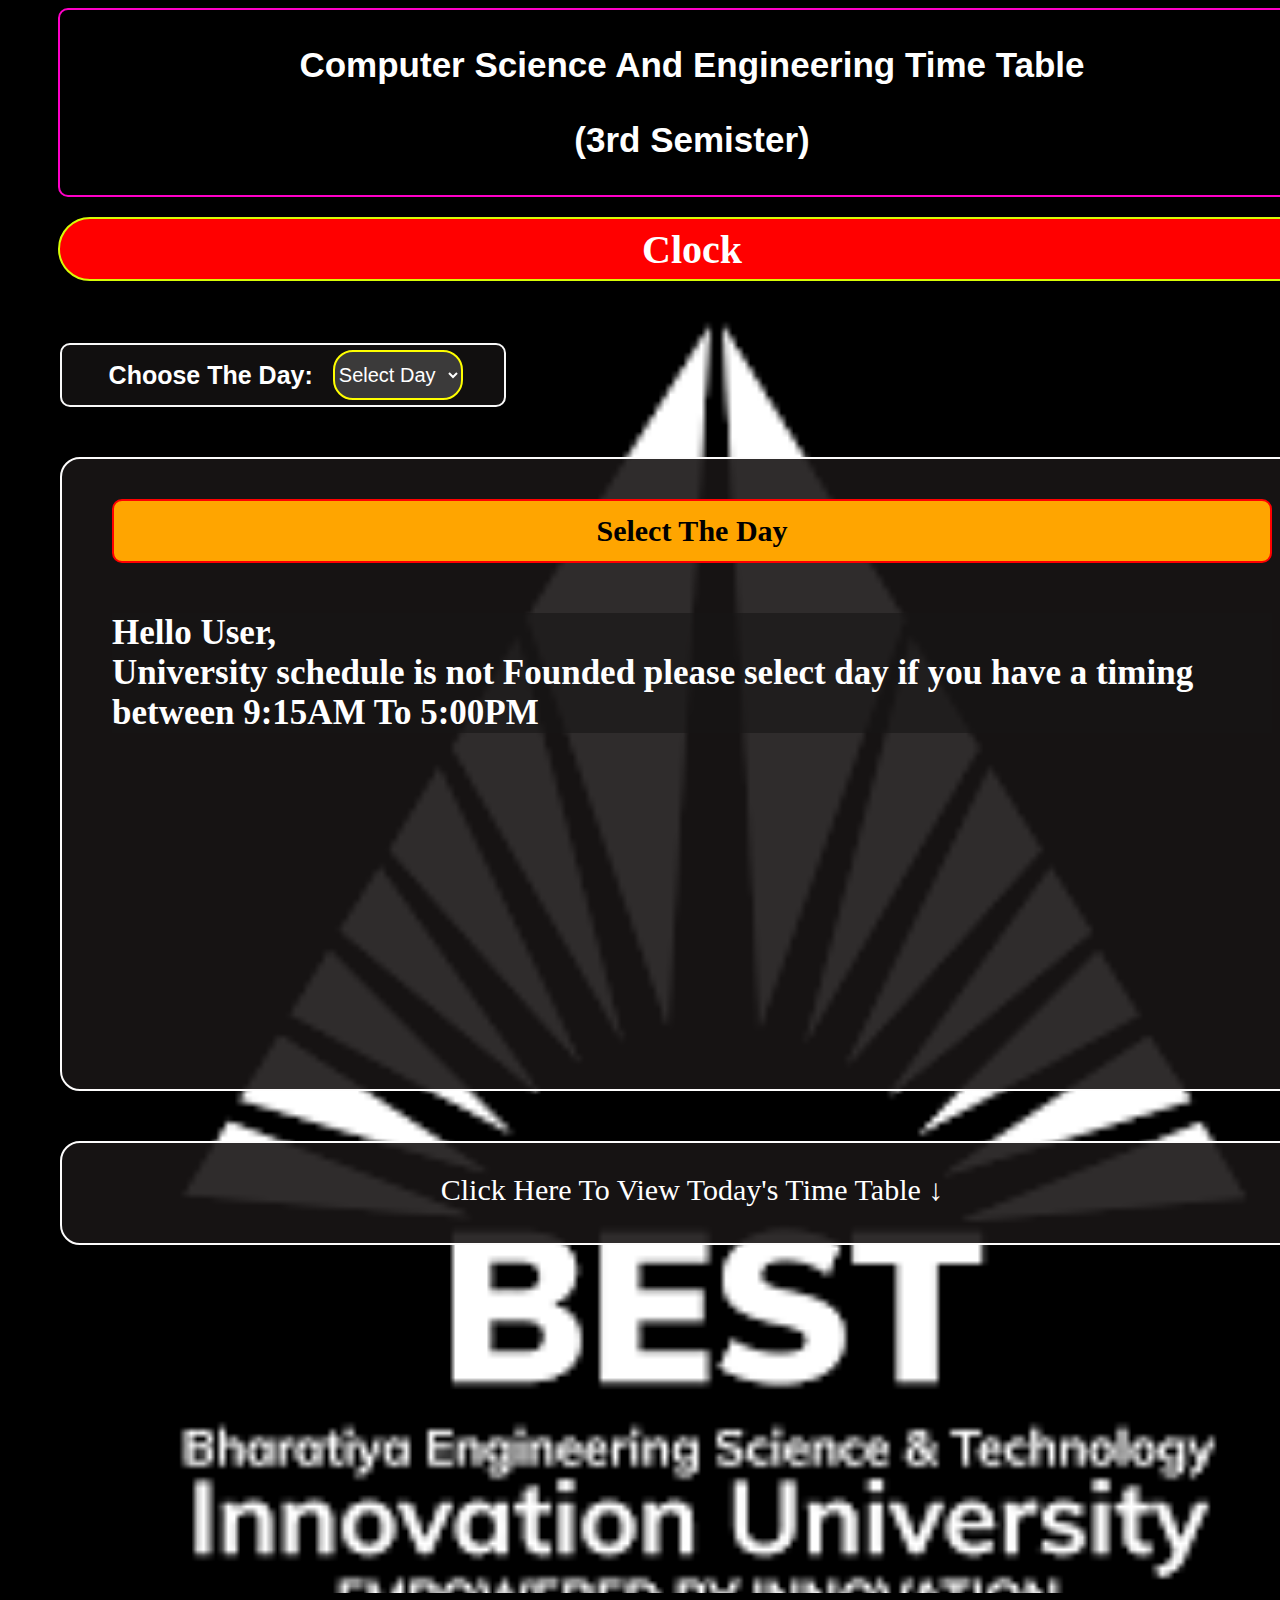
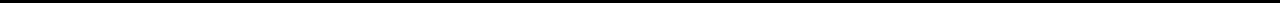
==== index.html @ e33590c9 "Update index.html" ====
<!DOCTYPE html>
<html lang="en">
<head>
    <meta charset="UTF-8">
    <meta name="viewport" content="width=device-width, initial-scale=1.0">
    <link rel="stylesheet" href="style.css">
    <title>Time Table</title>
    
</head>
<body onload="time();">
  <div id="heading">
    <p>Computer Science And Engineering Time Table </p>
   <p>(3rd Semister)</p>
   

  </div>
  <div id="time">
    Clock
  </div>
<div class="content">
  <div class="day">
    <div class="select-area">
      <b id="choose">Choose The Day:</b><select id="ope">
      <option >Select Day</option>
      <option value="1">monday</option>
      <option value="2">Tuesday</option>
      <option value="3">Wednesday</option>
      <option value="4">Thursday</option>
      <option value="5">Friday</option>
      <option value="6">Saturday</option>
      </select></div>
      
    
      <div id="sch">
        <div id="day-heading"><b>Select The Day</b></div>
        <div id="schedule">
          
          <b>Hello User,<br>University schedule is not Founded please select day if you have a timing between 9:15AM To 5:00PM</b>
          
        </div>
      </div>
    
  </div>
  <div id="view" onclick="display()">Click Here To View Today's Time Table ↓          </div>
  <div id="showtimetable">
    
    <div id="day-heading1"><b>Select The Day</b></div>
    
    <table bgcolor="red">
      <tr bgcolor="blue">
        <th>Timing</th>
        <th id="t1">09:15 AM To 10:15 AM</th>
        <th id="t2">10:15 AM To 11:15 AM</th>
        <th id="t3">11:15 AM To 11:20 AM</th>
        <th id="t4">11:20 AM To 12:20 PM</th>
        <th id="t5">12:20 PM To 01:20 PM</th>
        <th id="t6">01:20 PM To 02:00 PM</th>
        <th id="t7">02:00 PM To 05:00 PM</th>
      </tr>
      <tr bgcolor="yellow">
        <th style="color:black;height:60px;">Periods</th>
        <th style="color:black" id="p1">Period 1</th>
        <th style="color:black" id="p2">Period 2</th>
        <th style="color:black" id="p3">Period 3</th>
        <th style="color:black" id="p4">Period 4</th>
        <th style="color:black" id="p5">Period 5</th>
        <th style="color:black" id="p6">Period 6</th>
        <th style="color:black" id="p7">Period 7</th>
      </tr>

    </table>
  </div>
  
</div>
  
  
  
  </body>
  
  
  <script text="text/javascript">
    
    function time() {
      
      setInterval((time) => {
        date=new Date();
        hr=date.getHours();
        var pm_session="PM";
        var am_session="AM";
        let ampm=hr>=12 ? pm_session : am_session
        mn=date.getMinutes();
        sc=date.getSeconds();
    
        
    // session="PM"
    
    if (hr>12) {
      hr=hr-12
    }
    // if (hr>=12) {
    //   session="AM"
    // }
    var select=document.getElementById('ope').value;

    
    

// ?-----------------------Monday--------------------------------------------------------


          if(select==1) {
            
           let heading = document.getElementById("day-heading");
           heading.innerHTML="<b>Monday</b>";
           let heading1 = document.getElementById("day-heading1");
           heading1.innerHTML="<b>Monday</b>";
           let p1=document.getElementById('p1');
           p1.innerHTML="Software Engineering"
           let p2=document.getElementById('p2');
           p2.innerHTML="Principle of Programming Language/ICS"
           let p3=document.getElementById('p3');
           p3.innerHTML="Tea Break"
           let p4=document.getElementById('p4');
           p4.innerHTML="Electronic Devices and circuit"
           let p5=document.getElementById('p5');
           p5.innerHTML="Library"
           let p6=document.getElementById('p6');
           p6.innerHTML="Lunch Break"
           let p7=document.getElementById('p7');
           p7.innerHTML="Mobile Appilcation Development Lab-2"
           
           
           
           

            
            var docx=document.getElementById('schedule').innerHTML;
            if(ampm==am_session) { 
              // ---------------------1st period--------------------------
              if(hr==09){
                  if(mn>=15 && mn<=59) {
                  document.getElementById('schedule').innerHTML="<b>Timing:</b>09:15 AM To 10:15 AM <br><br><b>Subject:</b>Software Engineering<br><br><b>Faculty Name:</b>Mr.Sivananda sir";
                  let colo=document.querySelector('#p1');
                  colo.style.backgroundColor="green";
                  let colo1=document.querySelector('#t1');
                  colo1.style.bckgroundColor="green";
                  let borde=document.querySelector('#t1');
                  borde.style.border="2px solid yellow";
                  let borde1=document.querySelector('#p1');
                  borde1.style.border="2px solid yellow";
                  let text=document.querySelector('#p1');
                  text.style.color="white";
                  let se=document.querySelector("#sch");
                  se.style.backgroundImage="url(se.jpg)";
                  se.style.backgroundSize = "cover";
                  
                   
                }
                
              }
              if (hr==10) {
                if(mn>=00 && mn<=15) {
                  document.getElementById('schedule').innerHTML="<b>Timing:</b>09:15 AM To 10:15 AM <br><br><b>Subject:</b>Software Engineering<br><br><b>Faculty Name:</b>Mr.Sivananda sir";
                  let colo=document.querySelector('#p1');
                  colo.style.backgroundColor="green";
                  let colo1=document.querySelector('#t1');
                  colo1.style.bckgroundColor="green";
                  let borde=document.querySelector('#t1');
                  borde.style.border="2px solid yellow";
                  let borde1=document.querySelector('#p1');
                  borde1.style.border="2px solid yellow";
                  let text=document.querySelector('#p1');
                  text.style.color="white";
                  let se=document.querySelector("#sch");
                  se.style.backgroundImage="url(se.jpg)";
                  se.style.backgroundSize = "cover";
                }
              }

            

              
              // ----------------------------2nd period---------------------------------
              
              if(hr==10) {
                if(mn>15 && mn<=59) {
                  document.getElementById('schedule').innerHTML="<b>Timing:</b>10:15 AM To 11:15 AM <br><br><b>Subject:</b>Principle Of Programming Language<br><br><b>Faculty Name:</b>Mr.-------- sir";
                  let colo=document.querySelector('#p2');
                  colo.style.backgroundColor="green";
                  let colo1=document.querySelector('#t2');
                  colo1.style.backgroundColor="green";
                  let borde=document.querySelector('#t2');
                  borde.style.border="2px solid yellow";
                  let borde1=document.querySelector('#p2');
                  borde1.style.border="2px solid yellow";
                  let text=document.querySelector('#p2');
                  text.style.color="white";
                  let se=document.querySelector("#sch");
                  se.style.backgroundImage="url(ppl.jpg)";

                  
                 
                }
              }
              if(hr==11) {
                if(mn>=00 && mn<=15) {
                  document.getElementById('schedule').innerHTML="<b>Timing:</b>10:15 AM To 11:15 AM <br><br><b>Subject:</b>Principle Of Programming Language<br><br><b>Faculty Name:</b>Mr.-------- sir";
                  let colo=document.querySelector('#p2');
                  colo.style.backgroundColor="green";
                  let colo1=document.querySelector('#t2');
                  colo1.style.backgroundColor="green";
                  let borde=document.querySelector('#t2');
                  borde.style.border="2px solid yellow";
                  let borde1=document.querySelector('#p2');
                  borde1.style.border="2px solid yellow";
                  let text=document.querySelector('#p2');
                  text.style.color="white";
                  let se=document.querySelector("#sch");
                  se.style.backgroundImage="url(ppl.jpg)";
                }
              }
              // -------------------------------3rd period-break------------------------------
              if(hr==11) {
                if(mn>15 && mn<=20) {
                  document.getElementById('schedule').innerHTML="<b>Timing:</b>11:15 AM To 11:20 AM <br><br>Tea Break</b>";
                  let colo=document.querySelector('#p3');
                  colo.style.backgroundColor="green";
                  let colo1=document.querySelector('#t3');
                  colo1.style.backgroundColor="green";
                  let borde=document.querySelector('#t3');
                  borde.style.border="2px solid yellow";
                  let borde1=document.querySelector('#p3');
                  borde1.style.border="2px solid yellow";
                  let text=document.querySelector('#p3');
                  text.style.color="white";
                  let se=document.querySelector("#sch");
                  se.style.backgroundImage="url(tea6.jpg)";
                }
              }
              // ----------------------------------4th period--------------------------------------

              if(hr==11) {
                if(mn>20 && mn<=59) {
                  document.getElementById('schedule').innerHTML="<b>Timing:</b>11:20 AM To 12:20 PM <br><br><b>Subject:</b>Electronic circuits Devices<br><br><b>Faculty Name:</b>Mr.Manohar sir";
                  let colo=document.querySelector('#p4');
                  colo.style.backgroundColor="green";
                  let colo1=document.querySelector('#t4');
                  colo1.style.backgroundColor="green";
                  let borde=document.querySelector('#t4');
                  borde.style.border="2px solid yellow";
                  let borde1=document.querySelector('#p4');
                  borde1.style.border="2px solid yellow";
                  let text=document.querySelector('#p4');
                  text.style.color="white";
                  let se=document.querySelector("#sch");
                  se.style.backgroundImage="url(edc.jpg)";
                }

              }
            }  //--------------am ended---------------  
            if (ampm==pm_session) {
              if(hr==12) {
                if(mn<=20) {
                  document.getElementById('schedule').innerHTML="<b>Timing:</b>11:20 AM To 12:20 PM <br><br><b>Subject:</b>Electronic circuits Devices<br><br><b>Faculty Name:</b>Mr.manohar sir";
                  let colo=document.querySelector('#p4');
                  colo.style.backgroundColor="green";
                  let colo1=document.querySelector('#t4');
                  colo1.style.backgroundColor="green";
                  let borde=document.querySelector('#t4');
                  borde.style.border="2px solid yellow";
                  let borde1=document.querySelector('#p4');
                  borde1.style.border="2px solid yellow";
                  let text=document.querySelector('#p4');
                  text.style.color="white";
                  let se=document.querySelector("#sch");
                  se.style.backgroundImage="url(edc.jpg)";
                }
              }
              // --------------------------5th period-----------------------------
              if(hr==12) {
                if(mn>20 && mn<=59) {
                  document.getElementById('schedule').innerHTML="<b>Timing:</b>12:20 PM To 01:20 PM <br><br>Library</b>";
                  let colo=document.querySelector('#p5');
                  colo.style.backgroundColor="green";
                  let colo1=document.querySelector('#t5');
                  colo1.style.backgroundColor="green";
                  let borde=document.querySelector('#t5');
                  borde.style.border="2px solid yellow";
                  let borde1=document.querySelector('#p5');
                  borde1.style.border="2px solid yellow";
                  let text=document.querySelector('#p5');
                  text.style.color="white";
                  let se=document.querySelector("#sch");
                  se.style.backgroundImage="url(library.jpg)";
                }
              }
              if(hr==01) {
                if(mn<=20) {
                  document.getElementById('schedule').innerHTML="<b>Timing:</b>12:20 PM To 01:20 PM <br><br>Library</b>";
                  let colo=document.querySelector('#p5');
                  colo.style.backgroundColor="green";
                  let colo1=document.querySelector('#t5');
                  colo1.style.backgroundColor="green";
                  let borde=document.querySelector('#t5');
                  borde.style.border="2px solid yellow";
                  let borde1=document.querySelector('#p5');
                  borde1.style.border="2px solid yellow";
                  let text=document.querySelector('#p5');
                  text.style.color="white";
                  let se=document.querySelector("#sch");
                  se.style.backgroundImage="url(library.jpg)";
                }
                // ---------------------------------6th period lunch----------------------------------------

              }
              if(hr==01) {
                if(mn>20 && mn<=59) {
                  document.getElementById('schedule').innerHTML="<b>Timing:</b>01:15 PM To 02:00 PM <br><br>Lunch Break";
                  let colo=document.querySelector('#p6');
                  colo.style.backgroundColor="green";
                  let colo1=document.querySelector('#t6');
                  colo1.style.backgroundColor="green";
                  let borde=document.querySelector('#t6');
                  borde.style.border="2px solid yellow";
                  let borde1=document.querySelector('#p6');
                  borde1.style.border="2px solid yellow";
                  let text=document.querySelector('#p6');
                  text.style.color="white";
                  let se=document.querySelector("#sch");
                  se.style.backgroundImage="url(lunch.jpg)";
                }
              }
              // ------------------------------------------7th period-----------------------------

              
              if(hr>=02 && hr<=04) {
                if(mn>=00 && mn<=59) {
                  document.getElementById('schedule').innerHTML="<b>Timing:</b>02:00 AM To 05:00 PM <br><br><b>Subject:Mobile Application Development Lab-2</b><br><br><b>Faculty Name:</b>Mr.--------- sir";
                  let colo=document.querySelector('#p7');
                  colo.style.backgroundColor="green";
                  let colo1=document.querySelector('#t7');
                  colo1.style.backgroundColor="green";
                  let borde=document.querySelector('#t7');
                  borde.style.border="2px solid yellow";
                  let borde1=document.querySelector('#p7');
                  borde1.style.border="2px solid yellow";
                  let text=document.querySelector('#p7');
                  text.style.color="white";
                  let se=document.querySelector("#sch");
                  se.style.backgroundImage="url(mad.jpg)";
                }
             
              }
              

              
            }
              
              // ---------------------------------AM/PM---------------------------------------
              
              if(ampm==pm_session) {
                if(hr>=05 && hr<=11) {
                  if(mn>=00 && mn<=59) {
                    document.getElementById('schedule').innerHTML="<b>University Timing is completed</b>";
                    
                  
                  }
                }
                
              }


              if(ampm==am_session) {
                if(hr==12) {
                  if(mn>=00 && mn<=59) {
                    document.getElementById('schedule').innerHTML="<b>University Timing is Not Started</b>";
                  }
                }
              }  
                
                if(ampm==am_session) {
                  if(hr>=01 && hr<=08) {
                    if(mn>=00 && mn<=59) {
                      document.getElementById('schedule').innerHTML="<b>University Timing is Not Started</b>";
                    }
                  }
                }
                
                
                if(hr==09 ) {
                  if(mn<15) {
                    document.getElementById('schedule').innerHTML="<b>The university Time Table will be visible shortly</b>";

                  }
                }
              
              // -------------------------------------AM/PM ended------------------------------

              
              

              
          }    

              
            
//-------------------------------------Tuesday------------------------------------          

          if(select==2) {
            let heading = document.getElementById("day-heading");
           heading.innerHTML="<B>Tuesday</B>";
           let heading1 = document.getElementById("day-heading1");
           heading1.innerHTML="<b>Tuesday</b>";
           let p1=document.getElementById('p1');
           p1.innerHTML="Mobile Appilcation Development"
           let p2=document.getElementById('p2');
           p2.innerHTML="Software Engineering"
           let p3=document.getElementById('p3');
           p3.innerHTML="Tea Break"
           let p4=document.getElementById('p4');
           p4.innerHTML="Principle of Programming Language/ICS"
           let p5=document.getElementById('p5');
           p5.innerHTML="Electronics Devices and Circuit"
           let p6=document.getElementById('p6');
           p6.innerHTML="Lunch Break"
           let p7=document.getElementById('p7');
           p7.innerHTML="Computer Networks Lab-2"
           
            var docx=document.getElementById('schedule').innerHTML;
              // ------------------------1st period-------------------------
              if(ampm==am_session) { 
              if(hr==09){
                  if(mn>=15 && mn<=59) {
                    document.getElementById('schedule').innerHTML="<b>Timing:</b>09:15 AM To 10:15 AM <br><br><b>Subject:</b>Mobile Application Development<br><br><b>Faculty Name:</b>Mr.------ sir";
                    let colo=document.querySelector('#p1');
                  colo.style.backgroundColor="green";
                  let colo1=document.querySelector('#t1');
                  colo1.style.backgroundColor="green";
                  let borde=document.querySelector('#t1');
                  borde.style.border="2px solid yellow";
                  let borde1=document.querySelector('#p1');
                  borde1.style.border="2px solid yellow";
                  let text=document.querySelector('#p1');
                  text.style.color="white";
                  let se=document.querySelector("#sch");
                  se.style.backgroundImage="url(mad.jpg)";
                  
                }
              }
              if (hr==10) {
                if(mn>=00 && mn<=15) {
                  document.getElementById('schedule').innerHTML="<b>Timing:</b>09:15 AM To 10:15 AM <br><br><b>Subject:</b>Mobile Application Development<br><br><b>Faculty Name:</b>Mr.------ sir";
                    let colo=document.querySelector('#p1');
                  colo.style.backgroundColor="green";
                  let colo1=document.querySelector('#t1');
                  colo1.style.backgroundColor="green";
                  let borde=document.querySelector('#t1');
                  borde.style.border="2px solid yellow";
                  let borde1=document.querySelector('#p1');
                  borde1.style.border="2px solid yellow";
                  let text=document.querySelector('#p1');
                  text.style.color="white";
                  let se=document.querySelector("#sch");
                  se.style.backgroundImage="url(mad.jpg)";
              

                }
              }
              // ------------------------------2nd period---------------------------------
              if(hr==10) {
                if(mn>15 && mn<=59) {
                  document.getElementById('schedule').innerHTML="<b>Timing:</b>10:15 AM To 11:15 AM <br><br><b>Subject:</b>Software Engineering<br><br><b>Faculty Name:</b>Mr.Sivananda sir";
                  let colo=document.querySelector('#p2');
                  colo.style.backgroundColor="green";
                  let colo1=document.querySelector('#t2');
                  colo1.style.backgroundColor="green";
                  let borde=document.querySelector('#t2');
                  borde.style.border="2px solid yellow";
                  let borde1=document.querySelector('#p2');
                  borde1.style.border="2px solid yellow";
                  let text=document.querySelector('#p2');
                  text.style.color="white";
                  let se=document.querySelector("#sch");
                  se.style.backgroundImage="url(se.jpg)";
                  
                }
              }
              if(hr==11) {
                if(mn>=00 && mn<=15) {
                  document.getElementById('schedule').innerHTML="<b>Timing:</b>10:15 AM To 11:15 AM <br><br><b>Subject:</b>Software Engineering<br><br><b>Faculty Name:</b>Mr.Sivananda sir";
                  let colo=document.querySelector('#p2');
                  colo.style.backgroundColor="green";
                  let colo1=document.querySelector('#t2');
                  colo1.style.backgroundColor="green";
                  let borde=document.querySelector('#t2');
                  borde.style.border="2px solid yellow";
                  let borde1=document.querySelector('#p2');
                  borde1.style.border="2px solid yellow";
                  let text=document.querySelector('#p2');
                  text.style.color="white";
                  let se=document.querySelector("#sch");
                  se.style.backgroundImage="url(se.jpg)";
                  
                
                }
              }
              // --------------------------------3rd period-------------------------------
              if(hr==11) {
                if(mn>15 && mn<=20) {
                  document.getElementById('schedule').innerHTML="<b>Timing:</b>11:15 AM To 11:20 AM <br><br>Tea Break</b>";
                  let colo=document.querySelector('#p3');
                  colo.style.backgroundColor="green";
                  let colo1=document.querySelector('#t3');
                  colo1.style.backgroundColor="green";
                  let borde=document.querySelector('#t3');
                  borde.style.border="2px solid yellow";
                  let borde1=document.querySelector('#p3');
                  borde1.style.border="2px solid yellow";
                  let text=document.querySelector('#p3');
                  text.style.color="white";
                  let se=document.querySelector("#sch");
                  se.style.backgroundImage="url(tea6.jpg)";
                  
                }
              }
              // ------------------------4th period--------------------------------------
              if(hr==11) {
                if(mn>20 && mn<=59) {
                document.getElementById('schedule').innerHTML="<b>Timing:</b>11:20 AM To 12:20 PM <br><br><b>Subject</b>:Principle of Programming Language / ICS<br><br><b>Faculty Name:</b>Mr.-------- sir";
                let colo=document.querySelector('#p4');
                  colo.style.backgroundColor="green";
                  let colo1=document.querySelector('#t4');
                  colo1.style.backgroundColor="green";
                  let borde=document.querySelector('#t4');
                  borde.style.border="2px solid yellow";
                  let borde1=document.querySelector('#p4');
                  borde1.style.border="2px solid yellow";
                  let text=document.querySelector('#p4');
                  text.style.color="white";
                  let se=document.querySelector("#sch");
                  se.style.backgroundImage="url(ppl.jpg)";
                }

              }
            }
            if(ampm==pm_session) { 
              if(hr==12) {
                if(mn<=20) {
                  document.getElementById('schedule').innerHTML="<b>Timing:</b>11:20 AM To 12:20 PM <br><br><b>Subject</b>:Principle of Programming Language / ICS<br><br><b>Faculty Name:</b>Mr.-------- sir";
                  let colo=document.querySelector('#p4');
                  colo.style.backgroundColor="green";
                  let colo1=document.querySelector('#t4');
                  colo1.style.backgroundColor="green";
                  let borde=document.querySelector('#t4');
                  borde.style.border="2px solid yellow";
                  let borde1=document.querySelector('#p4');
                  borde1.style.border="2px solid yellow";
                  let text=document.querySelector('#p4');
                  text.style.color="white";
                  let se=document.querySelector("#sch");
                  se.style.backgroundImage="url(ppl.jpg)";
                }
              }
              // ------------------------------------5th period-------------------------------
              if(hr==12) {
                if(mn>20 && mn<=59) {
                  document.getElementById('schedule').innerHTML="<b>Timing:</b>12:20 PM To 01:20 PM <br><br><b>Subject:</b>Electronic Device and circuit<br><br><b>Faculty Name:</b>Mr.Manohar sir";
                  let colo=document.querySelector('#p5');
                  colo.style.backgroundColor="green";
                  let colo1=document.querySelector('#t5');
                  colo1.style.backgroundColor="green";
                  let borde=document.querySelector('#t5');
                  borde.style.border="2px solid yellow";
                  let borde1=document.querySelector('#p5');
                  borde1.style.border="2px solid yellow";
                  let text=document.querySelector('#p5');
                  text.style.color="white";
                  let se=document.querySelector("#sch");
                  se.style.backgroundImage="url(edc.jpg)";
                }
              }
              if(hr==01) {
                if(mn<=20) {
                  document.getElementById('schedule').innerHTML="<b>Timing:</b>12:20 PM To 01:20 PM <br><br><b>Subject:</b>Electronic Device and circuit<br><br><b>Faculty Name:</b>Mr.Manohar sir";
                  let colo=document.querySelector('#p5');
                  colo.style.backgroundColor="green";
                  let colo1=document.querySelector('#t5');
                  colo1.style.backgroundColor="green";
                  let borde=document.querySelector('#t5');
                  borde.style.border="2px solid yellow";
                  let borde1=document.querySelector('#p5');
                  borde1.style.border="2px solid yellow";
                  let text=document.querySelector('#p5');
                  text.style.color="white";
                  let se=document.querySelector("#sch");
                  se.style.backgroundImage="url(edc.jpg)";
                }
              }
              // ----------------------------6th period lunch break-------------------------------------

              if(hr==01) {
                if(mn>20 && mn<=59) {
                  document.getElementById('schedule').innerHTML="<b>Timing:</b>01:20 PM To 02:00 PM <br><br>Lunch Break";
                  let colo=document.querySelector('#p6');
                  colo.style.backgroundColor="green";
                  let colo1=document.querySelector('#t6');
                  colo1.style.backgroundColor="green";
                  let borde=document.querySelector('#t6');
                  borde.style.border="2px solid yellow";
                  let borde1=document.querySelector('#p6');
                  borde1.style.border="2px solid yellow";
                  let text=document.querySelector('#p6');
                  text.style.color="white";
                  let se=document.querySelector("#sch");
                  se.style.backgroundImage="url(lunch.jpg)";
                }
              }
              // ------------------------------------7th period----------------------------------
              
              
              if(hr>=02 && hr<=04) {
                if(mn>=00 && mn<=59) {
                  document.getElementById('schedule').innerHTML="<b>Timing:</b>02:00 AM To 05:00 PM<br><br><b>Subject:Computer Netrwork Lab-2</b><br><br><b>Faculty Name:</b>Mr.Abdullah sir";
                  let colo=document.querySelector('#p7');
                  colo.style.backgroundColor="green";
                  let colo1=document.querySelector('#t7');
                  colo1.style.backgroundColor="green";
                  let borde=document.querySelector('#t7');
                  borde.style.border="2px solid yellow";
                  let borde1=document.querySelector('#p7');
                  borde1.style.border="2px solid yellow";
                  let text=document.querySelector('#p7');
                  text.style.color="white";
                  let se=document.querySelector("#sch");
                  se.style.backgroundImage="url(cn.jpg)";
                }
             
              }
            }
            // ---------------------------------AM/PM---------------------------------------
              
              if(ampm==pm_session) {
                if(hr>=05 && hr<=11) {
                  if(mn>=00 && mn<=59) {
                    document.getElementById('schedule').innerHTML="<b>University Timing is completed</b>";
                  
                  }
                }
                
              }


              if(ampm==am_session) {
                if(hr==12) {
                  if(mn>=00 && mn<=59) {
                    document.getElementById('schedule').innerHTML="<b>University Timing is Not Started</b>";
                  }
                }
              }  
                
                if(ampm==am_session) {
                  if(hr>=01 && hr<=08) {
                    if(mn>=00 && mn<=59) {
                      document.getElementById('schedule').innerHTML="<b>University Timing is Not Started</b>";
                    }
                  }
                }
                
                
                if(hr==09 ) {
                  if(mn<15) {
                    document.getElementById('schedule').innerHTML="<b>The university Time Table will be visible shortly</b>";

                  }
                }
              
              // -------------------------------------AM/PM ended------------------------------

    
          }    
// ------------------------------------------Wednesday----------------------------------------     

          if(select==3) {
            let heading = document.getElementById("day-heading");
           heading.innerHTML="<B>Wednesday</B>";
           let heading1 = document.getElementById("day-heading1");
           heading1.innerHTML="<b>Wednesday</b>";
           let p1=document.getElementById('p1');
           p1.innerHTML="Computer Networks"
           let p2=document.getElementById('p2');
           p2.innerHTML="Mobile Appilcation Development"
           let p3=document.getElementById('p3');
           p3.innerHTML="Tea Break"
           let p4=document.getElementById('p4');
           p4.innerHTML="Software Engineering"
           let p5=document.getElementById('p5');
           p5.innerHTML="Principle of Programming Language/ICS"
           let p6=document.getElementById('p6');
           p6.innerHTML="Lunch Break"
           let p7=document.getElementById('p7');
           p7.innerHTML="Electronics Devices and Circuits Lab"
           
           
            var docx=document.getElementById('schedule').innerHTML;
            // -------------------------------1st period------------------------------------------
            if(ampm==am_session) { 
              if(hr==09){
                  if(mn>=15 && mn<=59) {
                    document.getElementById('schedule').innerHTML="<b>Timing:</b>09:15 AM To 10:15 AM <br><br><b>Subject:</b>Computer Network<br><br><b>Faculty Name:</b>Mr.Abdullah sir";
                    let colo=document.querySelector('#p1');
                  colo.style.backgroundColor="green";
                  let colo1=document.querySelector('#t1');
                  colo1.style.backgroundColor="green";
                  let borde=document.querySelector('#t1');
                  borde.style.border="2px solid yellow";
                  let borde1=document.querySelector('#p1');
                  borde1.style.border="2px solid yellow";
                  let text=document.querySelector('#p1');
                  text.style.color="white";
                  let se=document.querySelector("#sch");
                  se.style.backgroundImage="url(cn.jpg)";
                    
                }
              }
              if(hr==10) {
                if (mn>=00 && mn<=15) {
                   document.getElementById('schedule').innerHTML="<b>Timing:</b>09:15 AM To 10:15 AM <br><br><b>Subject:</b>Computer Network<br><br><b>Faculty Name:</b>Mr.Abdullah sir";
                    let colo=document.querySelector('#p1');
                  colo.style.backgroundColor="green";
                  let colo1=document.querySelector('#t1');
                  colo1.style.backgroundColor="green";
                  let borde=document.querySelector('#t1');
                  borde.style.border="2px solid yellow";
                  let borde1=document.querySelector('#p1');
                  borde1.style.border="2px solid yellow";
                  let text=document.querySelector('#p1');
                  text.style.color="white";
                  let se=document.querySelector("#sch");
                  se.style.backgroundImage="url(cn.jpg)";
                }
              }
              // ---------------------------------2nd period-----------------------------------

              if(hr==10) {
                if(mn>15 && mn<=59) {
                  document.getElementById('schedule').innerHTML="<b>Timing:</b>10:15 AM To 11:15 AM <br><br><b>Subject:</b>Mobile Application Development<br><br><b>Faculty Name:</b>Mr.---------- sir";
                  let colo=document.querySelector('#p2');
                  colo.style.backgroundColor="green";
                  let colo1=document.querySelector('#t2');
                  colo1.style.backgroundColor="green";
                  let borde=document.querySelector('#t2');
                  borde.style.border="2px solid yellow";
                  let borde1=document.querySelector('#p2');
                  borde1.style.border="2px solid yellow";
                  let text=document.querySelector('#p2');
                  text.style.color="white";
                  let se=document.querySelector("#sch");
                  se.style.backgroundImage="url(mad.jpg)";
                  
                }
              }
              if(hr==11) {
                 if (mn>=00 && mn<=15) {
                    document.getElementById('schedule').innerHTML="<b>Timing:</b>10:15 AM To 11:15 AM <br><br><b>Subject:</b>Mobile Application Development<br><br><b>Faculty Name:</b>Mr.---------- sir";
                  let colo=document.querySelector('#p2');
                  colo.style.backgroundColor="green";
                  let colo1=document.querySelector('#t2');
                  colo1.style.backgroundColor="green";
                  let borde=document.querySelector('#t2');
                  borde.style.border="2px solid yellow";
                  let borde1=document.querySelector('#p2');
                  borde1.style.border="2px solid yellow";
                  let text=document.querySelector('#p2');
                  text.style.color="white";
                  let se=document.querySelector("#sch");
                  se.style.backgroundImage="url(mad.jpg)";
                 }
              }
              // ------------------------------3rd period-------------------------------------
              if(hr==11) {
                if(mn>15 && mn<=20) {
                  document.getElementById('schedule').innerHTML="<b>Timing:</b>11:15 AM To 11:20 AM <br><br>Tea Break</b>";
                  let colo=document.querySelector('#p3');
                  colo.style.backgroundColor="green";
                  let colo1=document.querySelector('#t3');
                  colo1.style.backgroundColor="green";
                  let borde=document.querySelector('#t3');
                  borde.style.border="2px solid yellow";
                  let borde1=document.querySelector('#p3');
                  borde1.style.border="2px solid yellow";
                  let text=document.querySelector('#p3');
                  text.style.color="white";
                  let se=document.querySelector("#sch");
                  se.style.backgroundImage="url(tea6.jpg)";
                  

                }
              }
              // -------------------------------4th period------------------------------------------
              if(hr==11) {
                if(mn>20 && mn<=59) {
                document.getElementById('schedule').innerHTML="<b>Timing:</b>11:20 AM To 12:20 PM <br><br>Subject:Software Engineering<br><br><b>Faculty Name:</b>Mr.Sivananda sir";
                let colo=document.querySelector('#p4');
                  colo.style.backgroundColor="green";
                  let colo1=document.querySelector('#t4');
                  colo1.style.backgroundColor="green";
                  let borde=document.querySelector('#t4');
                  borde.style.border="2px solid yellow";
                  let borde1=document.querySelector('#p4');
                  borde1.style.border="2px solid yellow";
                  let text=document.querySelector('#p4');
                  text.style.color="white";
                  let se=document.querySelector("#sch");
                  se.style.backgroundImage="url(se.jpg)";
                }

              }
            }
            if(ampm==pm_session) { 
              if(hr==12) {
                if(mn<=20) {
                  document.getElementById('schedule').innerHTML="<b>Timing:</b>11:20 AM To 12:20 PM <br><br>Subject:Software Engineering<br><br><b>Faculty Name:</b>Mr.Sivananda sir";
                  let colo=document.querySelector('#p4');
                  colo.style.backgroundColor="green";
                  let colo1=document.querySelector('#t4');
                  colo1.style.backgroundColor="green";
                  let borde=document.querySelector('#t4');
                  borde.style.border="2px solid yellow";
                  let borde1=document.querySelector('#p4');
                  borde1.style.border="2px solid yellow";
                  let text=document.querySelector('#p4');
                  text.style.color="white";
                  let se=document.querySelector("#sch");
                  se.style.backgroundImage="url(se.jpg)";
                }
              }
              // -------------------------------5th period----------------------------------

              if(hr==12) {
                if(mn>20 && mn<=59) {
                  document.getElementById('schedule').innerHTML="<b>Timing:</b>12:20 PM To 01:20 PM <br><br><b>Subject:</b>Priciple of Programming Language/ ICS <br><br><b>Faculty Name:</b>Mr.----------sir";
                  let colo=document.querySelector('#p5');
                  colo.style.backgroundColor="green";
                  let colo1=document.querySelector('#t5');
                  colo1.style.backgroundColor="green";
                  let borde=document.querySelector('#t5');
                  borde.style.border="2px solid yellow";
                  let borde1=document.querySelector('#p5');
                  borde1.style.border="2px solid yellow";
                  let text=document.querySelector('#p5');
                  text.style.color="white";
                  let se=document.querySelector("#sch");
                  se.style.backgroundImage="url(ppl.jpg)";
                }
              }
              if(hr==01) {
                if(mn<=20) {
                  document.getElementById('schedule').innerHTML="<b>Timing:</b>12:20 PM To 01:20 PM <br><br><b>Subject:</b>Priciple of Programming Language/ ICS <br><br><b>Faculty Name:</b>Mr.----------sir";
                  let colo=document.querySelector('#p5');
                  colo.style.backgroundColor="green";
                  let colo1=document.querySelector('#t5');
                  colo1.style.backgroundColor="green";
                  let borde=document.querySelector('#t5');
                  borde.style.border="2px solid yellow";
                  let borde1=document.querySelector('#p5');
                  borde1.style.border="2px solid yellow";
                  let text=document.querySelector('#p5');
                  text.style.color="white";
                  let se=document.querySelector("#sch");
                  se.style.backgroundImage="url(ppl.jpg)";
                }
              }
              // -----------------------------6th period lunch break-----------------------------------

             
              if(hr==01) {
                if(mn>20 && mn<=59) {
                  document.getElementById('schedule').innerHTML="<b>Timing:</b>01:20 PM To 02:00 PM <br><br>Lunch Break";
                  let colo=document.querySelector('#p6');
                  colo.style.backgroundColor="green";
                  let colo1=document.querySelector('#t6');
                  colo1.style.backgroundColor="green";
                  let borde=document.querySelector('#t6');
                  borde.style.border="2px solid yellow";
                  let borde1=document.querySelector('#p6');
                  borde1.style.border="2px solid yellow";
                  let text=document.querySelector('#p6');
                  text.style.color="white";
                  let se=document.querySelector("#sch");
                  se.style.backgroundImage="url(lunch.jpg)";
                }
              }
              // -------------------------------7th period----------------------------------------
              
              if(hr>=02 && hr<=04) {
                if(mn>=00 && mn<=59) {
                  document.getElementById('schedule').innerHTML="<b>Timing:</b>02:00 AM To 05:00 PM <br><br><b>Subject:Electronic Devive And Circuit Lab-2</b><br><br><b>Faculty Name:</b>Mr.Manohar sir";
                  let colo=document.querySelector('#p7');
                  colo.style.backgroundColor="green";
                  let colo1=document.querySelector('#t7');
                  colo1.style.backgroundColor="green";
                  let borde=document.querySelector('#t7');
                  borde.style.border="2px solid yellow";
                  let borde1=document.querySelector('#p7');
                  borde1.style.border="2px solid yellow";
                  let text=document.querySelector('#p7');
                  text.style.color="white";
                  let se=document.querySelector("#sch");
                  se.style.backgroundImage="url(edc.jpg)";
                }
             
              }
            }
              // ---------------------------------AM/PM---------------------------------------
              
              if(ampm==pm_session) {
                if(hr>=05 && hr<=11) {
                  if(mn>=00 && mn<=59) {
                    document.getElementById('schedule').innerHTML="<b>University Timing is completed</b>";
                  
                  }
                }
                
              }


              if(ampm==am_session) {
                if(hr==12) {
                  if(mn>=00 && mn<=59) {
                    document.getElementById('schedule').innerHTML="<b>University Timing is Not Started</b>";
                  }
                }
              }  
                
                if(ampm==am_session) {
                  if(hr>=01 && hr<=08) {
                    if(mn>=00 && mn<=59) {
                      document.getElementById('schedule').innerHTML="<b>University Timing is Not Started</b>";
                    }
                  }
                }
                
                
                if(hr==09 ) {
                  if(mn<15) {
                    document.getElementById('schedule').innerHTML="<b>The university Time Table will be visible shortly</b>";

                  }
                }
              
              // -------------------------------------AM/PM ended------------------------------

          } 
// -----------------------------------------Thursday-------------------------------------------
          if(select==4) {
            let heading = document.getElementById("day-heading");
           heading.innerHTML="<B>Thursday</B>";
           let heading1 = document.getElementById("day-heading1");
           heading1.innerHTML="<b>Thursday</b>";
           let p1=document.getElementById('p1');
           p1.innerHTML="Electronics Devices and Circuits"
           let p2=document.getElementById('p2');
           p2.innerHTML="Computer Networks"
           let p3=document.getElementById('p3');
           p3.innerHTML="Tea Break"
           let p4=document.getElementById('p4');
           p4.innerHTML="Mobile Application Development"
           let p5=document.getElementById('p5');
           p5.innerHTML="Test"
           let p6=document.getElementById('p6');
           p6.innerHTML="Lunch Break"
           let p7=document.getElementById('p7');
           p7.innerHTML="Computer Networks Lab-2"
           
            var docx=document.getElementById('schedule').innerHTML;
            // ---------------------------1st period------------------------------
            if(ampm==am_session) { 
              if(hr==09) {
                  if(mn>=15 && mn<=59) {
                    document.getElementById('schedule').innerHTML="<b>Timing:</b>09:15 AM To 10:15 AM <br><br><b>Subject:</b>Electronics Devices and Circuit<br><br><b>Faculty Name:</b>Mr.Manohar sir";
                    let colo=document.querySelector('#p1');
                    colo.style.backgroundColor="green";
                    let colo1=document.querySelector('#t1');
                    colo1.style.backgroundColor="green";
                    let borde=document.querySelector('#t1');
                    borde.style.border="2px solid yellow";
                    let borde1=document.querySelector('#p1');
                    borde1.style.border="2px solid yellow";
                    let text=document.querySelector('#p1');
                  text.style.color="white";
                  let se=document.querySelector("#sch");
                  se.style.backgroundImage="url(edc.jpg)";
                  }
                }
                if(hr==10) {
                  if(mn>=00 && mn<=15) {
                    document.getElementById('schedule').innerHTML="<b>Timing:</b>09:15 AM To 10:15 AM <br><br><b>Subject:</b>Electronics Devices and Circuit<br><br><b>Faculty Name:</b>Mr.Manohar sir";
                    let colo=document.querySelector('#p1');
                    colo.style.backgroundColor="green";
                    let colo1=document.querySelector('#t1');
                    colo1.style.backgroundColor="green";
                    let borde=document.querySelector('#t1');
                    borde.style.border="2px solid yellow";
                    let borde1=document.querySelector('#p1');
                    borde1.style.border="2px solid yellow";
                    let text=document.querySelector('#p1');
                  text.style.color="white";
                  let se=document.querySelector("#sch");
                  se.style.backgroundImage="url(edc.jpg)";
                  }
                }
                // ----------------------------------------2nd period---------------------------------
              
              if(hr==10) {
                if(mn>15 && mn<=59) {
                  document.getElementById('schedule').innerHTML="<b>Timing:</b>10:15 AM To 11:15 AM <br><br><b>Subject:</b>Computer Network <br><br><b>Faculty Name:</b>Mr.Abdullah sir";
                  let colo=document.querySelector('#p2');
                  colo.style.backgroundColor="green";
                  let colo1=document.querySelector('#t2');
                  colo1.style.backgroundColor="green";
                  let borde=document.querySelector('#t2');
                  borde.style.border="2px solid yellow";
                  let borde1=document.querySelector('#p2');
                  borde1.style.border="2px solid yellow";
                  let text=document.querySelector('#p2');
                  text.style.color="white";
                  let se=document.querySelector("#sch");
                  se.style.backgroundImage="url(cn.jpg)";
                }
              }
              if(hr==11) {
                if(mn>=00 && mn<=15) {
                  document.getElementById('schedule').innerHTML="<b>Timing:</b>10:15 AM To 11:15 AM <br><br><b>Subject:</b>Computer Network <br><br><b>Faculty Name:</b>Mr.Abdullah sir";
                  let colo=document.querySelector('#p2');
                  colo.style.backgroundColor="green";
                  let colo1=document.querySelector('#t2');
                  colo1.style.backgroundColor="green";
                  let borde=document.querySelector('#t2');
                  borde.style.border="2px solid yellow";
                  let borde1=document.querySelector('#p2');
                  borde1.style.border="2px solid yellow";
                  let text=document.querySelector('#p2');
                  text.style.color="white";
                  let se=document.querySelector("#sch");
                  se.style.backgroundImage="url(cn.jpg)";
                }
              }
              // -----------------------------3rd period break----------------------------------------
              if(hr==11) {
                if(mn>15 && mn<=20) {
                  document.getElementById('schedule').innerHTML="<b>Timing:</b>11:15 AM To 11:20 AM <br><br>Tea Break</b>";
                  let colo=document.querySelector('#p3');
                  colo.style.backgroundColor="green";
                  let colo1=document.querySelector('#t3');
                  colo1.style.backgroundColor="green";
                  let borde=document.querySelector('#t3');
                  borde.style.border="2px solid yellow";
                  let borde1=document.querySelector('#p3');
                  borde1.style.border="2px solid yellow";
                  let text=document.querySelector('#p3');
                  text.style.color="white";
                  let se=document.querySelector("#sch");
                  se.style.backgroundImage="url(tea6.jpg)";
                }
              }
              // --------------------------------4th period----------------------------------------

              if(hr==11) {
                if(mn>20 && mn<=59) {
                document.getElementById('schedule').innerHTML="<b>Timing:</b>11:20 AM To 12:20 PM <br><br>Subject:Mobile Application Development<br><br><b>Faculty Name:</b>Mr.------- sir";
                let colo=document.querySelector('#p4');
                  colo.style.backgroundColor="green";
                  let colo1=document.querySelector('#t4');
                  colo1.style.backgroundColor="green";
                  let borde=document.querySelector('#t4');
                  borde.style.border="2px solid yellow";
                  let borde1=document.querySelector('#p4');
                  borde1.style.border="2px solid yellow";
                  let text=document.querySelector('#p4');
                  text.style.color="white";
                  let se=document.querySelector("#sch");
                  se.style.backgroundImage="url(mad.jpg)";
                }

              }
            }
            if(ampm==pm_session) { 
              if(hr==12) {
                if(mn<=20) {
                  document.getElementById('schedule').innerHTML="<b>Timing:</b>11:20 AM To 12:20 PM <br><br>Subject:Mobile Application Development<br><br><b>Faculty Name:</b>Mr.------- sir";
                  let colo=document.querySelector('#p4');
                  colo.style.backgroundColor="green";
                  let colo1=document.querySelector('#t4');
                  colo1.style.backgroundColor="green";
                  let borde=document.querySelector('#t4');
                  borde.style.border="2px solid yellow";
                  let borde1=document.querySelector('#p4');
                  borde1.style.border="2px solid yellow";
                  let text=document.querySelector('#p4');
                  text.style.color="white";
                  let se=document.querySelector("#sch");
                  se.style.backgroundImage="url(mad.jpg)";
                }
              }
              // -------------------------------------5th period---------------------------------
              if(hr==12) {
                if(mn>20 && mn<=59) {
                  document.getElementById('schedule').innerHTML="<b>Timing:</b>12:20 PM To 01:20 PM <br><br><b>Subject:</b>Test <br>";
                  let colo=document.querySelector('#p5');
                  colo.style.backgroundColor="green";
                  let colo1=document.querySelector('#t5');
                  colo1.style.backgroundColor="green";
                  let borde=document.querySelector('#t5');
                  borde.style.border="2px solid yellow";
                  let borde1=document.querySelector('#p5');
                  borde1.style.border="2px solid yellow";
                  let text=document.querySelector('#p5');
                  text.style.color="white";
                  let e=document.querySelector("#sch");
                  e.style.backgroundImage="url(test.jpg)";
                  e.style.backgroundSize = "cover";
                  
                }
              }
              if(hr==01) {
                if(mn<=20) {
                  document.getElementById('schedule').innerHTML="<b>Timing:</b>12:20 PM To 01:20 PM <br><br><b>Subject:</b>Test<br>";
                  let colo=document.querySelector('#p5');
                  colo.style.backgroundColor="green";
                  let colo1=document.querySelector('#t5');
                  colo1.style.backgroundColor="green";
                  let borde=document.querySelector('#t5');
                  borde.style.border="2px solid yellow";
                  let borde1=document.querySelector('#p5');
                  borde1.style.border="2px solid yellow";
                  let text=document.querySelector('#p5');
                  text.style.color="white";
                  let e=document.querySelector("#sch");
                  e.style.backgroundImage="url(test.jpg)";
                  e.style.backgroundSize = "cover";
                  
                }
              }
              // --------------------------------------6th period lunch-------------------------------------
             
              if(hr==01) {
                if(mn>20 && mn<=59) {
                  document.getElementById('schedule').innerHTML="<b>Timing:</b>01:20 PM To 02:00 PM <br><br>Lunch Break";
                  let colo=document.querySelector('#p6');
                  colo.style.backgroundColor="green";
                  let colo1=document.querySelector('#t6');
                  colo1.style.backgroundColor="green";
                  let borde=document.querySelector('#t6');
                  borde.style.border="2px solid yellow";
                  let borde1=document.querySelector('#p6');
                  borde1.style.border="2px solid yellow";
                  let text=document.querySelector('#p6');
                  text.style.color="white";
                  let se=document.querySelector("#sch");
                  se.style.backgroundImage="url(lunch.jpg)";
                }
              }
              //------------------------------------7th period-------------------------------------
              
              if(hr>=02 && hr<=04) {
                if(mn>=00 && mn<=59) {
                  document.getElementById('schedule').innerHTML="<b>Timing:</b>02:00 AM To 05:00 PM <br><br><b>Subject:Computer Networks Lab-2</b><br><br><b>Faculty Name:</b>Mr.Abdullah sir";
                  let colo=document.querySelector('#p7');
                  colo.style.backgroundColor="green";
                  let colo1=document.querySelector('#t7');
                  colo1.style.backgroundColor="green";
                  let borde=document.querySelector('#t7');
                  borde.style.border="2px solid yellow";
                  let borde1=document.querySelector('#p7');
                  borde1.style.border="2px solid yellow";
                  let text=document.querySelector('#p7');
                  text.style.color="white";
                  let se=document.querySelector("#sch");
                  se.style.backgroundImage="url(cn.jpg)";
                }
             
              }
            }
              // ---------------------------------AM/PM---------------------------------------
              
              if(ampm==pm_session) {
                if(hr>=05 && hr<=11) {
                  if(mn>=00 && mn<=59) {
                    document.getElementById('schedule').innerHTML="<b>University Timing is completed</b>";
                  
                  }
                }
                
              }


              if(ampm==am_session) {
                if(hr==12) {
                  if(mn>=00 && mn<=59) {
                    document.getElementById('schedule').innerHTML="<b>University Timing is Not Started</b>";
                  }
                }
              }  
                
                if(ampm==am_session) {
                  if(hr>=01 && hr<=08) {
                    if(mn>=00 && mn<=59) {
                      document.getElementById('schedule').innerHTML="<b>University Timing is Not Started</b>";
                    }
                  }
                }
                
                
                if(hr==09 ) {
                  if(mn<15) {
                    document.getElementById('schedule').innerHTML="<b>The university Time Table will be visible shortly</b>";

                  }
                }
              
              // -------------------------------------AM/PM ended------------------------------

          }
// ----------------------------------Friday------------------------------------------------------ #

          
          if(select==5) {
            let heading = document.getElementById("day-heading");
           heading.innerHTML="<B>Friday</B>";
           let heading1 = document.getElementById("day-heading1");
           heading1.innerHTML="<b>Friday</b>";
           let p1=document.getElementById('p1');
           p1.innerHTML="Software Engineering"
           let p2=document.getElementById('p2');
           p2.innerHTML="Computer Networks"
           let p3=document.getElementById('p3');
           p3.innerHTML="Tea Break"
           let p4=document.getElementById('p4');
           p4.innerHTML="Mobile Application Development"
           let p5=document.getElementById('p5');
           p5.innerHTML="Indian Constitution"
           let p6=document.getElementById('p6');
           p6.innerHTML="Lunch Break"
           let p7=document.getElementById('p7');
           p7.innerHTML="Electronics Devices And Circuit Lab"
           
            var docx=document.getElementById('schedule').innerHTML;
            // -----------------------------1st period-----------------------------------------

             if(ampm==am_session) { 
              if(hr==09){
                  if(mn>=15 && mn<=59) {
                  document.getElementById('schedule').innerHTML="<b>Timing:</b>09:15 AM To 10:15 AM <br><br><b>Subject:</b>Software Engineering<br><br><b>Faculty Name:</b>Mr.Sivananda sir";
                  let colo=document.querySelector('#p1');
                  colo.style.backgroundColor="green";
                  let colo1=document.querySelector('#t1');
                  colo1.style.backgroundColor="green";
                  let borde=document.querySelector('#t1');
                  borde.style.border="2px solid yellow";
                  let borde1=document.querySelector('#p1');
                  borde1.style.border="2px solid yellow";
                  let text=document.querySelector('#p1');
                  text.style.color="white";
                  let se=document.querySelector("#sch");
                  se.style.backgroundImage="url(se.jpg)";
                  se.style.backgroundSize = "cover";
                 }
              }
              if(hr==10) {
                if(mn>=00 && mn<=15) {
                  document.getElementById('schedule').innerHTML="<b>Timing:</b>09:15 AM To 10:15 AM <br><br><b>Subject:</b>Software Engineering<br><br><b>Faculty Name:</b>Mr.Sivananda sir";
                  let colo=document.querySelector('#p1');
                  colo.style.backgroundColor="green";
                  let colo1=document.querySelector('#t1');
                  colo1.style.backgroundColor="green";
                  let borde=document.querySelector('#t1');
                  borde.style.border="2px solid yellow";
                  let borde1=document.querySelector('#p1');
                  borde1.style.border="2px solid yellow";
                  let text=document.querySelector('#p1');
                  text.style.color="white";
                  let se=document.querySelector("#sch");
                  se.style.backgroundImage="url(se.jpg)";
                  se.style.backgroundSize = "cover";
                  
                }
              }
              // -----------------------------2nd period---------------------------------------
              if(hr==10) {
                if(mn>15 && mn<=59) {
                  document.getElementById('schedule').innerHTML="<b>Timing:</b>10:15 AM To 11:15 AM <br><br><b>Subject:</b>Computer Network<br><br><b>Faculty Name:</b>Mr.Abdullah sir";
                  let colo=document.querySelector('#p2');
                  colo.style.backgroundColor="green";
                  let colo1=document.querySelector('#t2');
                  colo1.style.backgroundColor="green";
                  let borde=document.querySelector('#t2');
                  borde.style.border="2px solid yellow";
                  let borde1=document.querySelector('#p2');
                  borde1.style.border="2px solid yellow";
                  let text=document.querySelector('#p2');
                  text.style.color="white";
                  let se=document.querySelector("#sch");
                  se.style.backgroundImage="url(cn.jpg)";
                }
              }
              if(hr==11) {
                if(mn>=00 && mn<=15) {
                  document.getElementById('schedule').innerHTML="<b>Timing:</b>10:15 AM To 11:15 AM <br><br><b>Subject:</b>Computer Network<br><br><b>Faculty Name:</b>Mr.Abdullah sir";
                  let colo=document.querySelector('#p2');
                  colo.style.backgroundColor="green";
                  let colo1=document.querySelector('#t2');
                  colo1.style.backgroundColor="green";
                  let borde=document.querySelector('#t2');
                  borde.style.border="2px solid yellow";
                  let borde1=document.querySelector('#p2');
                  borde1.style.border="2px solid yellow";
                  let text=document.querySelector('#p2');
                  text.style.color="white";
                  let se=document.querySelector("#sch");
                  se.style.backgroundImage="url(cn.jpg)";
                }
              }
              // -----------------------------3rd period break-----------------------------------

              if(hr==11) {
                if(mn>15 && mn<=20) {
                  document.getElementById('schedule').innerHTML="<b>Timing:</b>11:15 AM To 11:20 AM <br><br>Tea Break</b>";
                  let colo=document.querySelector('#p3');
                  colo.style.backgroundColor="green";
                  let colo1=document.querySelector('#t3');
                  colo1.style.backgroundColor="green";
                  let borde=document.querySelector('#t3');
                  borde.style.border="2px solid yellow";
                  let borde1=document.querySelector('#p3');
                  borde1.style.border="2px solid yellow";
                  let text=document.querySelector('#p3');
                  text.style.color="white";
                  let se=document.querySelector("#sch");
                  se.style.backgroundImage="url(tea6.jpg)";
                }
              }
              // -------------------------4th period----------------------------------------------

              if(hr==11) {
                if(mn>20 && mn<=59) {
                document.getElementById('schedule').innerHTML="<b>Timing:</b>11:20 AM To 12:20 PM<br><br>Subject:Mobile Application Development<br><br><b>Faculty Name:</b>Mr.------------ sir";
                let colo=document.querySelector('#p4');
                  colo.style.backgroundColor="green";
                  let colo1=document.querySelector('#t4');
                  colo1.style.backgroundColor="green";
                  let borde=document.querySelector('#t4');
                  borde.style.border="2px solid yellow";
                  let borde1=document.querySelector('#p4');
                  borde1.style.border="2px solid yellow";
                  let text=document.querySelector('#p4');
                  text.style.color="white";
                  let se=document.querySelector("#sch");
                  se.style.backgroundImage="url(mad.jpg)";
                }

              }
            }
            if(ampm==pm_session) { 
              if(hr==12) {
                if(mn<=20) {
                  document.getElementById('schedule').innerHTML="<b>Timing:</b>11:20 AM To 12:20 PM <br><br><b>Subject:</b>Mobile Application Development<br><br><b>Faculty Name:</b>Mr.------------ sir";
                  let colo=document.querySelector('#p4');
                  colo.style.backgroundColor="green";
                  let colo1=document.querySelector('#t4');
                  colo1.style.backgroundColor="green";
                  let borde=document.querySelector('#t4');
                  borde.style.border="2px solid yellow";
                  let borde1=document.querySelector('#p4');
                  borde1.style.border="2px solid yellow";
                  let text=document.querySelector('#p4');
                  text.style.color="white";
                  let se=document.querySelector("#sch");
                  se.style.backgroundImage="url(mad.jpg)";
                }
              }
              // ----------------------------5th period-------------------------------------
              if(hr==12) {
                if(mn>20 && mn<=59) {
                  document.getElementById('schedule').innerHTML="<b>Timing:</b>12:20 PM To 01:20 PM <br><br><b>Subject:</b>Mandatory Non-credit Course-1Indian Constitution ICS <br>";
                  let colo=document.querySelector('#p5');
                  colo.style.backgroundColor="green";
                  let colo1=document.querySelector('#t5');
                  colo1.style.backgroundColor="green";
                  let borde=document.querySelector('#t5');
                  borde.style.border="2px solid yellow";
                  let borde1=document.querySelector('#p5');
                  borde1.style.border="2px solid yellow";
                  let text=document.querySelector('#p5');
                  text.style.color="white";
                  let se=document.querySelector("#sch");
                  se.style.backgroundImage="url(ic.jpg)";
                }
              }
              if(hr==01) {
                if(mn<=20) {
                  document.getElementById('schedule').innerHTML="<b>Timing:</b>12:20 PM To 01:20 PM <br><br><b>Subject:</b>Mandatory Non-credit Course-1<br>Indian Constitution ICS <br><br>";
                  let colo=document.querySelector('#p5');
                  colo.style.backgroundColor="green";
                  let colo1=document.querySelector('#t5');
                  colo1.style.backgroundColor="green";
                  let borde=document.querySelector('#t5');
                  borde.style.border="2px solid yellow";
                  let borde1=document.querySelector('#p5');
                  borde1.style.border="2px solid yellow";
                  let text=document.querySelector('#p5');
                  text.style.color="white";
                  let se=document.querySelector("#sch");
                  se.style.backgroundImage="url(ic.jpg)";
                }
              }
              // ---------------------------------6th period lunch----------------------------------

             
              if(hr==01) {
                if(mn>20 && mn<=59) {
                  document.getElementById('schedule').innerHTML="<b>Timing:</b>01:20 PM To 02:00 PM <br><br>Lunch Break";
                  let colo=document.querySelector('#p6');
                  colo.style.backgroundColor="green";
                  let colo1=document.querySelector('#t6');
                  colo1.style.backgroundColor="green";
                  let borde=document.querySelector('#t6');
                  borde.style.border="2px solid yellow";
                  let borde1=document.querySelector('#p6');
                  borde1.style.border="2px solid yellow";
                  let text=document.querySelector('#p6');
                  text.style.color="white";
                  let se=document.querySelector("#sch");
                  se.style.backgroundImage="url(lunch.jpg)";
                }
              }
              // ------------------------------------7th period--------------------------------------

              
              if(hr>=02 && hr<=04) {
                if(mn>=00 && mn<=59) {
                  document.getElementById('schedule').innerHTML="<b>Timing:</b>02:00 AM To 05:00 PM <br><br><b>Subject:Electronic Devive And Circuit Lab-2</b><br><br><b>Faculty Name:</b>Mr.Manohar sir";
                  let colo=document.querySelector('#p7');
                  colo.style.backgroundColor="green";
                  let colo1=document.querySelector('#t7');
                  colo1.style.backgroundColor="green";
                  let borde=document.querySelector('#t7');
                  borde.style.border="2px solid yellow";
                  let borde1=document.querySelector('#p7');
                  borde1.style.border="2px solid yellow";
                  let text=document.querySelector('#p7');
                  text.style.color="white";
                  let se=document.querySelector("#sch");
                  se.style.backgroundImage="url(edc.jpg)";
                }
             
              }
            }
            // ---------------------------------AM/PM---------------------------------------
              
              if(ampm==pm_session) {
                if(hr>=05 && hr<=11) {
                  if(mn>=00 && mn<=59) {
                    document.getElementById('schedule').innerHTML="<b>University Timing is completed</b>";
                  
                  }
                }
                
              }


              if(ampm==am_session) {
                if(hr==12) {
                  if(mn>=00 && mn<=59) {
                    document.getElementById('schedule').innerHTML="<b>University Timing is Not Started</b>";
                  }
                }
              }  
                
                if(ampm==am_session) {
                  if(hr>=01 && hr<=08) {
                    if(mn>=00 && mn<=59) {
                      document.getElementById('schedule').innerHTML="<b>University Timing is Not Started</b>";
                    }
                  }
                }
                
                
                if(hr==09 ) {
                  if(mn<15) {
                    document.getElementById('schedule').innerHTML="<b>The university Time Table will be visible shortly</b>";

                  }
                }
              
              // -------------------------------------AM/PM ended------------------------------
          }
// ----------------------------------Saturday----------------------------------------------
          if(select==6) {
  
            let heading = document.getElementById("day-heading");
           heading.innerHTML="<B>Saturday</B>";
           let heading1 = document.getElementById("day-heading1");
           heading1.innerHTML="<b>Saturday</b>";
           let p1=document.getElementById('p1');
           p1.innerHTML="Computer Networks"
           let p2=document.getElementById('p2');
           p2.innerHTML="Electronics Devices and Circuits"
           let p3=document.getElementById('p3');
           p3.innerHTML="Tea Break"
           let p4=document.getElementById('p4');
           p4.innerHTML="Indian constitution"
           let p5=document.getElementById('p5');
           p5.innerHTML="Principle of Programming Language/ICS"
           let p6=document.getElementById('p6');
           p6.innerHTML="Lunch Break"
           let p7=document.getElementById('p7');
           p7.innerHTML="Mobile Appilcation Development Lab-2"
            var docx=document.getElementById('schedule').innerHTML;
            // ---------------------------1st period----------------------------------------------------------
             if(ampm==am_session) { 
              if(hr==09){
                  if(mn>=15 && mn<=59) {
                    document.getElementById('schedule').innerHTML="<b>Timing:</b>09:15 AM To 10:15 AM <br><br><b>Subject:</b>Computer Network<br><br><b>Faculty Name:</b>Mr.Abdullah sir";
                    let colo=document.querySelector('#p1');
                  colo.style.backgroundColor="green";
                  let colo1=document.querySelector('#t1');
                  colo1.style.backgroundColor="green";
                  let borde=document.querySelector('#t1');
                  borde.style.border="2px solid yellow";
                  let borde1=document.querySelector('#p1');
                  borde1.style.border="2px solid yellow";
                  let text=document.querySelector('#p1');
                  text.style.color="white";
                  let se=document.querySelector("#sch");
                  se.style.backgroundImage="url(cn.jpg)";
                }
              }
              if(hr==10) {
                if(mn>=00 && mn<=15) {
                  document.getElementById('schedule').innerHTML="<b>Timing:</b>09:15 AM To 10:15 AM <br><br><b>Subject:</b>Computer Network<br><br><b>Faculty Name:</b>Mr.Abdullah sir";
                    let colo=document.querySelector('#p1');
                  colo.style.backgroundColor="green";
                  let colo1=document.querySelector('#t1');
                  colo1.style.backgroundColor="green";
                  let borde=document.querySelector('#t1');
                  borde.style.border="2px solid yellow";
                  let borde1=document.querySelector('#p1');
                  borde1.style.border="2px solid yellow";
                  let text=document.querySelector('#p1');
                  text.style.color="white";
                  let se=document.querySelector("#sch");
                  se.style.backgroundImage="url(cn.jpg)";
                }
              }
              // --------------------------------2nd period---------------------------------------------
              if(hr==10) {
                if(mn>15 && mn<=59) {
                  document.getElementById('schedule').innerHTML="<b>Timing:</b>10:15 AM To 11:15 AM <br><br><b>Subject:</b>Electronic Devices and Circuit<br><br><b>Faculty Name:</b>Mr.Manohar sir";
                  let colo=document.querySelector('#p2');
                  colo.style.backgroundColor="green";
                  let colo1=document.querySelector('#t2');
                  colo1.style.backgroundColor="green";
                  let borde=document.querySelector('#t2');
                  borde.style.border="2px solid yellow";
                  let borde1=document.querySelector('#p2');
                  borde1.style.border="2px solid yellow";
                  let text=document.querySelector('#p2');
                  text.style.color="white";
                  let se=document.querySelector("#sch");
                  se.style.backgroundImage="url(edc.jpg)";
                }
              }
              if(hr==11) {
                 if(mn>=00 && mn<=15) {
                  document.getElementById('schedule').innerHTML="<b>Timing:</b>10:15 AM To 11:15 AM <br><br><b>Subject:</b>Electronic Devices and Circuit<br><br><b>Faculty Name:</b>Mr.manohar sir";
                  let colo=document.querySelector('#p2');
                  colo.style.backgroundColor="green";
                  let colo1=document.querySelector('#t2');
                  colo1.style.backgroundColor="green";
                  let borde=document.querySelector('#t2');
                  borde.style.border="2px solid yellow";
                  let borde1=document.querySelector('#p2');
                  borde1.style.border="2px solid yellow";
                  let text=document.querySelector('#p2');
                  text.style.color="white";
                  let se=document.querySelector("#sch");
                  se.style.backgroundImage="url(edc.jpg)";
                 }
              }
              // ------------------------------------------3rd period break---------------------------------------
              if(hr==11) {
                if(mn>15 && mn<=20) {
                  document.getElementById('schedule').innerHTML="<b>Timing:</b>11:15 AM To 11:20 AM <br><br>Tea Break";
                  let colo=document.querySelector('#p3');
                  colo.style.backgroundColor="green";
                  let colo1=document.querySelector('#t3');
                  colo1.style.backgroundColor="green";
                  let borde=document.querySelector('#t3');
                  borde.style.border="2px solid yellow";
                  let borde1=document.querySelector('#p3');
                  borde1.style.border="2px solid yellow";
                  let text=document.querySelector('#p3');
                  text.style.color="white";
                  let se=document.querySelector("#sch");
                  se.style.backgroundImage="url(tea6.jpg)";
                }
              }
              // ----------------------------------------4th period----------------------------------------

              if(hr==11) {
                if(mn>20 && mn<=59) {
                document.getElementById('schedule').innerHTML="<b>Timing:</b>11:20 AM To 12:20 PM<br><br>Subject:Mandatory Non-credit Course-1 Indian Constitution ICS<br><br>";
                let colo=document.querySelector('#p4');
                  colo.style.backgroundColor="green";
                  let colo1=document.querySelector('#t4');
                  colo1.style.backgroundColor="green";
                  let borde=document.querySelector('#t4');
                  borde.style.border="2px solid yellow";
                  let borde1=document.querySelector('#p4');
                  borde1.style.border="2px solid yellow";
                  let text=document.querySelector('#p4');
                  text.style.color="white";
                  let se=document.querySelector("#sch");
                  se.style.backgroundImage="url(ic.jpg)";
                }

              }
            }
            if(ampm==pm_session) { 
              if(hr==12) {
                if(mn<=20) {
                  document.getElementById('schedule').innerHTML="<b>Timing:</b>11:20 AM To 12:20 PM <br><br>Subject:Mandatory Non-credit Course-1 Indian Constitution ICS<br>";
                  let colo=document.querySelector('#p4');
                  colo.style.backgroundColor="green";
                  let colo1=document.querySelector('#t4');
                  colo1.style.backgroundColor="green";
                  let borde=document.querySelector('#t4');
                  borde.style.border="2px solid yellow";
                  let borde1=document.querySelector('#p4');
                  borde1.style.border="2px solid yellow";
                  let text=document.querySelector('#p4');
                  text.style.color="white";
                  let se=document.querySelector("#sch");
                  se.style.backgroundImage="url(ic.jpg)";
                }
              }
              // --------------------------------------5th period-----------------------------

              if(hr==12) {
                if(mn>20 && mn<=59) {
                  document.getElementById('schedule').innerHTML="<b>Timing:</b>12:20 PM To 01:20 PM <br><br><b>Subject:</b>Priciple of Programming Language/ ICS <br><br><b>Faculty Name:</b>Mr.----------sir";
                  let colo=document.querySelector('#p5');
                  colo.style.backgroundColor="green";
                  let colo1=document.querySelector('#t5');
                  colo1.style.backgroundColor="green";
                  let borde=document.querySelector('#t5');
                  borde.style.border="2px solid yellow";
                  let borde1=document.querySelector('#p5');
                  borde1.style.border="2px solid yellow";
                  let text=document.querySelector('#p5');
                  text.style.color="white";
                  let se=document.querySelector("#sch");
                  se.style.backgroundImage="url(ppl.jpg)";
                }
              }
              if(hr==01) {
                if(mn<=20) {
                  document.getElementById('schedule').innerHTML="<b>Timing:</b>12:20 PM To 01:20 PM <br><br><b>Subject:</b>Priciple of Programming Language/ ICS <br><br><b>Faculty Name:</b>Mr.----------sir";
                  let colo=document.querySelector('#p5');
                  colo.style.backgroundColor="green";
                  let colo1=document.querySelector('#t5');
                  colo1.style.backgroundColor="green";
                  let borde=document.querySelector('#t5');
                  borde.style.border="2px solid yellow";
                  let borde1=document.querySelector('#p5');
                  borde1.style.border="2px solid yellow";
                  let text=document.querySelector('#p5');
                  text.style.color="white";
                  let se=document.querySelector("#sch");
                  se.style.backgroundImage="url(ppl.jpg)";
                }
              }
              // ---------------------------------6th period lunch break------------------------------------
             
              if(hr==01) {
                if(mn>20 && mn<=59) {
                  document.getElementById('schedule').innerHTML="<b>Timing:</b>01:20 PM To 02:00 PM <br><br>Lunch Break</b>";
                  let colo=document.querySelector('#p6');
                  colo.style.backgroundColor="green";
                  let colo1=document.querySelector('#t6');
                  colo1.style.backgroundColor="green";
                  let borde=document.querySelector('#t6');
                  borde.style.border="2px solid yellow";
                  let borde1=document.querySelector('#p6');
                  borde1.style.border="2px solid yellow";
                  let text=document.querySelector('#p6');
                  text.style.color="white";
                  let se=document.querySelector("#sch");
                  se.style.backgroundImage="url(lunch.jpg)";
                }
              }
              // -------------------------------------7th period------------------------------------
              
              if(hr>=02 && hr<=04) {
                if(mn>=00 && mn<=59) {
                  document.getElementById('schedule').innerHTML="<b>Timing:</b>02:00 AM To 05:00 PM <br><br><b>Subject:Mobile Application Decvelopment Lab-2</b><br><br><b>Faculty Name:</b>Mr.-------- sir";
                  let colo=document.querySelector('#p7');
                  colo.style.backgroundColor="green";
                  let colo1=document.querySelector('#t7');
                  colo1.style.backgroundColor="green";
                  let borde=document.querySelector('#t7');
                  borde.style.border="2px solid yellow";
                  let borde1=document.querySelector('#p7');
                  borde1.style.border="2px solid yellow";
                  let text=document.querySelector('#p7');
                  text.style.color="white";
                  let se=document.querySelector("#sch");
                  se.style.backgroundImage="url(mad.jpg)";
                }
             
              }
            }
             // ---------------------------------AM/PM---------------------------------------
              
              if(ampm==pm_session) {
                if(hr>=05 && hr<=11) {
                  if(mn>=00 && mn<=59) {
                    document.getElementById('schedule').innerHTML="<b>University Timing is completed</b>";
                    
                  
                  }
                }
                
              }


              if(ampm==am_session) {
                if(hr==12) {
                  if(mn>=00 && mn<=59) {
                    document.getElementById('schedule').innerHTML="<b>University Timing is Not Started</b>";
                  }
                }
              }  
                
                if(ampm==am_session) {
                  if(hr>=01 && hr<=08) {
                    if(mn>=00 && mn<=59) {
                      document.getElementById('schedule').innerHTML="<b>University Timing is Not Started</b>";
                    }
                  }
                }
                
                
                if(hr==09 ) {
                  if(mn<15) {
                    document.getElementById('schedule').innerHTML="<b>The university Time Table will be visible shortly</b>";

                  }
                }
              
              // -------------------------------------AM/PM ended------------------------------

          }
        // --------------------------Schedule completed upto here-------------------------------------          
      
      hr=hr<10 ? "0"+hr:hr
      mn=mn<10 ? "0"+mn :mn
      sc=sc<10 ? "0"+sc:sc
      fullTime=hr+":"+mn+":"+sc +":"+ampm 
      
    
    

      document.getElementById('time').innerHTML=fullTime;
    
        
      }, 1000);
    
      
      
      
      
    
      return time;
    }
  var showtimetabl=document.getElementById('showtimetable');
  

  function display() {
    if (showtimetabl.style.display=="none") {
      showtimetabl.style.display="block";
      
    } else {
      showtimetabl.style.display="none";
      
    }
  }
 </script>
</html>
---- style.css ----
p {
  display: flex;
   align-content: center;
   justify-content: center;
   font-size: 35px;
   font-family: arial;
   font-weight: bolder;
   /* border: 2px solid yellow; */
}
#heading {
  border: 2px solid rgb(255, 0, 200);
  margin-bottom: 20px;
  border-radius: 10px;
  margin-left: 50px;
  width: 100%;
  
}
body {
  background-color: black;
  color: white;
  
}
#choose {
  font-family: 'Lucida Sans', 'Lucida Sans Regular', 'Lucida Grande', 'Lucida Sans Unicode', Geneva, Verdana, sans-serif;
  /* background-color:rgba(24, 21, 21, 0.7); */
  border-radius: 10%;
  padding-left:15px;
  font-size: 25px;
  
}
#time {
  display: flex;
  align-items: center;
  justify-content: center;
  font-size: 40px;
  background-color: red;
  height: 60px;
  font-weight: bold;
  color: white;
  border: 2px solid rgb(215, 252, 5);
  border-radius: 50px;
  margin-left:50px;
  width: 100%;
  
}
.select-area {
  border: 2px solid rgb(248, 248, 248);
  width:35%;
  height: 60px;
  display: flex;
  justify-content: center;
  align-items: center;
  background-color:rgba(24, 21, 21, 0.7);
  border-radius: 10px;
  

}
.content {
 
  margin-top: 10px;
  border: 2px solid black;
  height: 1200px;
  width: 100%;
  border-radius: 20px;
  padding: 50px 50px 50px 50px;
  font-size: 30px;
  background-image: url('download.png');
  
 
  background-size: cover;
;
  /* opacity: 55%; */
  
}
select {
  height: 50px;
  font-size: 20px;
  color: white;
  background-color: rgb(59, 58, 58);
  border-radius: 20px;
  border: 2px solid yellow;
  cursor:pointer;
  margin-left: 20px;

  
}

#sch {
  border: 2px solid rgb(253, 252, 252);
  margin-top: 50px;
  height: 550px;
  font-size: 35px;
  border-radius: 20px;
  padding: 30px 50px 50px 50px;
 
  background-color:rgba(24, 21, 21, 0.9);
  /* background-color: transparent; */
  background-image: url("back.jpg");
  background-size: cover;
  background-repeat: no-repeat;
  
  
  
    
    /* max-width: fit-content; */
  }
  
  #schedule {
    background-color:rgba(24, 21, 21, 0.6);
    /* opacity: none; */
  }
  
  
  #ope {
    margin-right: 10px;
    border:15px;
    border: 2px solid yellow;
  }
  
 #day-heading {
   background-color: orange;
   height: 60px;
   margin-top: 10px;
   margin-bottom: 50px;
   display:flex;
   justify-content: center;
   align-items: center;
   border-radius: 10px;
   font-size: 30px;
   border: 2px solid red;
   color: black;
   
   
 }
#view {
  border: 2px solid rgb(253, 252, 252);
  margin-top: 50px;
  height: 20px;
  font-size: 30px;
  border-radius: 20px;
  padding: 30px 50px 50px 50px;
  cursor: pointer;
  display: flex;
  justify-content: center;
  /* align-items: center; */
  transition: ease-in-out 500ms ;
  background-color:rgba(24, 21, 21, 0.9);
}
#view:hover{
  background-color: rgb(46, 47, 48);
}
#showtimetable {
  border: 2px solid rgb(253, 252, 252);
  display: none; 
  height: 450px;
  width: 100%;
  font-size: 24px;
  border-radius: 20px;
  
  background-color:rgba(24, 21, 21, 0.9);
}
table {
  margin-top: 70px;
  width:100%;
  font-size:20px;
}

#day-heading1 {
  background-color: greenyellow;
  height: 60px;
  margin-top: 10px;
  margin-bottom: 50px;
  display:flex;
  justify-content: center;
  align-items: center;
  border-radius: 10px;
  font-size: 30px;
  border: 2px solid red;
  color: black;
  
  
}
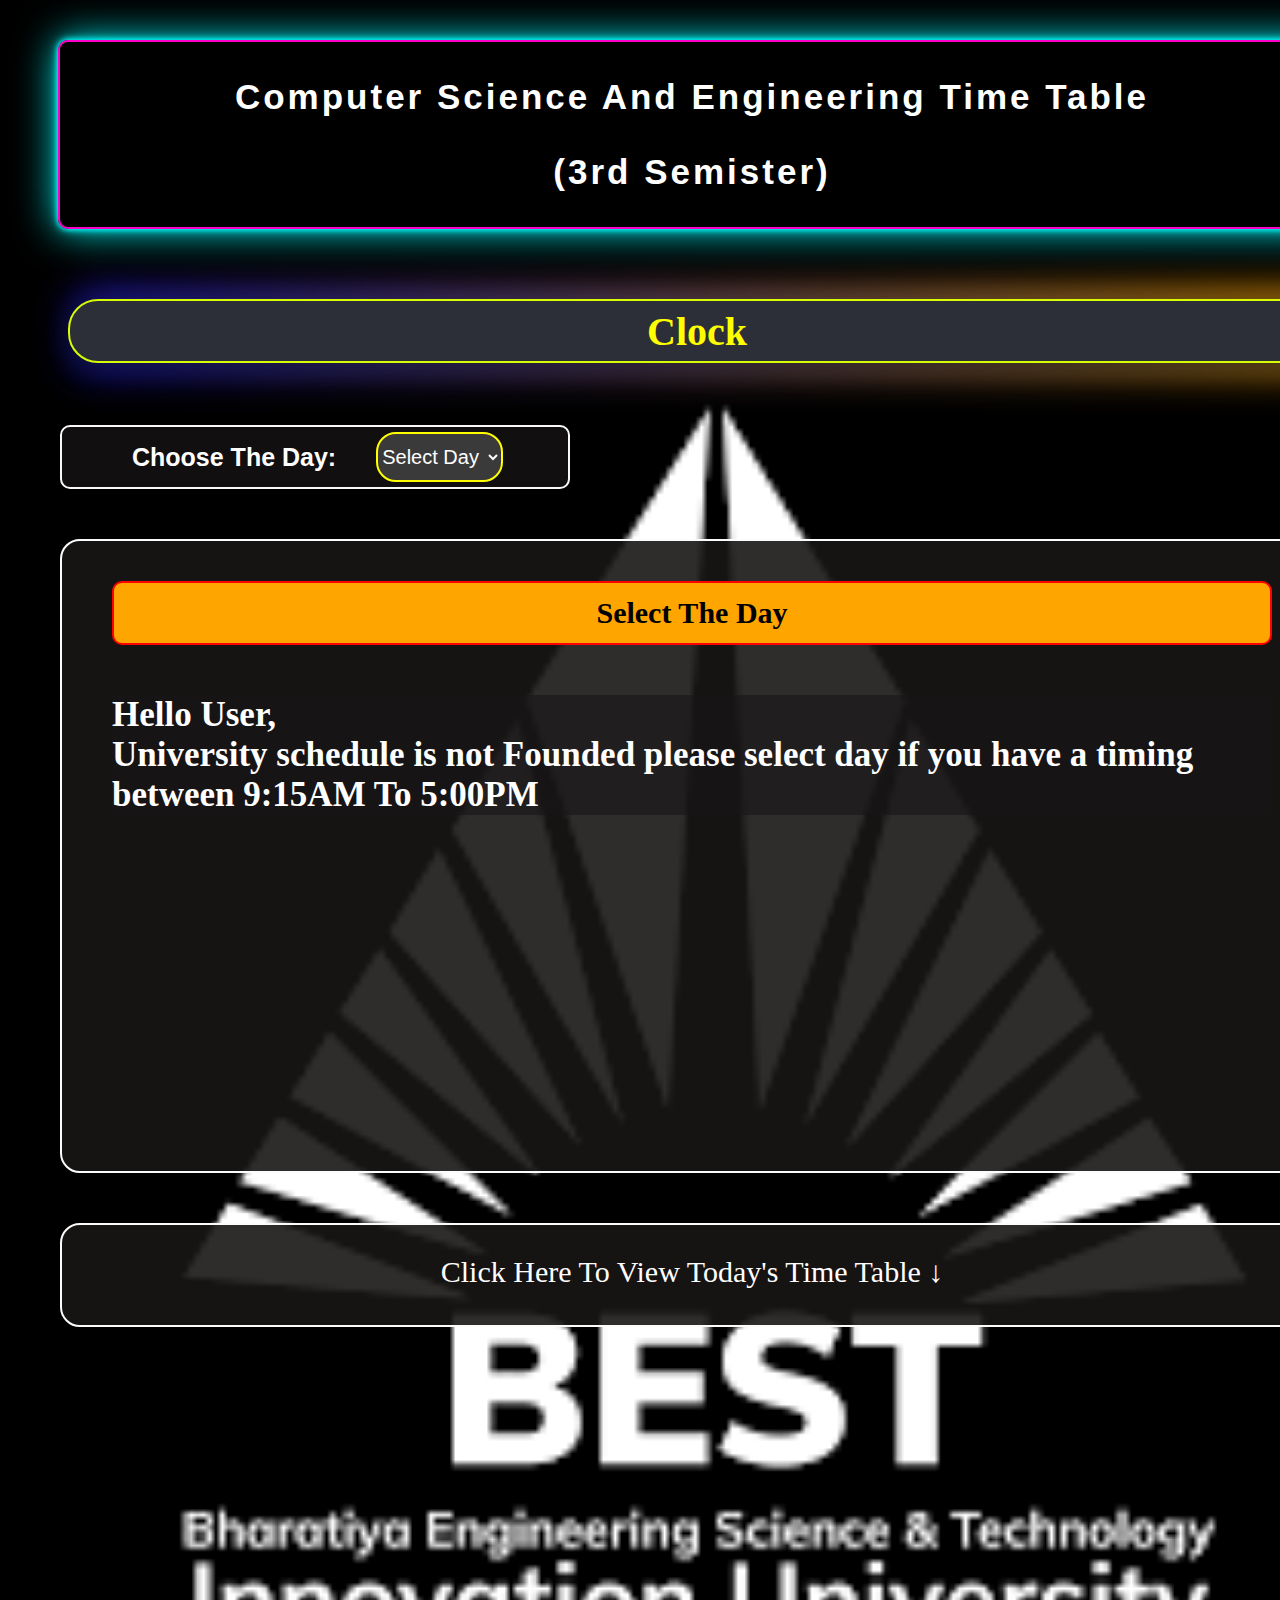
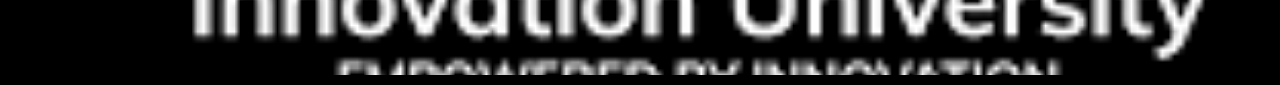
==== commit 47537b6c: "Update new timetable in index.html" ====
--- a/index.html
+++ b/index.html
@@ -6,6 +6,7 @@
     <link rel="stylesheet" href="style.css">
     <title>Time Table</title>
     
+    
 </head>
 <body onload="time();">
   <div id="heading">
@@ -14,9 +15,15 @@
    
 
   </div>
-  <div id="time">
-    Clock
-  </div>
+    <div id="tim">
+      <div id="time">
+        Clock
+       </div>
+    </div>
+
+    
+  
+ 
 <div class="content">
   <div class="day">
     <div class="select-area">
@@ -46,7 +53,7 @@
     
     <div id="day-heading1"><b>Select The Day</b></div>
     
-    <table bgcolor="red">
+    <table bgcolor="red" id="table_data">
       <tr bgcolor="blue">
         <th>Timing</th>
         <th id="t1">09:15 AM To 10:15 AM</th>
@@ -55,7 +62,8 @@
         <th id="t4">11:20 AM To 12:20 PM</th>
         <th id="t5">12:20 PM To 01:20 PM</th>
         <th id="t6">01:20 PM To 02:00 PM</th>
-        <th id="t7">02:00 PM To 05:00 PM</th>
+        <th id="t7">02:00 PM To 04:00 PM</th>
+        <th id="t8">04:00 PM To 05:00 PM</th>
       </tr>
       <tr bgcolor="yellow">
         <th style="color:black;height:60px;">Periods</th>
@@ -66,6 +74,7 @@
         <th style="color:black" id="p5">Period 5</th>
         <th style="color:black" id="p6">Period 6</th>
         <th style="color:black" id="p7">Period 7</th>
+        <th style="color:black" id="p8">Period 8</th>
       </tr>
 
     </table>
@@ -79,6 +88,7 @@
   
   
   <script text="text/javascript">
+
     
     function time() {
       
@@ -109,6 +119,7 @@
 
 
           if(select==1) {
+        
             
            let heading = document.getElementById("day-heading");
            heading.innerHTML="<b>Monday</b>";
@@ -121,20 +132,16 @@
            let p3=document.getElementById('p3');
            p3.innerHTML="Tea Break"
            let p4=document.getElementById('p4');
-           p4.innerHTML="Electronic Devices and circuit"
+           p4.innerHTML="Computer Networks"
            let p5=document.getElementById('p5');
-           p5.innerHTML="Library"
+           p5.innerHTML="Mobile Application Development"
            let p6=document.getElementById('p6');
            p6.innerHTML="Lunch Break"
            let p7=document.getElementById('p7');
-           p7.innerHTML="Mobile Appilcation Development Lab-2"
-           
-           
-           
-           
-
-            
-            var docx=document.getElementById('schedule').innerHTML;
+           p7.innerHTML="Electronic Devices and Circuits Lab"
+           let p8=document.querySelector('#p8');
+           p8.innerHTML="Sports"
+      var docx=document.getElementById('schedule').innerHTML;
             if(ampm==am_session) { 
               // ---------------------1st period--------------------------
               if(hr==09){
@@ -204,7 +211,7 @@
               }
               if(hr==11) {
                 if(mn>=00 && mn<=15) {
-                  document.getElementById('schedule').innerHTML="<b>Timing:</b>10:15 AM To 11:15 AM <br><br><b>Subject:</b>Principle Of Programming Language<br><br><b>Faculty Name:</b>Mr.-------- sir";
+                  document.getElementById('schedule').innerHTML="<b>Timing:</b>10:15 AM To 11:15 AM <br><br><b>Subject:</b>Principle Of Programming Language<br><br><b>Faculty Name:</b>Ms.Sesikala mam";
                   let colo=document.querySelector('#p2');
                   colo.style.backgroundColor="green";
                   let colo1=document.querySelector('#t2');
@@ -241,7 +248,7 @@
 
               if(hr==11) {
                 if(mn>20 && mn<=59) {
-                  document.getElementById('schedule').innerHTML="<b>Timing:</b>11:20 AM To 12:20 PM <br><br><b>Subject:</b>Electronic circuits Devices<br><br><b>Faculty Name:</b>Mr.Manohar sir";
+                  document.getElementById('schedule').innerHTML="<b>Timing:</b>11:20 AM To 12:20 PM <br><br><b>Subject:</b>Computer Networks<br><br><b>Faculty Name:</b>Mr.Abdullah sir";
                   let colo=document.querySelector('#p4');
                   colo.style.backgroundColor="green";
                   let colo1=document.querySelector('#t4');
@@ -253,7 +260,7 @@
                   let text=document.querySelector('#p4');
                   text.style.color="white";
                   let se=document.querySelector("#sch");
-                  se.style.backgroundImage="url(edc.jpg)";
+                  se.style.backgroundImage="url(cn.jpg)";
                 }
 
               }
@@ -261,7 +268,7 @@
             if (ampm==pm_session) {
               if(hr==12) {
                 if(mn<=20) {
-                  document.getElementById('schedule').innerHTML="<b>Timing:</b>11:20 AM To 12:20 PM <br><br><b>Subject:</b>Electronic circuits Devices<br><br><b>Faculty Name:</b>Mr.manohar sir";
+                  document.getElementById('schedule').innerHTML="<b>Timing:</b>11:20 AM To 12:20 PM <br><br><b>Subject:</b>Computer Networks<br><br><b>Faculty Name:</b>Mr.Abdullah sir";
                   let colo=document.querySelector('#p4');
                   colo.style.backgroundColor="green";
                   let colo1=document.querySelector('#t4');
@@ -273,13 +280,13 @@
                   let text=document.querySelector('#p4');
                   text.style.color="white";
                   let se=document.querySelector("#sch");
-                  se.style.backgroundImage="url(edc.jpg)";
+                  se.style.backgroundImage="url(cn.jpg)";
                 }
               }
               // --------------------------5th period-----------------------------
               if(hr==12) {
                 if(mn>20 && mn<=59) {
-                  document.getElementById('schedule').innerHTML="<b>Timing:</b>12:20 PM To 01:20 PM <br><br>Library</b>";
+                  document.getElementById('schedule').innerHTML="<b>Timing:</b>12:20 PM To 01:20 PM <br><br><b>Subject:</b>Mobile Application And Development<br><br><b>Faculty Name:</b>mr----------sir";
                   let colo=document.querySelector('#p5');
                   colo.style.backgroundColor="green";
                   let colo1=document.querySelector('#t5');
@@ -291,12 +298,12 @@
                   let text=document.querySelector('#p5');
                   text.style.color="white";
                   let se=document.querySelector("#sch");
-                  se.style.backgroundImage="url(library.jpg)";
+                  se.style.backgroundImage="url(mad.jpg)";
                 }
               }
               if(hr==01) {
                 if(mn<=20) {
-                  document.getElementById('schedule').innerHTML="<b>Timing:</b>12:20 PM To 01:20 PM <br><br>Library</b>";
+                  document.getElementById('schedule').innerHTML="<b>Timing:</b>12:20 PM To 01:20 PM <br><br><b>Subject:</b>Mobile Application And Development<br><br><b>Faculty Name:</b>mr----------sir";
                   let colo=document.querySelector('#p5');
                   colo.style.backgroundColor="green";
                   let colo1=document.querySelector('#t5');
@@ -308,7 +315,7 @@
                   let text=document.querySelector('#p5');
                   text.style.color="white";
                   let se=document.querySelector("#sch");
-                  se.style.backgroundImage="url(library.jpg)";
+                  se.style.backgroundImage="url(mad.jpg)";
                 }
                 // ---------------------------------6th period lunch----------------------------------------
 
@@ -333,9 +340,9 @@
               // ------------------------------------------7th period-----------------------------
 
               
-              if(hr>=02 && hr<=04) {
+              if(hr>=02 && hr<=03) {
                 if(mn>=00 && mn<=59) {
-                  document.getElementById('schedule').innerHTML="<b>Timing:</b>02:00 AM To 05:00 PM <br><br><b>Subject:Mobile Application Development Lab-2</b><br><br><b>Faculty Name:</b>Mr.--------- sir";
+                  document.getElementById('schedule').innerHTML="<b>Timing:</b>02:00 PM To 05:00 PM <br><br><b>Subject:Electronic Devices and Circuits</b><br><br><b>Faculty Name:</b>Mr.Manohar sir";
                   let colo=document.querySelector('#p7');
                   colo.style.backgroundColor="green";
                   let colo1=document.querySelector('#t7');
@@ -347,14 +354,35 @@
                   let text=document.querySelector('#p7');
                   text.style.color="white";
                   let se=document.querySelector("#sch");
-                  se.style.backgroundImage="url(mad.jpg)";
+                  se.style.backgroundImage="url(edc.jpg)";
                 }
              
               }
+              // -----------------------------8th period-----------------------------------
+
+              if(hr==04) {
+                if(mn>=00 && mn<=59) {
+                  document.getElementById('schedule').innerHTML="<b>Timing:</b>04:00 PM To 05:00 PM <br><br><b> Sports </b><br><br>";
+                  let colo=document.querySelector('#p8');
+                  colo.style.backgroundColor="green";
+                  let colo1=document.querySelector('#t8');
+                  colo1.style.backgroundColor="green";
+                  let borde=document.querySelector('#t8');
+                  borde.style.border="2px solid yellow";
+                  let borde1=document.querySelector('#p8');
+                  borde1.style.border="2px solid yellow";
+                  let text=document.querySelector('#p8');
+                  text.style.color="white";
+                  let se=document.querySelector("#sch");
+                  se.style.backgroundImage="url(sports.jpg)";
+                }
+             
+              }
               
 
               
             }
+            
               
               // ---------------------------------AM/PM---------------------------------------
               
@@ -407,31 +435,36 @@
 //-------------------------------------Tuesday------------------------------------          
 
           if(select==2) {
+            
             let heading = document.getElementById("day-heading");
            heading.innerHTML="<B>Tuesday</B>";
            let heading1 = document.getElementById("day-heading1");
            heading1.innerHTML="<b>Tuesday</b>";
            let p1=document.getElementById('p1');
-           p1.innerHTML="Mobile Appilcation Development"
+           p1.innerHTML="Electronics Devices And Circuits"
            let p2=document.getElementById('p2');
            p2.innerHTML="Software Engineering"
            let p3=document.getElementById('p3');
            p3.innerHTML="Tea Break"
            let p4=document.getElementById('p4');
-           p4.innerHTML="Principle of Programming Language/ICS"
+           p4.innerHTML="Computer Networks"
            let p5=document.getElementById('p5');
-           p5.innerHTML="Electronics Devices and Circuit"
+           p5.innerHTML="Principle Of Programming Language/Ics"
            let p6=document.getElementById('p6');
            p6.innerHTML="Lunch Break"
            let p7=document.getElementById('p7');
-           p7.innerHTML="Computer Networks Lab-2"
+           p7.innerHTML="Computer Networks Lab-1"
+           let p8=document.getElementById('p8');
+           p8.innerHTML="Computer Networks Lab-1"
+
+           
            
             var docx=document.getElementById('schedule').innerHTML;
               // ------------------------1st period-------------------------
               if(ampm==am_session) { 
               if(hr==09){
                   if(mn>=15 && mn<=59) {
-                    document.getElementById('schedule').innerHTML="<b>Timing:</b>09:15 AM To 10:15 AM <br><br><b>Subject:</b>Mobile Application Development<br><br><b>Faculty Name:</b>Mr.------ sir";
+                    document.getElementById('schedule').innerHTML="<b>Timing:</b>09:15 AM To 10:15 AM <br><br><b>Subject:</b>Electronic Devices And Circuits <br><br><b>Faculty Name:</b>Mr.Manohar sir";
                     let colo=document.querySelector('#p1');
                   colo.style.backgroundColor="green";
                   let colo1=document.querySelector('#t1');
@@ -443,13 +476,13 @@
                   let text=document.querySelector('#p1');
                   text.style.color="white";
                   let se=document.querySelector("#sch");
-                  se.style.backgroundImage="url(mad.jpg)";
+                  se.style.backgroundImage="url(edc.jpg)";
                   
                 }
               }
               if (hr==10) {
                 if(mn>=00 && mn<=15) {
-                  document.getElementById('schedule').innerHTML="<b>Timing:</b>09:15 AM To 10:15 AM <br><br><b>Subject:</b>Mobile Application Development<br><br><b>Faculty Name:</b>Mr.------ sir";
+                  document.getElementById('schedule').innerHTML="<b>Timing:</b>09:15 AM To 10:15 AM <br><br><b>Subject:</b>Electronic Devices And Circuits <br><br><b>Faculty Name:</b>Mr.Manohar sir";
                     let colo=document.querySelector('#p1');
                   colo.style.backgroundColor="green";
                   let colo1=document.querySelector('#t1');
@@ -461,7 +494,7 @@
                   let text=document.querySelector('#p1');
                   text.style.color="white";
                   let se=document.querySelector("#sch");
-                  se.style.backgroundImage="url(mad.jpg)";
+                  se.style.backgroundImage="url(edc.jpg)";
               
 
                 }
@@ -526,7 +559,7 @@
               // ------------------------4th period--------------------------------------
               if(hr==11) {
                 if(mn>20 && mn<=59) {
-                document.getElementById('schedule').innerHTML="<b>Timing:</b>11:20 AM To 12:20 PM <br><br><b>Subject</b>:Principle of Programming Language / ICS<br><br><b>Faculty Name:</b>Mr.-------- sir";
+                document.getElementById('schedule').innerHTML="<b>Timing:</b>11:20 AM To 12:20 PM <br><br><b>Subject</b>:Computer Networks<br><br><b>Faculty Name:</b>Mr.Abdullah sir";
                 let colo=document.querySelector('#p4');
                   colo.style.backgroundColor="green";
                   let colo1=document.querySelector('#t4');
@@ -538,7 +571,7 @@
                   let text=document.querySelector('#p4');
                   text.style.color="white";
                   let se=document.querySelector("#sch");
-                  se.style.backgroundImage="url(ppl.jpg)";
+                  se.style.backgroundImage="url(cn.jpg)";
                 }
 
               }
@@ -546,7 +579,7 @@
             if(ampm==pm_session) { 
               if(hr==12) {
                 if(mn<=20) {
-                  document.getElementById('schedule').innerHTML="<b>Timing:</b>11:20 AM To 12:20 PM <br><br><b>Subject</b>:Principle of Programming Language / ICS<br><br><b>Faculty Name:</b>Mr.-------- sir";
+                  document.getElementById('schedule').innerHTML="<b>Timing:</b>11:20 AM To 12:20 PM <br><br><b>Subject</b>:Computer Networks<br><br><b>Faculty Name:</b>Mr.Abdullah sir";
                   let colo=document.querySelector('#p4');
                   colo.style.backgroundColor="green";
                   let colo1=document.querySelector('#t4');
@@ -558,13 +591,13 @@
                   let text=document.querySelector('#p4');
                   text.style.color="white";
                   let se=document.querySelector("#sch");
-                  se.style.backgroundImage="url(ppl.jpg)";
+                  se.style.backgroundImage="url(cn.jpg)";
                 }
               }
               // ------------------------------------5th period-------------------------------
               if(hr==12) {
                 if(mn>20 && mn<=59) {
-                  document.getElementById('schedule').innerHTML="<b>Timing:</b>12:20 PM To 01:20 PM <br><br><b>Subject:</b>Electronic Device and circuit<br><br><b>Faculty Name:</b>Mr.Manohar sir";
+                  document.getElementById('schedule').innerHTML="<b>Timing:</b>12:20 PM To 01:20 PM <br><br><b>Subject:</b>Principle Of Programming Language/Ics<br><br><b>Faculty Name:</b>Ms.Sesikala Mam";
                   let colo=document.querySelector('#p5');
                   colo.style.backgroundColor="green";
                   let colo1=document.querySelector('#t5');
@@ -576,12 +609,12 @@
                   let text=document.querySelector('#p5');
                   text.style.color="white";
                   let se=document.querySelector("#sch");
-                  se.style.backgroundImage="url(edc.jpg)";
+                  se.style.backgroundImage="url(ppl.jpg)";
                 }
               }
               if(hr==01) {
                 if(mn<=20) {
-                  document.getElementById('schedule').innerHTML="<b>Timing:</b>12:20 PM To 01:20 PM <br><br><b>Subject:</b>Electronic Device and circuit<br><br><b>Faculty Name:</b>Mr.Manohar sir";
+                  document.getElementById('schedule').innerHTML="<b>Timing:</b>12:20 PM To 01:20 PM <br><br><b>Subject:</b>Principle Of Programming Language/Ics<br><br><b>Faculty Name:</b>Ms.Sesikala Mam";
                   let colo=document.querySelector('#p5');
                   colo.style.backgroundColor="green";
                   let colo1=document.querySelector('#t5');
@@ -593,7 +626,7 @@
                   let text=document.querySelector('#p5');
                   text.style.color="white";
                   let se=document.querySelector("#sch");
-                  se.style.backgroundImage="url(edc.jpg)";
+                  se.style.backgroundImage="url(ppl.jpg)";
                 }
               }
               // ----------------------------6th period lunch break-------------------------------------
@@ -618,9 +651,9 @@
               // ------------------------------------7th period----------------------------------
               
               
-              if(hr>=02 && hr<=04) {
+              if(hr>=02 && hr<=03) {
                 if(mn>=00 && mn<=59) {
-                  document.getElementById('schedule').innerHTML="<b>Timing:</b>02:00 AM To 05:00 PM<br><br><b>Subject:Computer Netrwork Lab-2</b><br><br><b>Faculty Name:</b>Mr.Abdullah sir";
+                  document.getElementById('schedule').innerHTML="<b>Timing:</b>02:00 AM To 05:00 PM<br><br><b>Subject:Computer Network Lab-1</b><br><br><b>Faculty Name:</b>Mr.Abdullah sir";
                   let colo=document.querySelector('#p7');
                   colo.style.backgroundColor="green";
                   let colo1=document.querySelector('#t7');
@@ -630,6 +663,26 @@
                   let borde1=document.querySelector('#p7');
                   borde1.style.border="2px solid yellow";
                   let text=document.querySelector('#p7');
+                  text.style.color="white";
+                  let se=document.querySelector("#sch");
+                  se.style.backgroundImage="url(cn.jpg)";
+                }
+             
+              }
+               // -----------------------------8th period-----------------------------------
+
+               if(hr==04) {
+                if(mn>=00 && mn<=59) {
+                  document.getElementById('schedule').innerHTML="<b>Timing:</b>02:00 AM To 05:00 PM<br><br><b>Subject:Computer Network Lab-1</b><br><br><b>Faculty Name:</b>Mr.Abdullah sir";
+                  let colo=document.querySelector('#p8');
+                  colo.style.backgroundColor="green";
+                  let colo1=document.querySelector('#t8');
+                  colo1.style.backgroundColor="green";
+                  let borde=document.querySelector('#t8');
+                  borde.style.border="2px solid yellow";
+                  let borde1=document.querySelector('#p8');
+                  borde1.style.border="2px solid yellow";
+                  let text=document.querySelector('#p8');
                   text.style.color="white";
                   let se=document.querySelector("#sch");
                   se.style.backgroundImage="url(cn.jpg)";
@@ -686,7 +739,7 @@
            let heading1 = document.getElementById("day-heading1");
            heading1.innerHTML="<b>Wednesday</b>";
            let p1=document.getElementById('p1');
-           p1.innerHTML="Computer Networks"
+           p1.innerHTML="Electronic Devices And Circuits"
            let p2=document.getElementById('p2');
            p2.innerHTML="Mobile Appilcation Development"
            let p3=document.getElementById('p3');
@@ -698,7 +751,10 @@
            let p6=document.getElementById('p6');
            p6.innerHTML="Lunch Break"
            let p7=document.getElementById('p7');
-           p7.innerHTML="Electronics Devices and Circuits Lab"
+           p7.innerHTML="Mobile Application Development Lab-1"
+           let p8=document.getElementById('p8');
+           p8.innerHTML="Mobile Application Development Lab-1"
+        
            
            
             var docx=document.getElementById('schedule').innerHTML;
@@ -706,7 +762,7 @@
             if(ampm==am_session) { 
               if(hr==09){
                   if(mn>=15 && mn<=59) {
-                    document.getElementById('schedule').innerHTML="<b>Timing:</b>09:15 AM To 10:15 AM <br><br><b>Subject:</b>Computer Network<br><br><b>Faculty Name:</b>Mr.Abdullah sir";
+                    document.getElementById('schedule').innerHTML="<b>Timing:</b>09:15 AM To 10:15 AM <br><br><b>Subject:</b>Electronic Devices And Circuits<br><br><b>Faculty Name:</b>Mr.Manohar sir";
                     let colo=document.querySelector('#p1');
                   colo.style.backgroundColor="green";
                   let colo1=document.querySelector('#t1');
@@ -718,13 +774,13 @@
                   let text=document.querySelector('#p1');
                   text.style.color="white";
                   let se=document.querySelector("#sch");
-                  se.style.backgroundImage="url(cn.jpg)";
+                  se.style.backgroundImage="url(edc.jpg)";
                     
                 }
               }
               if(hr==10) {
                 if (mn>=00 && mn<=15) {
-                   document.getElementById('schedule').innerHTML="<b>Timing:</b>09:15 AM To 10:15 AM <br><br><b>Subject:</b>Computer Network<br><br><b>Faculty Name:</b>Mr.Abdullah sir";
+                   document.getElementById('schedule').innerHTML="<b>Timing:</b>09:15 AM To 10:15 AM <br><br><b>Subject:</b>Electronic Devices And Circuits<br><br><b>Faculty Name:</b>Mr.Manohar sir";
                     let colo=document.querySelector('#p1');
                   colo.style.backgroundColor="green";
                   let colo1=document.querySelector('#t1');
@@ -736,7 +792,7 @@
                   let text=document.querySelector('#p1');
                   text.style.color="white";
                   let se=document.querySelector("#sch");
-                  se.style.backgroundImage="url(cn.jpg)";
+                  se.style.backgroundImage="url(edc.jpg)";
                 }
               }
               // ---------------------------------2nd period-----------------------------------
@@ -892,9 +948,9 @@
               }
               // -------------------------------7th period----------------------------------------
               
-              if(hr>=02 && hr<=04) {
+              if(hr>=02 && hr<=03) {
                 if(mn>=00 && mn<=59) {
-                  document.getElementById('schedule').innerHTML="<b>Timing:</b>02:00 AM To 05:00 PM <br><br><b>Subject:Electronic Devive And Circuit Lab-2</b><br><br><b>Faculty Name:</b>Mr.Manohar sir";
+                  document.getElementById('schedule').innerHTML="<b>Timing:</b>02:00 AM To 05:00 PM <br><br><b>Subject:Mobile Application Development Lab-1</b><br><br><b>Faculty Name:</b>Mr.-------- sir";
                   let colo=document.querySelector('#p7');
                   colo.style.backgroundColor="green";
                   let colo1=document.querySelector('#t7');
@@ -906,10 +962,31 @@
                   let text=document.querySelector('#p7');
                   text.style.color="white";
                   let se=document.querySelector("#sch");
-                  se.style.backgroundImage="url(edc.jpg)";
+                  se.style.backgroundImage="url(mad.jpg)";
                 }
              
               }
+              // ----------------------------8th period-------------------------------------
+              if(hr==04) {
+                if(mn>=00 && mn<=59) {
+                  document.getElementById('schedule').innerHTML="<b>Timing:</b>02:00 AM To 05:00 PM <br><br><b>Subject:Mobile Application Development Lab-1</b><br><br><b>Faculty Name:</b>Mr.-------- sir";
+                  let colo=document.querySelector('#p8');
+                  colo.style.backgroundColor="green";
+                  let colo1=document.querySelector('#t8');
+                  colo1.style.backgroundColor="green";
+                  let borde=document.querySelector('#t8');
+                  borde.style.border="2px solid yellow";
+                  let borde1=document.querySelector('#p8');
+                  borde1.style.border="2px solid yellow";
+                  let text=document.querySelector('#p8');
+                  text.style.color="white";
+                  let se=document.querySelector("#sch");
+                  se.style.backgroundImage="url(mad.jpg)";
+                }
+             
+              }
+
+
             }
               // ---------------------------------AM/PM---------------------------------------
               
@@ -958,26 +1035,30 @@
            let heading1 = document.getElementById("day-heading1");
            heading1.innerHTML="<b>Thursday</b>";
            let p1=document.getElementById('p1');
-           p1.innerHTML="Electronics Devices and Circuits"
+           p1.innerHTML="Mobile Application Development"
            let p2=document.getElementById('p2');
-           p2.innerHTML="Computer Networks"
+           p2.innerHTML="Electronics Devices and Circuits"
            let p3=document.getElementById('p3');
            p3.innerHTML="Tea Break"
            let p4=document.getElementById('p4');
-           p4.innerHTML="Mobile Application Development"
+           p4.innerHTML="Computer Networks"
            let p5=document.getElementById('p5');
-           p5.innerHTML="Test"
+           p5.innerHTML="Principle Of Programming Language/Ics"
            let p6=document.getElementById('p6');
            p6.innerHTML="Lunch Break"
            let p7=document.getElementById('p7');
-           p7.innerHTML="Computer Networks Lab-2"
+           p7.innerHTML="Computer Networks Lab-1"
+           let p8=document.getElementById('p8');
+           p8.innerText="Computer Networks Lab-1"
+           
+
            
             var docx=document.getElementById('schedule').innerHTML;
             // ---------------------------1st period------------------------------
             if(ampm==am_session) { 
               if(hr==09) {
                   if(mn>=15 && mn<=59) {
-                    document.getElementById('schedule').innerHTML="<b>Timing:</b>09:15 AM To 10:15 AM <br><br><b>Subject:</b>Electronics Devices and Circuit<br><br><b>Faculty Name:</b>Mr.Manohar sir";
+                    document.getElementById('schedule').innerHTML="<b>Timing:</b>09:15 AM To 10:15 AM <br><br><b>Subject:</b>Mobile Application Development<br><br><b>Faculty Name:</b>Mr.-------- sir";
                     let colo=document.querySelector('#p1');
                     colo.style.backgroundColor="green";
                     let colo1=document.querySelector('#t1');
@@ -989,12 +1070,12 @@
                     let text=document.querySelector('#p1');
                   text.style.color="white";
                   let se=document.querySelector("#sch");
-                  se.style.backgroundImage="url(edc.jpg)";
+                  se.style.backgroundImage="url(mad.jpg)";
                   }
                 }
                 if(hr==10) {
                   if(mn>=00 && mn<=15) {
-                    document.getElementById('schedule').innerHTML="<b>Timing:</b>09:15 AM To 10:15 AM <br><br><b>Subject:</b>Electronics Devices and Circuit<br><br><b>Faculty Name:</b>Mr.Manohar sir";
+                    document.getElementById('schedule').innerHTML="<b>Timing:</b>09:15 AM To 10:15 AM <br><br><b>Subject:</b>Mobile Application Development<br><br><b>Faculty Name:</b>Mr.-------- sir";
                     let colo=document.querySelector('#p1');
                     colo.style.backgroundColor="green";
                     let colo1=document.querySelector('#t1');
@@ -1006,14 +1087,14 @@
                     let text=document.querySelector('#p1');
                   text.style.color="white";
                   let se=document.querySelector("#sch");
-                  se.style.backgroundImage="url(edc.jpg)";
+                  se.style.backgroundImage="url(mad.jpg)";
                   }
                 }
                 // ----------------------------------------2nd period---------------------------------
               
               if(hr==10) {
                 if(mn>15 && mn<=59) {
-                  document.getElementById('schedule').innerHTML="<b>Timing:</b>10:15 AM To 11:15 AM <br><br><b>Subject:</b>Computer Network <br><br><b>Faculty Name:</b>Mr.Abdullah sir";
+                  document.getElementById('schedule').innerHTML="<b>Timing:</b>10:15 AM To 11:15 AM <br><br><b>Subject:</b>Electronic Devices And Circuits <br><br><b>Faculty Name:</b>Mr.Manohar sir";
                   let colo=document.querySelector('#p2');
                   colo.style.backgroundColor="green";
                   let colo1=document.querySelector('#t2');
@@ -1025,12 +1106,12 @@
                   let text=document.querySelector('#p2');
                   text.style.color="white";
                   let se=document.querySelector("#sch");
-                  se.style.backgroundImage="url(cn.jpg)";
+                  se.style.backgroundImage="url(edc.jpg)";
                 }
               }
               if(hr==11) {
                 if(mn>=00 && mn<=15) {
-                  document.getElementById('schedule').innerHTML="<b>Timing:</b>10:15 AM To 11:15 AM <br><br><b>Subject:</b>Computer Network <br><br><b>Faculty Name:</b>Mr.Abdullah sir";
+                  document.getElementById('schedule').innerHTML="<b>Timing:</b>10:15 AM To 11:15 AM <br><br><b>Subject:</b>Electronic Devices And Circuits <br><br><b>Faculty Name:</b>Mr.Manohar sir";
                   let colo=document.querySelector('#p2');
                   colo.style.backgroundColor="green";
                   let colo1=document.querySelector('#t2');
@@ -1042,7 +1123,7 @@
                   let text=document.querySelector('#p2');
                   text.style.color="white";
                   let se=document.querySelector("#sch");
-                  se.style.backgroundImage="url(cn.jpg)";
+                  se.style.backgroundImage="url(edc.jpg)";
                 }
               }
               // -----------------------------3rd period break----------------------------------------
@@ -1061,13 +1142,14 @@
                   text.style.color="white";
                   let se=document.querySelector("#sch");
                   se.style.backgroundImage="url(tea6.jpg)";
+                  
                 }
               }
               // --------------------------------4th period----------------------------------------
 
               if(hr==11) {
                 if(mn>20 && mn<=59) {
-                document.getElementById('schedule').innerHTML="<b>Timing:</b>11:20 AM To 12:20 PM <br><br>Subject:Mobile Application Development<br><br><b>Faculty Name:</b>Mr.------- sir";
+                document.getElementById('schedule').innerHTML="<b>Timing:</b>11:20 AM To 12:20 PM <br><br>Subject:Computer Networks<br><br><b>Faculty Name:</b>Mr.Abdullah sir";
                 let colo=document.querySelector('#p4');
                   colo.style.backgroundColor="green";
                   let colo1=document.querySelector('#t4');
@@ -1079,7 +1161,7 @@
                   let text=document.querySelector('#p4');
                   text.style.color="white";
                   let se=document.querySelector("#sch");
-                  se.style.backgroundImage="url(mad.jpg)";
+                  se.style.backgroundImage="url(cn.jpg)";
                 }
 
               }
@@ -1087,7 +1169,7 @@
             if(ampm==pm_session) { 
               if(hr==12) {
                 if(mn<=20) {
-                  document.getElementById('schedule').innerHTML="<b>Timing:</b>11:20 AM To 12:20 PM <br><br>Subject:Mobile Application Development<br><br><b>Faculty Name:</b>Mr.------- sir";
+                  document.getElementById('schedule').innerHTML="<b>Timing:</b>11:20 AM To 12:20 PM <br><br>Subject:Computer Networks<br><br><b>Faculty Name:</b>Mr.Abdullah sir";
                   let colo=document.querySelector('#p4');
                   colo.style.backgroundColor="green";
                   let colo1=document.querySelector('#t4');
@@ -1099,13 +1181,13 @@
                   let text=document.querySelector('#p4');
                   text.style.color="white";
                   let se=document.querySelector("#sch");
-                  se.style.backgroundImage="url(mad.jpg)";
+                  se.style.backgroundImage="url(cn.jpg)";
                 }
               }
               // -------------------------------------5th period---------------------------------
               if(hr==12) {
                 if(mn>20 && mn<=59) {
-                  document.getElementById('schedule').innerHTML="<b>Timing:</b>12:20 PM To 01:20 PM <br><br><b>Subject:</b>Test <br>";
+                  document.getElementById('schedule').innerHTML="<b>Timing:</b>12:20 PM To 01:20 PM <br><br><b>Subject:</b>Principle Of Programming Language/Ics <br><br><b>Faculty Name:</b>Ms.Sesikala Mam";
                   let colo=document.querySelector('#p5');
                   colo.style.backgroundColor="green";
                   let colo1=document.querySelector('#t5');
@@ -1117,14 +1199,14 @@
                   let text=document.querySelector('#p5');
                   text.style.color="white";
                   let e=document.querySelector("#sch");
-                  e.style.backgroundImage="url(test.jpg)";
+                  e.style.backgroundImage="url(ppl.jpg)";
                   e.style.backgroundSize = "cover";
                   
                 }
               }
               if(hr==01) {
                 if(mn<=20) {
-                  document.getElementById('schedule').innerHTML="<b>Timing:</b>12:20 PM To 01:20 PM <br><br><b>Subject:</b>Test<br>";
+                  document.getElementById('schedule').innerHTML="<b>Timing:</b>12:20 PM To 01:20 PM <br><br><b>Subject:</b>Principle Of Programming Language/Ics <br><br><b>Faculty Name:</b>Ms.Sesikala Mam";
                   let colo=document.querySelector('#p5');
                   colo.style.backgroundColor="green";
                   let colo1=document.querySelector('#t5');
@@ -1136,7 +1218,7 @@
                   let text=document.querySelector('#p5');
                   text.style.color="white";
                   let e=document.querySelector("#sch");
-                  e.style.backgroundImage="url(test.jpg)";
+                  e.style.backgroundImage="url(ppl.jpg)";
                   e.style.backgroundSize = "cover";
                   
                 }
@@ -1162,9 +1244,9 @@
               }
               //------------------------------------7th period-------------------------------------
               
-              if(hr>=02 && hr<=04) {
+              if(hr>=02 && hr<=03) {
                 if(mn>=00 && mn<=59) {
-                  document.getElementById('schedule').innerHTML="<b>Timing:</b>02:00 AM To 05:00 PM <br><br><b>Subject:Computer Networks Lab-2</b><br><br><b>Faculty Name:</b>Mr.Abdullah sir";
+                  document.getElementById('schedule').innerHTML="<b>Timing:</b>02:00 AM To 05:00 PM <br><br><b>Subject:Computer Networks Lab-1</b><br><br><b>Faculty Name:</b>Mr.Abdullah sir";
                   let colo=document.querySelector('#p7');
                   colo.style.backgroundColor="green";
                   let colo1=document.querySelector('#t7');
@@ -1176,10 +1258,31 @@
                   let text=document.querySelector('#p7');
                   text.style.color="white";
                   let se=document.querySelector("#sch");
-                  se.style.backgroundImage="url(cn.jpg)";
+                  se.style.backgroundImage="url(cn.jpg)"
                 }
              
               }
+              // ---------------------------8th period-----------------------------------
+              if(hr==04) {
+                if(mn>=00 && mn<=59) {
+                  document.getElementById('schedule').innerHTML="<b>Timing:</b>02:00 AM To 05:00 PM <br><br><b>Subject:Computer Networks Lab-1</b><br><br><b>Faculty Name:</b>Mr.Abdullah sir";
+                  let colo=document.querySelector('#p8');
+                  colo.style.backgroundColor="green";
+                  let colo1=document.querySelector('#t8');
+                  colo1.style.backgroundColor="green";
+                  let borde=document.querySelector('#t8');
+                  borde.style.border="2px solid yellow";
+                  let borde1=document.querySelector('#p8');
+                  borde1.style.border="2px solid yellow";
+                  let text=document.querySelector('#p8');
+                  text.style.color="white";
+                  let se=document.querySelector("#sch");
+                  se.style.backgroundImage="url(cn.jpg)"
+                }
+             
+              }
+
+
             }
               // ---------------------------------AM/PM---------------------------------------
               
@@ -1232,17 +1335,21 @@
            let p1=document.getElementById('p1');
            p1.innerHTML="Software Engineering"
            let p2=document.getElementById('p2');
-           p2.innerHTML="Computer Networks"
+           p2.innerHTML="Indian Constitution"
            let p3=document.getElementById('p3');
            p3.innerHTML="Tea Break"
            let p4=document.getElementById('p4');
-           p4.innerHTML="Mobile Application Development"
+           p4.innerHTML="Computer Network"
            let p5=document.getElementById('p5');
-           p5.innerHTML="Indian Constitution"
+           p5.innerHTML="Electronic Devices And Circuits"
            let p6=document.getElementById('p6');
            p6.innerHTML="Lunch Break"
            let p7=document.getElementById('p7');
-           p7.innerHTML="Electronics Devices And Circuit Lab"
+           p7.innerHTML="Mobile Application Development Lab-1"
+           let p8=document.getElementById('p8');
+           p8.innerHTML="Mobile Application Development Lab-1"
+            
+          
            
             var docx=document.getElementById('schedule').innerHTML;
             // -----------------------------1st period-----------------------------------------
@@ -1288,7 +1395,7 @@
               // -----------------------------2nd period---------------------------------------
               if(hr==10) {
                 if(mn>15 && mn<=59) {
-                  document.getElementById('schedule').innerHTML="<b>Timing:</b>10:15 AM To 11:15 AM <br><br><b>Subject:</b>Computer Network<br><br><b>Faculty Name:</b>Mr.Abdullah sir";
+                  document.getElementById('schedule').innerHTML="<b>Timing:</b>10:15 AM To 11:15 AM <br><br><b>Subject:</b>Indian Constitution<br><br><b>Faculty Name:</b>Mr.--------sir";
                   let colo=document.querySelector('#p2');
                   colo.style.backgroundColor="green";
                   let colo1=document.querySelector('#t2');
@@ -1300,12 +1407,12 @@
                   let text=document.querySelector('#p2');
                   text.style.color="white";
                   let se=document.querySelector("#sch");
-                  se.style.backgroundImage="url(cn.jpg)";
+                  se.style.backgroundImage="url(ic.jpg)";
                 }
               }
               if(hr==11) {
                 if(mn>=00 && mn<=15) {
-                  document.getElementById('schedule').innerHTML="<b>Timing:</b>10:15 AM To 11:15 AM <br><br><b>Subject:</b>Computer Network<br><br><b>Faculty Name:</b>Mr.Abdullah sir";
+                  document.getElementById('schedule').innerHTML="<b>Timing:</b>10:15 AM To 11:15 AM <br><br><b>Subject:</b>Indian Constitution<br><br><b>Faculty Name:</b>Mr.--------sir";
                   let colo=document.querySelector('#p2');
                   colo.style.backgroundColor="green";
                   let colo1=document.querySelector('#t2');
@@ -1317,7 +1424,7 @@
                   let text=document.querySelector('#p2');
                   text.style.color="white";
                   let se=document.querySelector("#sch");
-                  se.style.backgroundImage="url(cn.jpg)";
+                  se.style.backgroundImage="url(ic.jpg)";
                 }
               }
               // -----------------------------3rd period break-----------------------------------
@@ -1343,7 +1450,7 @@
 
               if(hr==11) {
                 if(mn>20 && mn<=59) {
-                document.getElementById('schedule').innerHTML="<b>Timing:</b>11:20 AM To 12:20 PM<br><br>Subject:Mobile Application Development<br><br><b>Faculty Name:</b>Mr.------------ sir";
+                document.getElementById('schedule').innerHTML="<b>Timing:</b>11:20 AM To 12:20 PM<br><br>Subject:Computer Networks<br><br><b>Faculty Name:</b>Mr.Abdullah sir";
                 let colo=document.querySelector('#p4');
                   colo.style.backgroundColor="green";
                   let colo1=document.querySelector('#t4');
@@ -1355,7 +1462,7 @@
                   let text=document.querySelector('#p4');
                   text.style.color="white";
                   let se=document.querySelector("#sch");
-                  se.style.backgroundImage="url(mad.jpg)";
+                  se.style.backgroundImage="url(cn.jpg)";
                 }
 
               }
@@ -1363,7 +1470,7 @@
             if(ampm==pm_session) { 
               if(hr==12) {
                 if(mn<=20) {
-                  document.getElementById('schedule').innerHTML="<b>Timing:</b>11:20 AM To 12:20 PM <br><br><b>Subject:</b>Mobile Application Development<br><br><b>Faculty Name:</b>Mr.------------ sir";
+                  document.getElementById('schedule').innerHTML="<b>Timing:</b>11:20 AM To 12:20 PM<br><br>Subject:Computer Networks<br><br><b>Faculty Name:</b>Mr.Abdullah sir";
                   let colo=document.querySelector('#p4');
                   colo.style.backgroundColor="green";
                   let colo1=document.querySelector('#t4');
@@ -1375,13 +1482,13 @@
                   let text=document.querySelector('#p4');
                   text.style.color="white";
                   let se=document.querySelector("#sch");
-                  se.style.backgroundImage="url(mad.jpg)";
+                  se.style.backgroundImage="url(cn.jpg)";
                 }
               }
               // ----------------------------5th period-------------------------------------
               if(hr==12) {
                 if(mn>20 && mn<=59) {
-                  document.getElementById('schedule').innerHTML="<b>Timing:</b>12:20 PM To 01:20 PM <br><br><b>Subject:</b>Mandatory Non-credit Course-1Indian Constitution ICS <br>";
+                  document.getElementById('schedule').innerHTML="<b>Timing:</b>12:20 PM To 01:20 PM <br><br><b>Subject:</b>Electronic Devices And Circuits<br><br><b>Faculty Name:</b>Mr.Manohar Sir";
                   let colo=document.querySelector('#p5');
                   colo.style.backgroundColor="green";
                   let colo1=document.querySelector('#t5');
@@ -1393,12 +1500,12 @@
                   let text=document.querySelector('#p5');
                   text.style.color="white";
                   let se=document.querySelector("#sch");
-                  se.style.backgroundImage="url(ic.jpg)";
+                  se.style.backgroundImage="url(edc.jpg)";
                 }
               }
               if(hr==01) {
                 if(mn<=20) {
-                  document.getElementById('schedule').innerHTML="<b>Timing:</b>12:20 PM To 01:20 PM <br><br><b>Subject:</b>Mandatory Non-credit Course-1<br>Indian Constitution ICS <br><br>";
+                  document.getElementById('schedule').innerHTML="<b>Timing:</b>12:20 PM To 01:20 PM <br><br><b>Subject:</b>Electronic Devices And Circuits<br><br><b>Faculty Name:</b>Mr.Manohar Sir";
                   let colo=document.querySelector('#p5');
                   colo.style.backgroundColor="green";
                   let colo1=document.querySelector('#t5');
@@ -1410,7 +1517,7 @@
                   let text=document.querySelector('#p5');
                   text.style.color="white";
                   let se=document.querySelector("#sch");
-                  se.style.backgroundImage="url(ic.jpg)";
+                  se.style.backgroundImage="url(edc.jpg)";
                 }
               }
               // ---------------------------------6th period lunch----------------------------------
@@ -1436,9 +1543,9 @@
               // ------------------------------------7th period--------------------------------------
 
               
-              if(hr>=02 && hr<=04) {
+              if(hr>=02 && hr<=03) {
                 if(mn>=00 && mn<=59) {
-                  document.getElementById('schedule').innerHTML="<b>Timing:</b>02:00 AM To 05:00 PM <br><br><b>Subject:Electronic Devive And Circuit Lab-2</b><br><br><b>Faculty Name:</b>Mr.Manohar sir";
+                  document.getElementById('schedule').innerHTML="<b>Timing:</b>02:00 AM To 05:00 PM <br><br><b>Subject:Mobile Application Development</b><br><br><b>Faculty Name:</b>Mr.---------- sir";
                   let colo=document.querySelector('#p7');
                   colo.style.backgroundColor="green";
                   let colo1=document.querySelector('#t7');
@@ -1450,10 +1557,33 @@
                   let text=document.querySelector('#p7');
                   text.style.color="white";
                   let se=document.querySelector("#sch");
-                  se.style.backgroundImage="url(edc.jpg)";
+                  se.style.backgroundImage="url(mad.jpg)";
                 }
              
               }
+              // -----------------------------8th period---------------------------------
+              if(hr==04) {
+                if(mn>=00 && mn<=59) {
+                  document.getElementById('schedule').innerHTML="<b>Timing:</b>02:00 AM To 05:00 PM <br><br><b>Subject:Mobile Application Development</b><br><br><b>Faculty Name:</b>Mr.---------- sir";
+                  let colo=document.querySelector('#p8');
+                  colo.style.backgroundColor="green";
+                  let colo1=document.querySelector('#t8');
+                  colo1.style.backgroundColor="green";
+                  let borde=document.querySelector('#t8');
+                  borde.style.border="2px solid yellow";
+                  let borde1=document.querySelector('#p8');
+                  borde1.style.border="2px solid yellow";
+                  let text=document.querySelector('#p8');
+                  text.style.color="white";
+                  let se=document.querySelector("#sch");
+                  se.style.backgroundImage="url(mad.jpg)";
+                }
+             
+              }
+              
+
+
+
             }
             // ---------------------------------AM/PM---------------------------------------
               
@@ -1502,25 +1632,31 @@
            let heading1 = document.getElementById("day-heading1");
            heading1.innerHTML="<b>Saturday</b>";
            let p1=document.getElementById('p1');
-           p1.innerHTML="Computer Networks"
+           p1.innerHTML="Software Engineering"
            let p2=document.getElementById('p2');
-           p2.innerHTML="Electronics Devices and Circuits"
+           p2.innerHTML="Principle Of Programming Language/Ics"
            let p3=document.getElementById('p3');
            p3.innerHTML="Tea Break"
            let p4=document.getElementById('p4');
            p4.innerHTML="Indian constitution"
            let p5=document.getElementById('p5');
-           p5.innerHTML="Principle of Programming Language/ICS"
+           p5.innerHTML="Mobile Appilcation Development"
            let p6=document.getElementById('p6');
            p6.innerHTML="Lunch Break"
            let p7=document.getElementById('p7');
-           p7.innerHTML="Mobile Appilcation Development Lab-2"
+           p7.innerHTML="Electronic Devices And Circuits Lab"
+           let p8=document.querySelector('#p8');
+           p8.innerHTML="Sports";
+
+           
+           
             var docx=document.getElementById('schedule').innerHTML;
+            
             // ---------------------------1st period----------------------------------------------------------
              if(ampm==am_session) { 
               if(hr==09){
                   if(mn>=15 && mn<=59) {
-                    document.getElementById('schedule').innerHTML="<b>Timing:</b>09:15 AM To 10:15 AM <br><br><b>Subject:</b>Computer Network<br><br><b>Faculty Name:</b>Mr.Abdullah sir";
+                    document.getElementById('schedule').innerHTML="<b>Timing:</b>09:15 AM To 10:15 AM <br><br><b>Subject:</b>Software Engineering<br><br><b>Faculty Name:</b>Mr.Sivananda sir";
                     let colo=document.querySelector('#p1');
                   colo.style.backgroundColor="green";
                   let colo1=document.querySelector('#t1');
@@ -1532,12 +1668,12 @@
                   let text=document.querySelector('#p1');
                   text.style.color="white";
                   let se=document.querySelector("#sch");
-                  se.style.backgroundImage="url(cn.jpg)";
+                  se.style.backgroundImage="url(se.jpg)";
                 }
               }
               if(hr==10) {
                 if(mn>=00 && mn<=15) {
-                  document.getElementById('schedule').innerHTML="<b>Timing:</b>09:15 AM To 10:15 AM <br><br><b>Subject:</b>Computer Network<br><br><b>Faculty Name:</b>Mr.Abdullah sir";
+                  document.getElementById('schedule').innerHTML="<b>Timing:</b>09:15 AM To 10:15 AM <br><br><b>Subject:</b>Software Engineering<br><br><b>Faculty Name:</b>Mr.Sivananda sir";
                     let colo=document.querySelector('#p1');
                   colo.style.backgroundColor="green";
                   let colo1=document.querySelector('#t1');
@@ -1549,13 +1685,13 @@
                   let text=document.querySelector('#p1');
                   text.style.color="white";
                   let se=document.querySelector("#sch");
-                  se.style.backgroundImage="url(cn.jpg)";
+                  se.style.backgroundImage="url(se.jpg)";
                 }
               }
               // --------------------------------2nd period---------------------------------------------
               if(hr==10) {
                 if(mn>15 && mn<=59) {
-                  document.getElementById('schedule').innerHTML="<b>Timing:</b>10:15 AM To 11:15 AM <br><br><b>Subject:</b>Electronic Devices and Circuit<br><br><b>Faculty Name:</b>Mr.Manohar sir";
+                  document.getElementById('schedule').innerHTML="<b>Timing:</b>10:15 AM To 11:15 AM <br><br><b>Subject:</b>Principle Of Programming Language/Ics<br><br><b>Faculty Name:</b>Ms.Sesikala Mam";
                   let colo=document.querySelector('#p2');
                   colo.style.backgroundColor="green";
                   let colo1=document.querySelector('#t2');
@@ -1567,12 +1703,12 @@
                   let text=document.querySelector('#p2');
                   text.style.color="white";
                   let se=document.querySelector("#sch");
-                  se.style.backgroundImage="url(edc.jpg)";
+                  se.style.backgroundImage="url(ppl.jpg)";
                 }
               }
               if(hr==11) {
                  if(mn>=00 && mn<=15) {
-                  document.getElementById('schedule').innerHTML="<b>Timing:</b>10:15 AM To 11:15 AM <br><br><b>Subject:</b>Electronic Devices and Circuit<br><br><b>Faculty Name:</b>Mr.manohar sir";
+                  document.getElementById('schedule').innerHTML="<b>Timing:</b>10:15 AM To 11:15 AM <br><br><b>Subject:</b>Principle Of Programming Language/Ics<br><br><b>Faculty Name:</b>Ms.Sesikala Mam";
                   let colo=document.querySelector('#p2');
                   colo.style.backgroundColor="green";
                   let colo1=document.querySelector('#t2');
@@ -1584,7 +1720,7 @@
                   let text=document.querySelector('#p2');
                   text.style.color="white";
                   let se=document.querySelector("#sch");
-                  se.style.backgroundImage="url(edc.jpg)";
+                  se.style.backgroundImage="url(ppl.jpg)";
                  }
               }
               // ------------------------------------------3rd period break---------------------------------------
@@ -1648,7 +1784,7 @@
 
               if(hr==12) {
                 if(mn>20 && mn<=59) {
-                  document.getElementById('schedule').innerHTML="<b>Timing:</b>12:20 PM To 01:20 PM <br><br><b>Subject:</b>Priciple of Programming Language/ ICS <br><br><b>Faculty Name:</b>Mr.----------sir";
+                  document.getElementById('schedule').innerHTML="<b>Timing:</b>12:20 PM To 01:20 PM <br><br><b>Subject:</b>Mobile Application Development <br><br><b>Faculty Name:</b>Mr.----------sir";
                   let colo=document.querySelector('#p5');
                   colo.style.backgroundColor="green";
                   let colo1=document.querySelector('#t5');
@@ -1660,12 +1796,12 @@
                   let text=document.querySelector('#p5');
                   text.style.color="white";
                   let se=document.querySelector("#sch");
-                  se.style.backgroundImage="url(ppl.jpg)";
+                  se.style.backgroundImage="url(mad.jpg)";
                 }
               }
               if(hr==01) {
                 if(mn<=20) {
-                  document.getElementById('schedule').innerHTML="<b>Timing:</b>12:20 PM To 01:20 PM <br><br><b>Subject:</b>Priciple of Programming Language/ ICS <br><br><b>Faculty Name:</b>Mr.----------sir";
+                  document.getElementById('schedule').innerHTML="<b>Timing:</b>12:20 PM To 01:20 PM <br><br><b>Subject:</b>Mobile Application Development <br><br><b>Faculty Name:</b>Mr.----------sir";
                   let colo=document.querySelector('#p5');
                   colo.style.backgroundColor="green";
                   let colo1=document.querySelector('#t5');
@@ -1677,7 +1813,7 @@
                   let text=document.querySelector('#p5');
                   text.style.color="white";
                   let se=document.querySelector("#sch");
-                  se.style.backgroundImage="url(ppl.jpg)";
+                  se.style.backgroundImage="url(mad.jpg)";
                 }
               }
               // ---------------------------------6th period lunch break------------------------------------
@@ -1701,9 +1837,9 @@
               }
               // -------------------------------------7th period------------------------------------
               
-              if(hr>=02 && hr<=04) {
+              if(hr>=02 && hr<=03) {
                 if(mn>=00 && mn<=59) {
-                  document.getElementById('schedule').innerHTML="<b>Timing:</b>02:00 AM To 05:00 PM <br><br><b>Subject:Mobile Application Decvelopment Lab-2</b><br><br><b>Faculty Name:</b>Mr.-------- sir";
+                  document.getElementById('schedule').innerHTML="<b>Timing:</b>02:00 AM To 05:00 PM <br><br><b>Subject:Electronic Devices And Circuits Lab</b><br><br><b>Faculty Name:</b>Mr.Manohar sir";
                   let colo=document.querySelector('#p7');
                   colo.style.backgroundColor="green";
                   let colo1=document.querySelector('#t7');
@@ -1715,12 +1851,32 @@
                   let text=document.querySelector('#p7');
                   text.style.color="white";
                   let se=document.querySelector("#sch");
-                  se.style.backgroundImage="url(mad.jpg)";
+                  se.style.backgroundImage="url(edc.jpg)";
                 }
              
               }
-            }
-             // ---------------------------------AM/PM---------------------------------------
+              // -----------------------------8th period-----------------------------------
+
+              if(hr==04) {
+                if(mn>=00 && mn<=59) {
+                  document.getElementById('schedule').innerHTML="<b>Timing:</b>04:00 PM To 05:00 PM <br><br><b> Sports </b><br><br>";
+                  let colo=document.querySelector('#p8');
+                  colo.style.backgroundColor="green";
+                  let colo1=document.querySelector('#t8');
+                  colo1.style.backgroundColor="green";
+                  let borde=document.querySelector('#t8');
+                  borde.style.border="2px solid yellow";
+                  let borde1=document.querySelector('#p8');
+                  borde1.style.border="2px solid yellow";
+                  let text=document.querySelector('#p8');
+                  text.style.color="white";
+                  let se=document.querySelector("#sch");
+                  se.style.backgroundImage="url(sports.jpg)";
+                }
+             
+              }
+
+            }// ---------------------------------AM/PM---------------------------------------
               
               if(ampm==pm_session) {
                 if(hr>=05 && hr<=11) {
@@ -1772,6 +1928,7 @@
     
 
       document.getElementById('time').innerHTML=fullTime;
+      
     
         
       }, 1000);
@@ -1795,5 +1952,7 @@
       
     }
   }
+
+  
  </script>
 </html>
--- a/style.css
+++ b/style.css
@@ -6,15 +6,32 @@
    font-family: arial;
    font-weight: bolder;
    /* border: 2px solid yellow; */
-}
+   /* animation: animate 1s ease-in-out infinite alternate; */
+   color: white;
+   
+   letter-spacing: 3px;
+   
+}
+/* @keyframes animate {
+    from {
+      
+      text-shadow: 0 0 15px red,0 0 30px red,0 0 60px red;
+    }
+    to {
+      text-shadow: 0 0 15px green,0 0 30px green,0 0 60px green;
+    }
+} */
 #heading {
   border: 2px solid rgb(255, 0, 200);
   margin-bottom: 20px;
   border-radius: 10px;
   margin-left: 50px;
   width: 100%;
-  
-}
+  box-shadow: 0 0 5px cyan,0 0 10px cyan,0 0 40px cyan;
+  margin-top: 40px;
+  
+}
+
 body {
   background-color: black;
   color: white;
@@ -22,10 +39,12 @@
 }
 #choose {
   font-family: 'Lucida Sans', 'Lucida Sans Regular', 'Lucida Grande', 'Lucida Sans Unicode', Geneva, Verdana, sans-serif;
-  /* background-color:rgba(24, 21, 21, 0.7); */
+  
   border-radius: 10%;
   padding-left:15px;
   font-size: 25px;
+  margin-right: 20px;
+  
   
 }
 #time {
@@ -33,19 +52,70 @@
   align-items: center;
   justify-content: center;
   font-size: 40px;
-  background-color: red;
+  background-color: #2d2f38;
   height: 60px;
   font-weight: bold;
   color: white;
   border: 2px solid rgb(215, 252, 5);
-  border-radius: 50px;
+  border-radius: 30px;
   margin-left:50px;
   width: 100%;
-  
-}
+  margin-top: 40px;
+  box-shadow: 0 5px 25px rgba(14,21,37,.8);
+  
+  
+  
+  
+  
+}
+#tim::before {
+  position: absolute;
+  content: " ";
+  background: linear-gradient(45deg,rgb(8, 8, 235),orange,green);
+  background-size: 200% 200%;
+  top:-5px;
+  left:-5px;
+  bottom:-5px;
+  right:-5px;
+  z-index: -1;
+  filter: blur(20px); 
+  width: 100%;
+  margin-left: 65px;
+  
+  
+  animation: glowing 5s ease-in-out infinite;
+}
+@keyframes glowing {
+    0% {
+      background-position: 0% 50%;
+    }
+     50% {
+      background-position: 100% 50%;
+    }
+     100% {
+      background-position: 0% 50%;
+    }
+
+}
+#tim    {
+  transform: translate(10px);
+  margin-top: 70px;
+  z-index: -1;
+  background: -webkit-linear-gradient(90deg,blue,white);
+              
+              -webkit-text-fill-color: yellow;
+              -webkit-background-clip: text;
+  /* background-color: #2d2f38; */
+  color: white;
+  margin-right: 10px;
+  
+  
+  
+}
+
 .select-area {
   border: 2px solid rgb(248, 248, 248);
-  width:35%;
+  width:40%;
   height: 60px;
   display: flex;
   justify-content: center;
@@ -68,7 +138,7 @@
   
  
   background-size: cover;
-;
+
   /* opacity: 55%; */
   
 }
@@ -81,6 +151,8 @@
   border: 2px solid yellow;
   cursor:pointer;
   margin-left: 20px;
+  width: 25%;
+  
 
   
 }
@@ -145,7 +217,9 @@
   /* align-items: center; */
   transition: ease-in-out 500ms ;
   background-color:rgba(24, 21, 21, 0.9);
-}
+  animation:animate 3s ease-in-out infinite alternate;
+}
+
 #view:hover{
   background-color: rgb(46, 47, 48);
 }
@@ -180,3 +254,190 @@
   
   
 }
+/* -----------------------media query--------------------------------------- */
+@media screen and (max-width:900px) 
+{
+  #heading {
+    width: 124%;
+    margin-left: 7px;
+    
+  }
+  p {
+    font-size: 12px;
+  }
+  #time {
+    font-size: 15px;
+  background-color: #2d2f38;
+  height: 30px;
+  font-weight: bold;
+  color: white;
+  border: 2px solid rgb(215, 252, 5);
+  border-radius: 30px;
+  margin-left:20px;
+  width: 120%;
+  margin-top: 40px;
+  box-shadow: 0 5px 25px rgba(14,21,37,.8);
+  
+  }
+  #tim::before {
+    position: absolute;
+    content: " ";
+    background: linear-gradient(45deg,rgb(8, 8, 235),orange,green);
+    background-size: 100% 100%;
+    top:-5px;
+    left:-5px;
+    bottom:-5px;
+    right:-5px;
+    z-index: -1;
+    filter: blur(20px); 
+    width: 120%;
+    margin-left: 30px;
+    animation: glowing 5s ease-in-out infinite;
+  }
+  @keyframes glowing {
+    0% {
+      background-position: 0% 50%;
+    }
+     50% {
+      background-position: 100% 50%;
+    }
+     100% {
+      background-position: 0% 50%;
+    }
+
+}
+
+  .select-area {
+  border: 2px solid rgb(248, 248, 248);
+  width:100%;
+  height: 50px;
+  
+  display: flex;
+  justify-content: center;
+  align-items: center;
+  background-color:rgba(24, 21, 21, 0.7);
+  border-radius: 10px;
+  
+
+}
+#choose { 
+  border-radius: 10%;
+  padding-left:5px;
+  font-size: 15px;
+  margin-right: 20px;
+}
+select {
+  height: 40px;
+  font-size: 15px;
+  padding:5px 5px ;
+  color: white;
+  background-color: rgb(59, 58, 58);
+  border-radius: 20px;
+  border: 2px solid yellow;
+  cursor:pointer;
+  margin-left: 20px;
+  width: 30%;
+
+}
+#sch {
+  width: 80%;
+  background-position: center;
+  
+}
+#schedule {
+  background-color:rgba(24, 21, 21, 0.6);
+  /* opacity: none; */
+  font-size: 20px;
+}
+#day-heading {
+  background-color: orange;
+  height: 40px;
+  margin-top: 10px;
+  margin-bottom: 50px;
+  display:flex;
+  justify-content: center;
+  align-items: center;
+  border-radius: 10px;
+  font-size: 20px;
+  border: 2px solid red;
+  color: black;
+  width: 110%;
+  
+  
+}
+#view {
+  border: 2px solid rgb(253, 252, 252);
+  width: 100%;
+  margin-top: 50px;
+  height: 5px;
+  font-size: 15px;
+  border-radius: 20px;
+  padding: 15px 25px 30px 25px;
+  cursor: pointer;
+  display: flex;
+  justify-content: center;
+  /* align-items: center; */
+  transition: ease-in-out 500ms ;
+  background-color:rgba(24, 21, 21, 0.9);
+  animation:animate 3s ease-in-out infinite alternate;
+  margin-left: 10px;
+}
+#showtimetable {
+  
+  
+  height: 300px;
+  width: 140%;
+  font-size: 16px;
+  border-radius: 20px;
+  margin-left: -40px;
+  
+  background-color:rgba(24, 21, 21, 0.9);
+}
+#day-heading1 {
+  background-color: greenyellow;
+  height: 40px;
+  margin-top: 10px;
+  margin-bottom: 50px;
+  display:flex;
+  justify-content: center;
+  align-items: center;
+  border-radius: 10px;
+  font-size: 16px;
+  border: 2px solid red;
+  color: black;
+  
+  
+}
+table {
+  font-size: 10px;
+  
+}
+.content {
+ 
+  margin-top: 10px;
+  border: 2px solid black;
+  height: 1200px;
+  width: 100%;
+  border-radius: 20px;
+  padding: 50px 50px 50px 50px;
+  font-size: 30px;
+  background-image: url('download.png');
+   background-size:cover ;
+   background-position: center;
+   /* padding-right: -200px; */
+   
+
+  /* opacity: 55%; */
+  
+}
+
+
+
+
+
+
+
+
+}
+
+
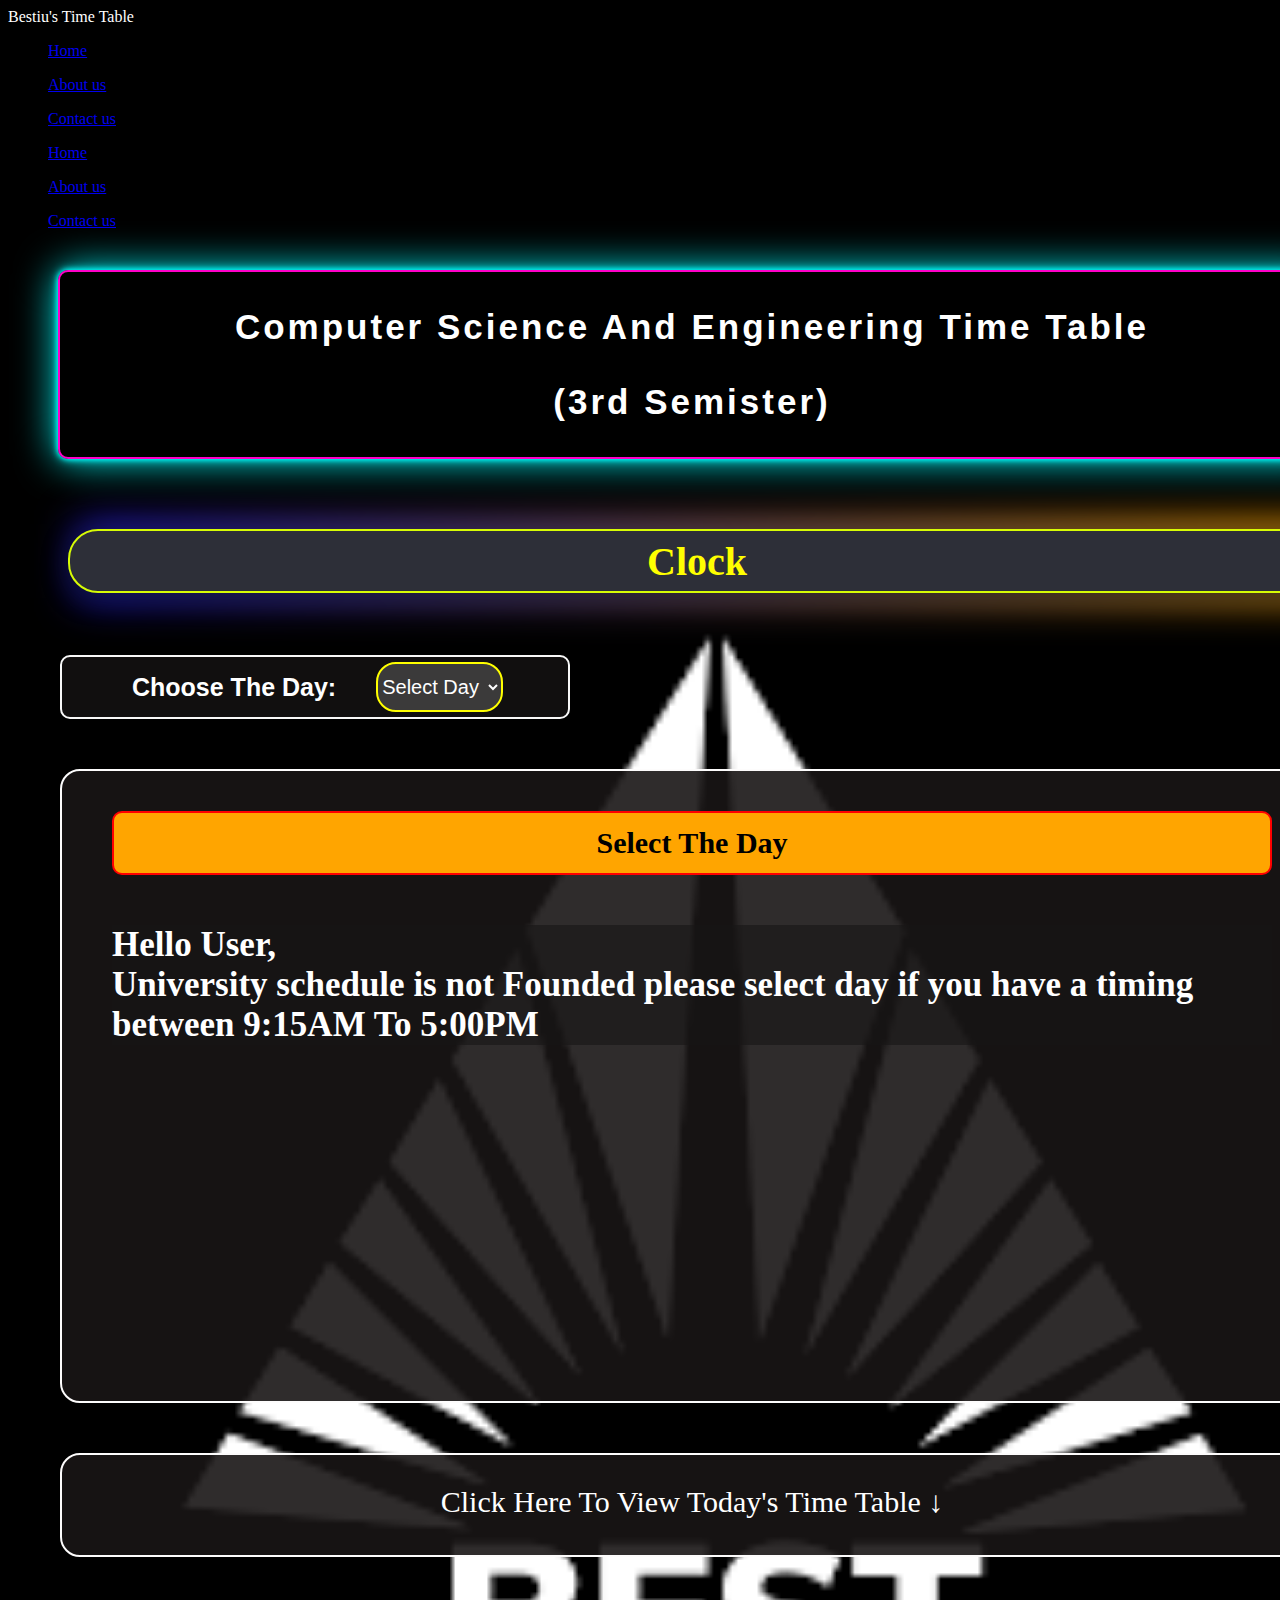
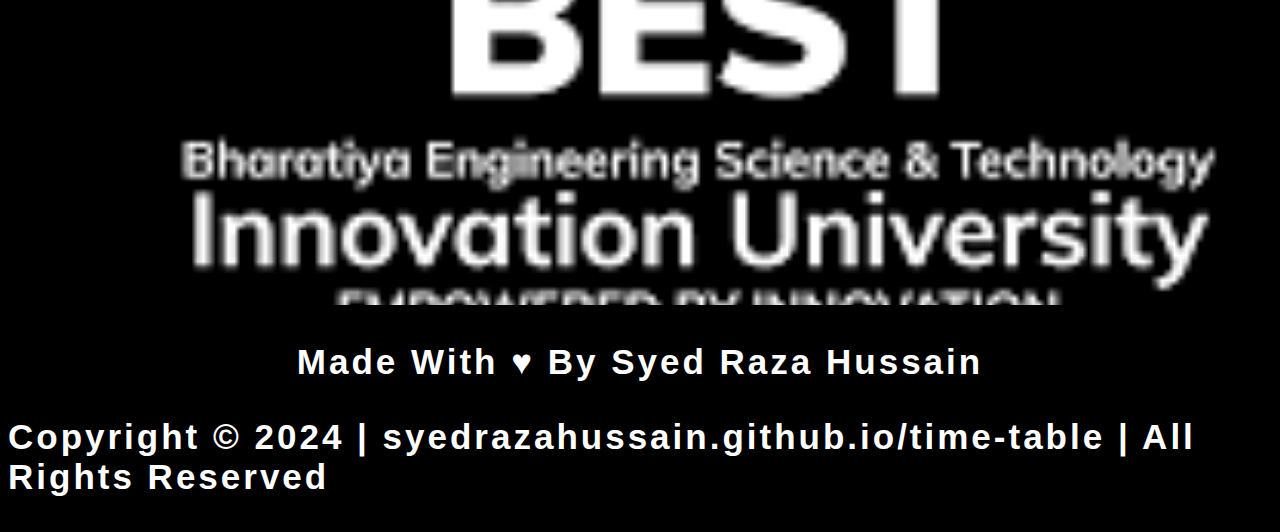
==== commit 5305e5c3: "Update index.html" ====
--- a/index.html
+++ b/index.html
@@ -5,10 +5,35 @@
     <meta name="viewport" content="width=device-width, initial-scale=1.0">
     <link rel="stylesheet" href="style.css">
     <title>Time Table</title>
+    <link rel="stylesheet" href="https://cdnjs.cloudflare.com/ajax/libs/font-awesome/6.5.1/css/all.min.css" integrity="sha512-DTOQO9RWCH3ppGqcWaEA1BIZOC6xxalwEsw9c2QQeAIftl+Vegovlnee1c9QX4TctnWMn13TZye+giMm8e2LwA==" crossorigin="anonymous" referrerpolicy="no-referrer" />
     
     
 </head>
+<header>
+  <div class="header-div">
+    <div class="header-name"> Bestiu's Time Table
+      <div class="toogle-btn" onclick="toogle();"><i class="fa-solid fa-bars"></i></div>
+    </div>
+    <div class="header-content">
+      <ol class="head-home"><a href="index.html"><i class="fa-solid fa-house-chimney"></i> Home</a></ol>
+      <ol> <a href="about.html"><i class="fa-solid fa-circle-info"></i> About us</a></ol>
+      <ol><a href="contact.html"><i class="fa-solid fa-address-book"></i> Contact us</a> </ol>
+      
+    </div>
+    
+    
+  </div>
+  
+</header>
+
 <body onload="time();">
+  <div class="drop-down-content">
+    <ol class="drop-item-home"><a href="index.html"><i class="fa-solid fa-house-chimney"></i> Home</a></ol>
+    <ol class="drop-item"> <a href="about.html"><i class="fa-solid fa-circle-info"></i> About us</a></ol>
+    <ol class="drop-item"><a href="contact.html"><i class="fa-solid fa-address-book"></i> Contact us</a> </ol>
+    
+  </div>
+
   <div id="heading">
     <p>Computer Science And Engineering Time Table </p>
    <p>(3rd Semister)</p>
@@ -21,9 +46,6 @@
        </div>
     </div>
 
-    
-  
- 
 <div class="content">
   <div class="day">
     <div class="select-area">
@@ -39,6 +61,7 @@
       
     
       <div id="sch">
+        
         <div id="day-heading"><b>Select The Day</b></div>
         <div id="schedule">
           
@@ -53,28 +76,28 @@
     
     <div id="day-heading1"><b>Select The Day</b></div>
     
-    <table bgcolor="red" id="table_data">
-      <tr bgcolor="blue">
-        <th>Timing</th>
-        <th id="t1">09:15 AM To 10:15 AM</th>
-        <th id="t2">10:15 AM To 11:15 AM</th>
-        <th id="t3">11:15 AM To 11:20 AM</th>
-        <th id="t4">11:20 AM To 12:20 PM</th>
-        <th id="t5">12:20 PM To 01:20 PM</th>
-        <th id="t6">01:20 PM To 02:00 PM</th>
-        <th id="t7">02:00 PM To 04:00 PM</th>
-        <th id="t8">04:00 PM To 05:00 PM</th>
+    <table id="table_data">
+      <tr bgcolor="grey">
+        <th style="text-shadow: 0 0 5px red,0 0 10px red,0 0 10px red;">Timing</th>
+        <th style="text-shadow: 0 0 5px red,0 0 10px red,0 0 10px red;"id="t1">09:15 AM To 10:15 AM</th>
+        <th style="text-shadow: 0 0 5px red,0 0 10px red,0 0 10px red;"id="t2">10:15 AM To 11:15 AM</th>
+        <th style="text-shadow: 0 0 5px red,0 0 10px red,0 0 10px red;"id="t3">11:15 AM To 11:20 AM</th>
+        <th style="text-shadow: 0 0 5px red,0 0 10px red,0 0 10px red;"id="t4">11:20 AM To 12:20 PM</th>
+        <th style="text-shadow: 0 0 5px red,0 0 10px red,0 0 10px red;"id="t5">12:20 PM To 01:20 PM</th>
+        <th style="text-shadow: 0 0 5px red,0 0 10px red,0 0 10px red;"id="t6">01:20 PM To 02:00 PM</th>
+        <th style="text-shadow: 0 0 5px red,0 0 10px red,0 0 10px red;"id="t7">02:00 PM To 04:00 PM</th>
+        <th style="text-shadow: 0 0 5px red,0 0 10px red,0 0 10px red;"id="t8">04:00 PM To 05:00 PM</th>
       </tr>
-      <tr bgcolor="yellow">
-        <th style="color:black;height:60px;">Periods</th>
-        <th style="color:black" id="p1">Period 1</th>
-        <th style="color:black" id="p2">Period 2</th>
-        <th style="color:black" id="p3">Period 3</th>
-        <th style="color:black" id="p4">Period 4</th>
-        <th style="color:black" id="p5">Period 5</th>
-        <th style="color:black" id="p6">Period 6</th>
-        <th style="color:black" id="p7">Period 7</th>
-        <th style="color:black" id="p8">Period 8</th>
+      <tr bgcolor="black">
+        <th style="text-shadow: 0 0 2px white; color:white;height:60px;">Periods</th>
+        <th style="text-shadow: 0 0 2px white; color:white" id="p1">Period 1</th>
+        <th style="text-shadow: 0 0 2px white; color:white" id="p2">Period 2</th>
+        <th style="text-shadow: 0 0 2px white; color:white" id="p3">Period 3</th>
+        <th style="text-shadow: 0 0 2px white; color:white" id="p4">Period 4</th>
+        <th style="text-shadow: 0 0 2px white; color:white" id="p5">Period 5</th>
+        <th style="text-shadow: 0 0 2px white; color:white" id="p6">Period 6</th>
+        <th style="text-shadow: 0 0 2px white; color:white" id="p7">Period 7</th>
+        <th style="text-shadow: 0 0 2px white; color:white" id="p8">Period 8</th>
       </tr>
 
     </table>
@@ -85,9 +108,47 @@
   
   
   </body>
+  <footer>
+    <div class="footer-content2">
+      <div class="div2">
+        <p>Made With &#9829; By Syed Raza Hussain</p>
+        <div>
+          <div class="div2 "> 
+            <p>Copyright &#169; 2024 | syedrazahussain.github.io/time-table | All Rights Reserved </p>
+          </div>
+         
+      </div>
+    </div>
+      
+      
+  </footer>
   
   
   <script text="text/javascript">
+
+    //    function showNotification() {
+    //       const notification=new Notification("Remindering Today's Time Table!",{
+    //         body:"Once Open And See it",
+    //         icon:"logo.jpg",
+    //       });
+    //       notification.onclick=(e) => {
+    //         window.location.href="https://syedrazahussain.github.io/time-table/";
+    //       };
+
+    //     }
+    // // default,granted,denied
+    // if(Notification.permission==="granted"){
+    //   showNotification();
+    // } else if (Notification.permission!=="denied") {
+    //   Notification.requestPermission().then(permission => {
+    //     if(permission==="granted") {
+    //       showNotification();
+    //     }
+    //   });
+    // }
+  
+
+
 
     
     function time() {
@@ -110,7 +171,10 @@
     // if (hr>=12) {
     //   session="AM"
     // }
+ 
+
     var select=document.getElementById('ope').value;
+            
 
     
     
@@ -119,10 +183,12 @@
 
 
           if(select==1) {
+            
         
             
            let heading = document.getElementById("day-heading");
            heading.innerHTML="<b>Monday</b>";
+          
            let heading1 = document.getElementById("day-heading1");
            heading1.innerHTML="<b>Monday</b>";
            let p1=document.getElementById('p1');
@@ -142,21 +208,110 @@
            let p8=document.querySelector('#p8');
            p8.innerHTML="Sports"
       var docx=document.getElementById('schedule').innerHTML;
+
+
+      function pe1() {
+                let colo=document.querySelector('#p1');
+                  colo.style.backgroundColor="red";
+                  let colo1=document.querySelector('#t1');
+                  colo1.style.backgroundColor="#306B34";
+                  let borde=document.querySelector('#t1');
+                  borde.style.border="4px solid #38A6A8";
+                  let borde1=document.querySelector('#p1');
+                  borde1.style.border="4px solid #38A6A8";
+                  let text=document.querySelector('#p1');
+                  text.style.color="white";
+              }
+              function pe2() {
+                let colo=document.querySelector('#p2');
+                  colo.style.backgroundColor="red";
+                  let colo1=document.querySelector('#t2');
+                  colo1.style.backgroundColor="#306B34";
+                  let borde=document.querySelector('#t2');
+                  borde.style.border="4px solid #38A6A8";
+                  let borde1=document.querySelector('#p2');
+                  borde1.style.border="4px solid #38A6A8";
+                  let text=document.querySelector('#p2');
+                  text.style.color="white";
+              }
+              function pe3() {
+                let colo=document.querySelector('#p3');
+                  colo.style.backgroundColor="red";
+                  let colo1=document.querySelector('#t3');
+                  colo1.style.backgroundColor="#306B34";
+                  let borde=document.querySelector('#t3');
+                  borde.style.border="4px solid #38A6A8";
+                  let borde1=document.querySelector('#p3');
+                  borde1.style.border="4px solid #38A6A8";
+                  let text=document.querySelector('#p3');
+                  text.style.color="white";
+              }
+              function pe4() {
+                let colo=document.querySelector('#p4');
+                  colo.style.backgroundColor="red";
+                  let colo1=document.querySelector('#t4');
+                  colo1.style.backgroundColor="#306B34";
+                  let borde=document.querySelector('#t4');
+                  borde.style.border="4px solid #38A6A8";
+                  let borde1=document.querySelector('#p4');
+                  borde1.style.border="4px solid #38A6A8";
+                  let text=document.querySelector('#p4');
+                  text.style.color="white";
+              }
+              function pe5() {
+                let colo=document.querySelector('#p5');
+                  colo.style.backgroundColor="red";
+                  let colo1=document.querySelector('#t5');
+                  colo1.style.backgroundColor="#306B34";
+                  let borde=document.querySelector('#t5');
+                  borde.style.border="4px solid #38A6A8";
+                  let borde1=document.querySelector('#p5');
+                  borde1.style.border="4px solid #38A6A8";
+                  let text=document.querySelector('#p5');
+                  text.style.color="white";
+              }
+              function pe6() {
+                let colo=document.querySelector('#p6');
+                  colo.style.backgroundColor="red";
+                  let colo1=document.querySelector('#t6');
+                  colo1.style.backgroundColor="#306B34";
+                  let borde=document.querySelector('#t6');
+                  borde.style.border="4px solid #38A6A8";
+                  let borde1=document.querySelector('#p6');
+                  borde1.style.border="4px solid #38A6A8";
+                  let text=document.querySelector('#p6');
+                  text.style.color="white";
+              }
+              function pe7() {
+                let colo=document.querySelector('#p7');
+                  colo.style.backgroundColor="red";
+                  let colo1=document.querySelector('#t7');
+                  colo1.style.backgroundColor="#306B34";
+                  let borde=document.querySelector('#t7');
+                  borde.style.border="4px solid #38A6A8";
+                  let borde1=document.querySelector('#p7');
+                  borde1.style.border="4px solid #38A6A8";
+                  let text=document.querySelector('#p7');
+                  text.style.color="white";
+              }
+              function pe8() {
+                let colo=document.querySelector('#p8');
+                  colo.style.backgroundColor="red";
+                  let colo1=document.querySelector('#t8');
+                  colo1.style.backgroundColor="#306B34";
+                  let borde=document.querySelector('#t8');
+                  borde.style.border="4px solid #38A6A8";
+                  let borde1=document.querySelector('#p8');
+                  borde1.style.border="4px solid #38A6A8";
+                  let text=document.querySelector('#p8');
+                  text.style.color="white";
+              }
             if(ampm==am_session) { 
               // ---------------------1st period--------------------------
               if(hr==09){
                   if(mn>=15 && mn<=59) {
                   document.getElementById('schedule').innerHTML="<b>Timing:</b>09:15 AM To 10:15 AM <br><br><b>Subject:</b>Software Engineering<br><br><b>Faculty Name:</b>Mr.Sivananda sir";
-                  let colo=document.querySelector('#p1');
-                  colo.style.backgroundColor="green";
-                  let colo1=document.querySelector('#t1');
-                  colo1.style.bckgroundColor="green";
-                  let borde=document.querySelector('#t1');
-                  borde.style.border="2px solid yellow";
-                  let borde1=document.querySelector('#p1');
-                  borde1.style.border="2px solid yellow";
-                  let text=document.querySelector('#p1');
-                  text.style.color="white";
+                 pe1();
                   let se=document.querySelector("#sch");
                   se.style.backgroundImage="url(se.jpg)";
                   se.style.backgroundSize = "cover";
@@ -168,16 +323,7 @@
               if (hr==10) {
                 if(mn>=00 && mn<=15) {
                   document.getElementById('schedule').innerHTML="<b>Timing:</b>09:15 AM To 10:15 AM <br><br><b>Subject:</b>Software Engineering<br><br><b>Faculty Name:</b>Mr.Sivananda sir";
-                  let colo=document.querySelector('#p1');
-                  colo.style.backgroundColor="green";
-                  let colo1=document.querySelector('#t1');
-                  colo1.style.bckgroundColor="green";
-                  let borde=document.querySelector('#t1');
-                  borde.style.border="2px solid yellow";
-                  let borde1=document.querySelector('#p1');
-                  borde1.style.border="2px solid yellow";
-                  let text=document.querySelector('#p1');
-                  text.style.color="white";
+                  pe1();
                   let se=document.querySelector("#sch");
                   se.style.backgroundImage="url(se.jpg)";
                   se.style.backgroundSize = "cover";
@@ -192,16 +338,7 @@
               if(hr==10) {
                 if(mn>15 && mn<=59) {
                   document.getElementById('schedule').innerHTML="<b>Timing:</b>10:15 AM To 11:15 AM <br><br><b>Subject:</b>Principle Of Programming Language<br><br><b>Faculty Name:</b>Mr.-------- sir";
-                  let colo=document.querySelector('#p2');
-                  colo.style.backgroundColor="green";
-                  let colo1=document.querySelector('#t2');
-                  colo1.style.backgroundColor="green";
-                  let borde=document.querySelector('#t2');
-                  borde.style.border="2px solid yellow";
-                  let borde1=document.querySelector('#p2');
-                  borde1.style.border="2px solid yellow";
-                  let text=document.querySelector('#p2');
-                  text.style.color="white";
+                  pe2();
                   let se=document.querySelector("#sch");
                   se.style.backgroundImage="url(ppl.jpg)";
 
@@ -212,16 +349,7 @@
               if(hr==11) {
                 if(mn>=00 && mn<=15) {
                   document.getElementById('schedule').innerHTML="<b>Timing:</b>10:15 AM To 11:15 AM <br><br><b>Subject:</b>Principle Of Programming Language<br><br><b>Faculty Name:</b>Ms.Sesikala mam";
-                  let colo=document.querySelector('#p2');
-                  colo.style.backgroundColor="green";
-                  let colo1=document.querySelector('#t2');
-                  colo1.style.backgroundColor="green";
-                  let borde=document.querySelector('#t2');
-                  borde.style.border="2px solid yellow";
-                  let borde1=document.querySelector('#p2');
-                  borde1.style.border="2px solid yellow";
-                  let text=document.querySelector('#p2');
-                  text.style.color="white";
+                  pe2();
                   let se=document.querySelector("#sch");
                   se.style.backgroundImage="url(ppl.jpg)";
                 }
@@ -230,16 +358,7 @@
               if(hr==11) {
                 if(mn>15 && mn<=20) {
                   document.getElementById('schedule').innerHTML="<b>Timing:</b>11:15 AM To 11:20 AM <br><br>Tea Break</b>";
-                  let colo=document.querySelector('#p3');
-                  colo.style.backgroundColor="green";
-                  let colo1=document.querySelector('#t3');
-                  colo1.style.backgroundColor="green";
-                  let borde=document.querySelector('#t3');
-                  borde.style.border="2px solid yellow";
-                  let borde1=document.querySelector('#p3');
-                  borde1.style.border="2px solid yellow";
-                  let text=document.querySelector('#p3');
-                  text.style.color="white";
+                  pe3();
                   let se=document.querySelector("#sch");
                   se.style.backgroundImage="url(tea6.jpg)";
                 }
@@ -249,16 +368,7 @@
               if(hr==11) {
                 if(mn>20 && mn<=59) {
                   document.getElementById('schedule').innerHTML="<b>Timing:</b>11:20 AM To 12:20 PM <br><br><b>Subject:</b>Computer Networks<br><br><b>Faculty Name:</b>Mr.Abdullah sir";
-                  let colo=document.querySelector('#p4');
-                  colo.style.backgroundColor="green";
-                  let colo1=document.querySelector('#t4');
-                  colo1.style.backgroundColor="green";
-                  let borde=document.querySelector('#t4');
-                  borde.style.border="2px solid yellow";
-                  let borde1=document.querySelector('#p4');
-                  borde1.style.border="2px solid yellow";
-                  let text=document.querySelector('#p4');
-                  text.style.color="white";
+                  pe4();
                   let se=document.querySelector("#sch");
                   se.style.backgroundImage="url(cn.jpg)";
                 }
@@ -269,16 +379,7 @@
               if(hr==12) {
                 if(mn<=20) {
                   document.getElementById('schedule').innerHTML="<b>Timing:</b>11:20 AM To 12:20 PM <br><br><b>Subject:</b>Computer Networks<br><br><b>Faculty Name:</b>Mr.Abdullah sir";
-                  let colo=document.querySelector('#p4');
-                  colo.style.backgroundColor="green";
-                  let colo1=document.querySelector('#t4');
-                  colo1.style.backgroundColor="green";
-                  let borde=document.querySelector('#t4');
-                  borde.style.border="2px solid yellow";
-                  let borde1=document.querySelector('#p4');
-                  borde1.style.border="2px solid yellow";
-                  let text=document.querySelector('#p4');
-                  text.style.color="white";
+                  pe4();
                   let se=document.querySelector("#sch");
                   se.style.backgroundImage="url(cn.jpg)";
                 }
@@ -287,16 +388,7 @@
               if(hr==12) {
                 if(mn>20 && mn<=59) {
                   document.getElementById('schedule').innerHTML="<b>Timing:</b>12:20 PM To 01:20 PM <br><br><b>Subject:</b>Mobile Application And Development<br><br><b>Faculty Name:</b>mr----------sir";
-                  let colo=document.querySelector('#p5');
-                  colo.style.backgroundColor="green";
-                  let colo1=document.querySelector('#t5');
-                  colo1.style.backgroundColor="green";
-                  let borde=document.querySelector('#t5');
-                  borde.style.border="2px solid yellow";
-                  let borde1=document.querySelector('#p5');
-                  borde1.style.border="2px solid yellow";
-                  let text=document.querySelector('#p5');
-                  text.style.color="white";
+                  pe5();
                   let se=document.querySelector("#sch");
                   se.style.backgroundImage="url(mad.jpg)";
                 }
@@ -304,16 +396,7 @@
               if(hr==01) {
                 if(mn<=20) {
                   document.getElementById('schedule').innerHTML="<b>Timing:</b>12:20 PM To 01:20 PM <br><br><b>Subject:</b>Mobile Application And Development<br><br><b>Faculty Name:</b>mr----------sir";
-                  let colo=document.querySelector('#p5');
-                  colo.style.backgroundColor="green";
-                  let colo1=document.querySelector('#t5');
-                  colo1.style.backgroundColor="green";
-                  let borde=document.querySelector('#t5');
-                  borde.style.border="2px solid yellow";
-                  let borde1=document.querySelector('#p5');
-                  borde1.style.border="2px solid yellow";
-                  let text=document.querySelector('#p5');
-                  text.style.color="white";
+                  pe5();
                   let se=document.querySelector("#sch");
                   se.style.backgroundImage="url(mad.jpg)";
                 }
@@ -323,16 +406,7 @@
               if(hr==01) {
                 if(mn>20 && mn<=59) {
                   document.getElementById('schedule').innerHTML="<b>Timing:</b>01:15 PM To 02:00 PM <br><br>Lunch Break";
-                  let colo=document.querySelector('#p6');
-                  colo.style.backgroundColor="green";
-                  let colo1=document.querySelector('#t6');
-                  colo1.style.backgroundColor="green";
-                  let borde=document.querySelector('#t6');
-                  borde.style.border="2px solid yellow";
-                  let borde1=document.querySelector('#p6');
-                  borde1.style.border="2px solid yellow";
-                  let text=document.querySelector('#p6');
-                  text.style.color="white";
+                 pe6();
                   let se=document.querySelector("#sch");
                   se.style.backgroundImage="url(lunch.jpg)";
                 }
@@ -343,16 +417,7 @@
               if(hr>=02 && hr<=03) {
                 if(mn>=00 && mn<=59) {
                   document.getElementById('schedule').innerHTML="<b>Timing:</b>02:00 PM To 05:00 PM <br><br><b>Subject:Electronic Devices and Circuits</b><br><br><b>Faculty Name:</b>Mr.Manohar sir";
-                  let colo=document.querySelector('#p7');
-                  colo.style.backgroundColor="green";
-                  let colo1=document.querySelector('#t7');
-                  colo1.style.backgroundColor="green";
-                  let borde=document.querySelector('#t7');
-                  borde.style.border="2px solid yellow";
-                  let borde1=document.querySelector('#p7');
-                  borde1.style.border="2px solid yellow";
-                  let text=document.querySelector('#p7');
-                  text.style.color="white";
+                  pe7();
                   let se=document.querySelector("#sch");
                   se.style.backgroundImage="url(edc.jpg)";
                 }
@@ -363,25 +428,22 @@
               if(hr==04) {
                 if(mn>=00 && mn<=59) {
                   document.getElementById('schedule').innerHTML="<b>Timing:</b>04:00 PM To 05:00 PM <br><br><b> Sports </b><br><br>";
-                  let colo=document.querySelector('#p8');
-                  colo.style.backgroundColor="green";
-                  let colo1=document.querySelector('#t8');
-                  colo1.style.backgroundColor="green";
-                  let borde=document.querySelector('#t8');
-                  borde.style.border="2px solid yellow";
-                  let borde1=document.querySelector('#p8');
-                  borde1.style.border="2px solid yellow";
-                  let text=document.querySelector('#p8');
-                  text.style.color="white";
+                  pe8();
                   let se=document.querySelector("#sch");
                   se.style.backgroundImage="url(sports.jpg)";
                 }
              
               }
+
+
+
+             
               
 
               
             }
+
+            
             
               
               // ---------------------------------AM/PM---------------------------------------
@@ -397,7 +459,7 @@
                 
               }
 
-
+             
               if(ampm==am_session) {
                 if(hr==12) {
                   if(mn>=00 && mn<=59) {
@@ -410,24 +472,25 @@
                   if(hr>=01 && hr<=08) {
                     if(mn>=00 && mn<=59) {
                       document.getElementById('schedule').innerHTML="<b>University Timing is Not Started</b>";
+                   
                     }
                   }
                 }
-                
-                
-                if(hr==09 ) {
+
+ 
+
+
+
+                
+                
+                if(hr==09) {
                   if(mn<15) {
                     document.getElementById('schedule').innerHTML="<b>The university Time Table will be visible shortly</b>";
 
                   }
                 }
               
-              // -------------------------------------AM/PM ended------------------------------
-
-              
-              
-
-              
+          // -------------------------------------AM/PM ended------------------------------
           }    
 
               
@@ -457,6 +520,103 @@
            let p8=document.getElementById('p8');
            p8.innerHTML="Computer Networks Lab-1"
 
+           function pe1() {
+                let colo=document.querySelector('#p1');
+                  colo.style.backgroundColor="red";
+                  let colo1=document.querySelector('#t1');
+                  colo1.style.backgroundColor="#306B34";
+                  let borde=document.querySelector('#t1');
+                  borde.style.border="4px solid #38A6A8";
+                  let borde1=document.querySelector('#p1');
+                  borde1.style.border="4px solid #38A6A8";
+                  let text=document.querySelector('#p1');
+                  text.style.color="white";
+              }
+              function pe2() {
+                let colo=document.querySelector('#p2');
+                  colo.style.backgroundColor="red";
+                  let colo1=document.querySelector('#t2');
+                  colo1.style.backgroundColor="#306B34";
+                  let borde=document.querySelector('#t2');
+                  borde.style.border="4px solid #38A6A8";
+                  let borde1=document.querySelector('#p2');
+                  borde1.style.border="4px solid #38A6A8";
+                  let text=document.querySelector('#p2');
+                  text.style.color="white";
+              }
+              function pe3() {
+                let colo=document.querySelector('#p3');
+                  colo.style.backgroundColor="red";
+                  let colo1=document.querySelector('#t3');
+                  colo1.style.backgroundColor="#306B34";
+                  let borde=document.querySelector('#t3');
+                  borde.style.border="4px solid #38A6A8";
+                  let borde1=document.querySelector('#p3');
+                  borde1.style.border="4px solid #38A6A8";
+                  let text=document.querySelector('#p3');
+                  text.style.color="white";
+              }
+              function pe4() {
+                let colo=document.querySelector('#p4');
+                  colo.style.backgroundColor="red";
+                  let colo1=document.querySelector('#t4');
+                  colo1.style.backgroundColor="#306B34";
+                  let borde=document.querySelector('#t4');
+                  borde.style.border="4px solid #38A6A8";
+                  let borde1=document.querySelector('#p4');
+                  borde1.style.border="4px solid #38A6A8";
+                  let text=document.querySelector('#p4');
+                  text.style.color="white";
+              }
+              function pe5() {
+                let colo=document.querySelector('#p5');
+                  colo.style.backgroundColor="red";
+                  let colo1=document.querySelector('#t5');
+                  colo1.style.backgroundColor="#306B34";
+                  let borde=document.querySelector('#t5');
+                  borde.style.border="4px solid #38A6A8";
+                  let borde1=document.querySelector('#p5');
+                  borde1.style.border="4px solid #38A6A8";
+                  let text=document.querySelector('#p5');
+                  text.style.color="white";
+              }
+              function pe6() {
+                let colo=document.querySelector('#p6');
+                  colo.style.backgroundColor="red";
+                  let colo1=document.querySelector('#t6');
+                  colo1.style.backgroundColor="#306B34";
+                  let borde=document.querySelector('#t6');
+                  borde.style.border="4px solid #38A6A8";
+                  let borde1=document.querySelector('#p6');
+                  borde1.style.border="4px solid #38A6A8";
+                  let text=document.querySelector('#p6');
+                  text.style.color="white";
+              }
+              function pe7() {
+                let colo=document.querySelector('#p7');
+                  colo.style.backgroundColor="red";
+                  let colo1=document.querySelector('#t7');
+                  colo1.style.backgroundColor="#306B34";
+                  let borde=document.querySelector('#t7');
+                  borde.style.border="4px solid #38A6A8";
+                  let borde1=document.querySelector('#p7');
+                  borde1.style.border="4px solid #38A6A8";
+                  let text=document.querySelector('#p7');
+                  text.style.color="white";
+              }
+              function pe8() {
+                let colo=document.querySelector('#p8');
+                  colo.style.backgroundColor="red";
+                  let colo1=document.querySelector('#t8');
+                  colo1.style.backgroundColor="#306B34";
+                  let borde=document.querySelector('#t8');
+                  borde.style.border="4px solid #38A6A8";
+                  let borde1=document.querySelector('#p8');
+                  borde1.style.border="4px solid #38A6A8";
+                  let text=document.querySelector('#p8');
+                  text.style.color="white";
+              }
+
            
            
             var docx=document.getElementById('schedule').innerHTML;
@@ -465,16 +625,7 @@
               if(hr==09){
                   if(mn>=15 && mn<=59) {
                     document.getElementById('schedule').innerHTML="<b>Timing:</b>09:15 AM To 10:15 AM <br><br><b>Subject:</b>Electronic Devices And Circuits <br><br><b>Faculty Name:</b>Mr.Manohar sir";
-                    let colo=document.querySelector('#p1');
-                  colo.style.backgroundColor="green";
-                  let colo1=document.querySelector('#t1');
-                  colo1.style.backgroundColor="green";
-                  let borde=document.querySelector('#t1');
-                  borde.style.border="2px solid yellow";
-                  let borde1=document.querySelector('#p1');
-                  borde1.style.border="2px solid yellow";
-                  let text=document.querySelector('#p1');
-                  text.style.color="white";
+                    pe1();
                   let se=document.querySelector("#sch");
                   se.style.backgroundImage="url(edc.jpg)";
                   
@@ -483,16 +634,7 @@
               if (hr==10) {
                 if(mn>=00 && mn<=15) {
                   document.getElementById('schedule').innerHTML="<b>Timing:</b>09:15 AM To 10:15 AM <br><br><b>Subject:</b>Electronic Devices And Circuits <br><br><b>Faculty Name:</b>Mr.Manohar sir";
-                    let colo=document.querySelector('#p1');
-                  colo.style.backgroundColor="green";
-                  let colo1=document.querySelector('#t1');
-                  colo1.style.backgroundColor="green";
-                  let borde=document.querySelector('#t1');
-                  borde.style.border="2px solid yellow";
-                  let borde1=document.querySelector('#p1');
-                  borde1.style.border="2px solid yellow";
-                  let text=document.querySelector('#p1');
-                  text.style.color="white";
+                   pe1();
                   let se=document.querySelector("#sch");
                   se.style.backgroundImage="url(edc.jpg)";
               
@@ -503,16 +645,7 @@
               if(hr==10) {
                 if(mn>15 && mn<=59) {
                   document.getElementById('schedule').innerHTML="<b>Timing:</b>10:15 AM To 11:15 AM <br><br><b>Subject:</b>Software Engineering<br><br><b>Faculty Name:</b>Mr.Sivananda sir";
-                  let colo=document.querySelector('#p2');
-                  colo.style.backgroundColor="green";
-                  let colo1=document.querySelector('#t2');
-                  colo1.style.backgroundColor="green";
-                  let borde=document.querySelector('#t2');
-                  borde.style.border="2px solid yellow";
-                  let borde1=document.querySelector('#p2');
-                  borde1.style.border="2px solid yellow";
-                  let text=document.querySelector('#p2');
-                  text.style.color="white";
+                  pe2();
                   let se=document.querySelector("#sch");
                   se.style.backgroundImage="url(se.jpg)";
                   
@@ -521,16 +654,7 @@
               if(hr==11) {
                 if(mn>=00 && mn<=15) {
                   document.getElementById('schedule').innerHTML="<b>Timing:</b>10:15 AM To 11:15 AM <br><br><b>Subject:</b>Software Engineering<br><br><b>Faculty Name:</b>Mr.Sivananda sir";
-                  let colo=document.querySelector('#p2');
-                  colo.style.backgroundColor="green";
-                  let colo1=document.querySelector('#t2');
-                  colo1.style.backgroundColor="green";
-                  let borde=document.querySelector('#t2');
-                  borde.style.border="2px solid yellow";
-                  let borde1=document.querySelector('#p2');
-                  borde1.style.border="2px solid yellow";
-                  let text=document.querySelector('#p2');
-                  text.style.color="white";
+                 pe2();
                   let se=document.querySelector("#sch");
                   se.style.backgroundImage="url(se.jpg)";
                   
@@ -541,16 +665,7 @@
               if(hr==11) {
                 if(mn>15 && mn<=20) {
                   document.getElementById('schedule').innerHTML="<b>Timing:</b>11:15 AM To 11:20 AM <br><br>Tea Break</b>";
-                  let colo=document.querySelector('#p3');
-                  colo.style.backgroundColor="green";
-                  let colo1=document.querySelector('#t3');
-                  colo1.style.backgroundColor="green";
-                  let borde=document.querySelector('#t3');
-                  borde.style.border="2px solid yellow";
-                  let borde1=document.querySelector('#p3');
-                  borde1.style.border="2px solid yellow";
-                  let text=document.querySelector('#p3');
-                  text.style.color="white";
+                 pe3();
                   let se=document.querySelector("#sch");
                   se.style.backgroundImage="url(tea6.jpg)";
                   
@@ -560,16 +675,7 @@
               if(hr==11) {
                 if(mn>20 && mn<=59) {
                 document.getElementById('schedule').innerHTML="<b>Timing:</b>11:20 AM To 12:20 PM <br><br><b>Subject</b>:Computer Networks<br><br><b>Faculty Name:</b>Mr.Abdullah sir";
-                let colo=document.querySelector('#p4');
-                  colo.style.backgroundColor="green";
-                  let colo1=document.querySelector('#t4');
-                  colo1.style.backgroundColor="green";
-                  let borde=document.querySelector('#t4');
-                  borde.style.border="2px solid yellow";
-                  let borde1=document.querySelector('#p4');
-                  borde1.style.border="2px solid yellow";
-                  let text=document.querySelector('#p4');
-                  text.style.color="white";
+                pe4();
                   let se=document.querySelector("#sch");
                   se.style.backgroundImage="url(cn.jpg)";
                 }
@@ -580,16 +686,7 @@
               if(hr==12) {
                 if(mn<=20) {
                   document.getElementById('schedule').innerHTML="<b>Timing:</b>11:20 AM To 12:20 PM <br><br><b>Subject</b>:Computer Networks<br><br><b>Faculty Name:</b>Mr.Abdullah sir";
-                  let colo=document.querySelector('#p4');
-                  colo.style.backgroundColor="green";
-                  let colo1=document.querySelector('#t4');
-                  colo1.style.backgroundColor="green";
-                  let borde=document.querySelector('#t4');
-                  borde.style.border="2px solid yellow";
-                  let borde1=document.querySelector('#p4');
-                  borde1.style.border="2px solid yellow";
-                  let text=document.querySelector('#p4');
-                  text.style.color="white";
+                  pe4();
                   let se=document.querySelector("#sch");
                   se.style.backgroundImage="url(cn.jpg)";
                 }
@@ -598,16 +695,7 @@
               if(hr==12) {
                 if(mn>20 && mn<=59) {
                   document.getElementById('schedule').innerHTML="<b>Timing:</b>12:20 PM To 01:20 PM <br><br><b>Subject:</b>Principle Of Programming Language/Ics<br><br><b>Faculty Name:</b>Ms.Sesikala Mam";
-                  let colo=document.querySelector('#p5');
-                  colo.style.backgroundColor="green";
-                  let colo1=document.querySelector('#t5');
-                  colo1.style.backgroundColor="green";
-                  let borde=document.querySelector('#t5');
-                  borde.style.border="2px solid yellow";
-                  let borde1=document.querySelector('#p5');
-                  borde1.style.border="2px solid yellow";
-                  let text=document.querySelector('#p5');
-                  text.style.color="white";
+                  pe5();
                   let se=document.querySelector("#sch");
                   se.style.backgroundImage="url(ppl.jpg)";
                 }
@@ -615,16 +703,7 @@
               if(hr==01) {
                 if(mn<=20) {
                   document.getElementById('schedule').innerHTML="<b>Timing:</b>12:20 PM To 01:20 PM <br><br><b>Subject:</b>Principle Of Programming Language/Ics<br><br><b>Faculty Name:</b>Ms.Sesikala Mam";
-                  let colo=document.querySelector('#p5');
-                  colo.style.backgroundColor="green";
-                  let colo1=document.querySelector('#t5');
-                  colo1.style.backgroundColor="green";
-                  let borde=document.querySelector('#t5');
-                  borde.style.border="2px solid yellow";
-                  let borde1=document.querySelector('#p5');
-                  borde1.style.border="2px solid yellow";
-                  let text=document.querySelector('#p5');
-                  text.style.color="white";
+                  pe5();
                   let se=document.querySelector("#sch");
                   se.style.backgroundImage="url(ppl.jpg)";
                 }
@@ -634,16 +713,7 @@
               if(hr==01) {
                 if(mn>20 && mn<=59) {
                   document.getElementById('schedule').innerHTML="<b>Timing:</b>01:20 PM To 02:00 PM <br><br>Lunch Break";
-                  let colo=document.querySelector('#p6');
-                  colo.style.backgroundColor="green";
-                  let colo1=document.querySelector('#t6');
-                  colo1.style.backgroundColor="green";
-                  let borde=document.querySelector('#t6');
-                  borde.style.border="2px solid yellow";
-                  let borde1=document.querySelector('#p6');
-                  borde1.style.border="2px solid yellow";
-                  let text=document.querySelector('#p6');
-                  text.style.color="white";
+                  pe6();
                   let se=document.querySelector("#sch");
                   se.style.backgroundImage="url(lunch.jpg)";
                 }
@@ -654,36 +724,18 @@
               if(hr>=02 && hr<=03) {
                 if(mn>=00 && mn<=59) {
                   document.getElementById('schedule').innerHTML="<b>Timing:</b>02:00 AM To 05:00 PM<br><br><b>Subject:Computer Network Lab-1</b><br><br><b>Faculty Name:</b>Mr.Abdullah sir";
-                  let colo=document.querySelector('#p7');
-                  colo.style.backgroundColor="green";
-                  let colo1=document.querySelector('#t7');
-                  colo1.style.backgroundColor="green";
-                  let borde=document.querySelector('#t7');
-                  borde.style.border="2px solid yellow";
-                  let borde1=document.querySelector('#p7');
-                  borde1.style.border="2px solid yellow";
-                  let text=document.querySelector('#p7');
-                  text.style.color="white";
+                 pe7();
                   let se=document.querySelector("#sch");
                   se.style.backgroundImage="url(cn.jpg)";
                 }
              
               }
-               // -----------------------------8th period-----------------------------------
+               // ----------------------------------8th period-----------------------------------------
 
                if(hr==04) {
                 if(mn>=00 && mn<=59) {
                   document.getElementById('schedule').innerHTML="<b>Timing:</b>02:00 AM To 05:00 PM<br><br><b>Subject:Computer Network Lab-1</b><br><br><b>Faculty Name:</b>Mr.Abdullah sir";
-                  let colo=document.querySelector('#p8');
-                  colo.style.backgroundColor="green";
-                  let colo1=document.querySelector('#t8');
-                  colo1.style.backgroundColor="green";
-                  let borde=document.querySelector('#t8');
-                  borde.style.border="2px solid yellow";
-                  let borde1=document.querySelector('#p8');
-                  borde1.style.border="2px solid yellow";
-                  let text=document.querySelector('#p8');
-                  text.style.color="white";
+                 pe8();
                   let se=document.querySelector("#sch");
                   se.style.backgroundImage="url(cn.jpg)";
                 }
@@ -754,6 +806,104 @@
            p7.innerHTML="Mobile Application Development Lab-1"
            let p8=document.getElementById('p8');
            p8.innerHTML="Mobile Application Development Lab-1"
+
+
+           function pe1() {
+                let colo=document.querySelector('#p1');
+                  colo.style.backgroundColor="red";
+                  let colo1=document.querySelector('#t1');
+                  colo1.style.backgroundColor="#306B34";
+                  let borde=document.querySelector('#t1');
+                  borde.style.border="4px solid #38A6A8";
+                  let borde1=document.querySelector('#p1');
+                  borde1.style.border="4px solid #38A6A8";
+                  let text=document.querySelector('#p1');
+                  text.style.color="white";
+              }
+              function pe2() {
+                let colo=document.querySelector('#p2');
+                  colo.style.backgroundColor="red";
+                  let colo1=document.querySelector('#t2');
+                  colo1.style.backgroundColor="#306B34";
+                  let borde=document.querySelector('#t2');
+                  borde.style.border="4px solid #38A6A8";
+                  let borde1=document.querySelector('#p2');
+                  borde1.style.border="4px solid #38A6A8";
+                  let text=document.querySelector('#p2');
+                  text.style.color="white";
+              }
+              function pe3() {
+                let colo=document.querySelector('#p3');
+                  colo.style.backgroundColor="red";
+                  let colo1=document.querySelector('#t3');
+                  colo1.style.backgroundColor="#306B34";
+                  let borde=document.querySelector('#t3');
+                  borde.style.border="4px solid #38A6A8";
+                  let borde1=document.querySelector('#p3');
+                  borde1.style.border="4px solid #38A6A8";
+                  let text=document.querySelector('#p3');
+                  text.style.color="white";
+              }
+              function pe4() {
+                let colo=document.querySelector('#p4');
+                  colo.style.backgroundColor="red";
+                  let colo1=document.querySelector('#t4');
+                  colo1.style.backgroundColor="#306B34";
+                  let borde=document.querySelector('#t4');
+                  borde.style.border="4px solid #38A6A8";
+                  let borde1=document.querySelector('#p4');
+                  borde1.style.border="4px solid #38A6A8";
+                  let text=document.querySelector('#p4');
+                  text.style.color="white";
+              }
+              function pe5() {
+                let colo=document.querySelector('#p5');
+                  colo.style.backgroundColor="red";
+                  let colo1=document.querySelector('#t5');
+                  colo1.style.backgroundColor="#306B34";
+                  let borde=document.querySelector('#t5');
+                  borde.style.border="4px solid #38A6A8";
+                  let borde1=document.querySelector('#p5');
+                  borde1.style.border="4px solid #38A6A8";
+                  let text=document.querySelector('#p5');
+                  text.style.color="white";
+              }
+              function pe6() {
+                let colo=document.querySelector('#p6');
+                  colo.style.backgroundColor="red";
+                  let colo1=document.querySelector('#t6');
+                  colo1.style.backgroundColor="#306B34";
+                  let borde=document.querySelector('#t6');
+                  borde.style.border="4px solid #38A6A8";
+                  let borde1=document.querySelector('#p6');
+                  borde1.style.border="4px solid #38A6A8";
+                  let text=document.querySelector('#p6');
+                  text.style.color="white";
+              }
+              function pe7() {
+                let colo=document.querySelector('#p7');
+                  colo.style.backgroundColor="red";
+                  let colo1=document.querySelector('#t7');
+                  colo1.style.backgroundColor="#306B34";
+                  let borde=document.querySelector('#t7');
+                  borde.style.border="4px solid #38A6A8";
+                  let borde1=document.querySelector('#p7');
+                  borde1.style.border="4px solid #38A6A8";
+                  let text=document.querySelector('#p7');
+                  text.style.color="white";
+              }
+              function pe8() {
+                let colo=document.querySelector('#p8');
+                  colo.style.backgroundColor="red";
+                  let colo1=document.querySelector('#t8');
+                  colo1.style.backgroundColor="#306B34";
+                  let borde=document.querySelector('#t8');
+                  borde.style.border="4px solid #38A6A8";
+                  let borde1=document.querySelector('#p8');
+                  borde1.style.border="4px solid #38A6A8";
+                  let text=document.querySelector('#p8');
+                  text.style.color="white";
+              }
         
            
            
@@ -763,16 +913,7 @@
               if(hr==09){
                   if(mn>=15 && mn<=59) {
                     document.getElementById('schedule').innerHTML="<b>Timing:</b>09:15 AM To 10:15 AM <br><br><b>Subject:</b>Electronic Devices And Circuits<br><br><b>Faculty Name:</b>Mr.Manohar sir";
-                    let colo=document.querySelector('#p1');
-                  colo.style.backgroundColor="green";
-                  let colo1=document.querySelector('#t1');
-                  colo1.style.backgroundColor="green";
-                  let borde=document.querySelector('#t1');
-                  borde.style.border="2px solid yellow";
-                  let borde1=document.querySelector('#p1');
-                  borde1.style.border="2px solid yellow";
-                  let text=document.querySelector('#p1');
-                  text.style.color="white";
+                    pe1();
                   let se=document.querySelector("#sch");
                   se.style.backgroundImage="url(edc.jpg)";
                     
@@ -781,16 +922,7 @@
               if(hr==10) {
                 if (mn>=00 && mn<=15) {
                    document.getElementById('schedule').innerHTML="<b>Timing:</b>09:15 AM To 10:15 AM <br><br><b>Subject:</b>Electronic Devices And Circuits<br><br><b>Faculty Name:</b>Mr.Manohar sir";
-                    let colo=document.querySelector('#p1');
-                  colo.style.backgroundColor="green";
-                  let colo1=document.querySelector('#t1');
-                  colo1.style.backgroundColor="green";
-                  let borde=document.querySelector('#t1');
-                  borde.style.border="2px solid yellow";
-                  let borde1=document.querySelector('#p1');
-                  borde1.style.border="2px solid yellow";
-                  let text=document.querySelector('#p1');
-                  text.style.color="white";
+                   pe1();
                   let se=document.querySelector("#sch");
                   se.style.backgroundImage="url(edc.jpg)";
                 }
@@ -800,16 +932,7 @@
               if(hr==10) {
                 if(mn>15 && mn<=59) {
                   document.getElementById('schedule').innerHTML="<b>Timing:</b>10:15 AM To 11:15 AM <br><br><b>Subject:</b>Mobile Application Development<br><br><b>Faculty Name:</b>Mr.---------- sir";
-                  let colo=document.querySelector('#p2');
-                  colo.style.backgroundColor="green";
-                  let colo1=document.querySelector('#t2');
-                  colo1.style.backgroundColor="green";
-                  let borde=document.querySelector('#t2');
-                  borde.style.border="2px solid yellow";
-                  let borde1=document.querySelector('#p2');
-                  borde1.style.border="2px solid yellow";
-                  let text=document.querySelector('#p2');
-                  text.style.color="white";
+                  pe2();
                   let se=document.querySelector("#sch");
                   se.style.backgroundImage="url(mad.jpg)";
                   
@@ -818,16 +941,7 @@
               if(hr==11) {
                  if (mn>=00 && mn<=15) {
                     document.getElementById('schedule').innerHTML="<b>Timing:</b>10:15 AM To 11:15 AM <br><br><b>Subject:</b>Mobile Application Development<br><br><b>Faculty Name:</b>Mr.---------- sir";
-                  let colo=document.querySelector('#p2');
-                  colo.style.backgroundColor="green";
-                  let colo1=document.querySelector('#t2');
-                  colo1.style.backgroundColor="green";
-                  let borde=document.querySelector('#t2');
-                  borde.style.border="2px solid yellow";
-                  let borde1=document.querySelector('#p2');
-                  borde1.style.border="2px solid yellow";
-                  let text=document.querySelector('#p2');
-                  text.style.color="white";
+                  pe2();
                   let se=document.querySelector("#sch");
                   se.style.backgroundImage="url(mad.jpg)";
                  }
@@ -836,16 +950,7 @@
               if(hr==11) {
                 if(mn>15 && mn<=20) {
                   document.getElementById('schedule').innerHTML="<b>Timing:</b>11:15 AM To 11:20 AM <br><br>Tea Break</b>";
-                  let colo=document.querySelector('#p3');
-                  colo.style.backgroundColor="green";
-                  let colo1=document.querySelector('#t3');
-                  colo1.style.backgroundColor="green";
-                  let borde=document.querySelector('#t3');
-                  borde.style.border="2px solid yellow";
-                  let borde1=document.querySelector('#p3');
-                  borde1.style.border="2px solid yellow";
-                  let text=document.querySelector('#p3');
-                  text.style.color="white";
+                  pe3();
                   let se=document.querySelector("#sch");
                   se.style.backgroundImage="url(tea6.jpg)";
                   
@@ -856,16 +961,7 @@
               if(hr==11) {
                 if(mn>20 && mn<=59) {
                 document.getElementById('schedule').innerHTML="<b>Timing:</b>11:20 AM To 12:20 PM <br><br>Subject:Software Engineering<br><br><b>Faculty Name:</b>Mr.Sivananda sir";
-                let colo=document.querySelector('#p4');
-                  colo.style.backgroundColor="green";
-                  let colo1=document.querySelector('#t4');
-                  colo1.style.backgroundColor="green";
-                  let borde=document.querySelector('#t4');
-                  borde.style.border="2px solid yellow";
-                  let borde1=document.querySelector('#p4');
-                  borde1.style.border="2px solid yellow";
-                  let text=document.querySelector('#p4');
-                  text.style.color="white";
+                pe4();
                   let se=document.querySelector("#sch");
                   se.style.backgroundImage="url(se.jpg)";
                 }
@@ -876,16 +972,7 @@
               if(hr==12) {
                 if(mn<=20) {
                   document.getElementById('schedule').innerHTML="<b>Timing:</b>11:20 AM To 12:20 PM <br><br>Subject:Software Engineering<br><br><b>Faculty Name:</b>Mr.Sivananda sir";
-                  let colo=document.querySelector('#p4');
-                  colo.style.backgroundColor="green";
-                  let colo1=document.querySelector('#t4');
-                  colo1.style.backgroundColor="green";
-                  let borde=document.querySelector('#t4');
-                  borde.style.border="2px solid yellow";
-                  let borde1=document.querySelector('#p4');
-                  borde1.style.border="2px solid yellow";
-                  let text=document.querySelector('#p4');
-                  text.style.color="white";
+                  pe4();
                   let se=document.querySelector("#sch");
                   se.style.backgroundImage="url(se.jpg)";
                 }
@@ -895,16 +982,7 @@
               if(hr==12) {
                 if(mn>20 && mn<=59) {
                   document.getElementById('schedule').innerHTML="<b>Timing:</b>12:20 PM To 01:20 PM <br><br><b>Subject:</b>Priciple of Programming Language/ ICS <br><br><b>Faculty Name:</b>Mr.----------sir";
-                  let colo=document.querySelector('#p5');
-                  colo.style.backgroundColor="green";
-                  let colo1=document.querySelector('#t5');
-                  colo1.style.backgroundColor="green";
-                  let borde=document.querySelector('#t5');
-                  borde.style.border="2px solid yellow";
-                  let borde1=document.querySelector('#p5');
-                  borde1.style.border="2px solid yellow";
-                  let text=document.querySelector('#p5');
-                  text.style.color="white";
+                  pe5();
                   let se=document.querySelector("#sch");
                   se.style.backgroundImage="url(ppl.jpg)";
                 }
@@ -912,16 +990,7 @@
               if(hr==01) {
                 if(mn<=20) {
                   document.getElementById('schedule').innerHTML="<b>Timing:</b>12:20 PM To 01:20 PM <br><br><b>Subject:</b>Priciple of Programming Language/ ICS <br><br><b>Faculty Name:</b>Mr.----------sir";
-                  let colo=document.querySelector('#p5');
-                  colo.style.backgroundColor="green";
-                  let colo1=document.querySelector('#t5');
-                  colo1.style.backgroundColor="green";
-                  let borde=document.querySelector('#t5');
-                  borde.style.border="2px solid yellow";
-                  let borde1=document.querySelector('#p5');
-                  borde1.style.border="2px solid yellow";
-                  let text=document.querySelector('#p5');
-                  text.style.color="white";
+                  pe5();
                   let se=document.querySelector("#sch");
                   se.style.backgroundImage="url(ppl.jpg)";
                 }
@@ -932,16 +1001,7 @@
               if(hr==01) {
                 if(mn>20 && mn<=59) {
                   document.getElementById('schedule').innerHTML="<b>Timing:</b>01:20 PM To 02:00 PM <br><br>Lunch Break";
-                  let colo=document.querySelector('#p6');
-                  colo.style.backgroundColor="green";
-                  let colo1=document.querySelector('#t6');
-                  colo1.style.backgroundColor="green";
-                  let borde=document.querySelector('#t6');
-                  borde.style.border="2px solid yellow";
-                  let borde1=document.querySelector('#p6');
-                  borde1.style.border="2px solid yellow";
-                  let text=document.querySelector('#p6');
-                  text.style.color="white";
+                  pe6();
                   let se=document.querySelector("#sch");
                   se.style.backgroundImage="url(lunch.jpg)";
                 }
@@ -951,16 +1011,7 @@
               if(hr>=02 && hr<=03) {
                 if(mn>=00 && mn<=59) {
                   document.getElementById('schedule').innerHTML="<b>Timing:</b>02:00 AM To 05:00 PM <br><br><b>Subject:Mobile Application Development Lab-1</b><br><br><b>Faculty Name:</b>Mr.-------- sir";
-                  let colo=document.querySelector('#p7');
-                  colo.style.backgroundColor="green";
-                  let colo1=document.querySelector('#t7');
-                  colo1.style.backgroundColor="green";
-                  let borde=document.querySelector('#t7');
-                  borde.style.border="2px solid yellow";
-                  let borde1=document.querySelector('#p7');
-                  borde1.style.border="2px solid yellow";
-                  let text=document.querySelector('#p7');
-                  text.style.color="white";
+                  pe7();
                   let se=document.querySelector("#sch");
                   se.style.backgroundImage="url(mad.jpg)";
                 }
@@ -970,16 +1021,7 @@
               if(hr==04) {
                 if(mn>=00 && mn<=59) {
                   document.getElementById('schedule').innerHTML="<b>Timing:</b>02:00 AM To 05:00 PM <br><br><b>Subject:Mobile Application Development Lab-1</b><br><br><b>Faculty Name:</b>Mr.-------- sir";
-                  let colo=document.querySelector('#p8');
-                  colo.style.backgroundColor="green";
-                  let colo1=document.querySelector('#t8');
-                  colo1.style.backgroundColor="green";
-                  let borde=document.querySelector('#t8');
-                  borde.style.border="2px solid yellow";
-                  let borde1=document.querySelector('#p8');
-                  borde1.style.border="2px solid yellow";
-                  let text=document.querySelector('#p8');
-                  text.style.color="white";
+                  pe8();
                   let se=document.querySelector("#sch");
                   se.style.backgroundImage="url(mad.jpg)";
                 }
@@ -1050,6 +1092,104 @@
            p7.innerHTML="Computer Networks Lab-1"
            let p8=document.getElementById('p8');
            p8.innerText="Computer Networks Lab-1"
+
+
+           function pe1() {
+                let colo=document.querySelector('#p1');
+                  colo.style.backgroundColor="red";
+                  let colo1=document.querySelector('#t1');
+                  colo1.style.backgroundColor="#306B34";
+                  let borde=document.querySelector('#t1');
+                  borde.style.border="4px solid #38A6A8";
+                  let borde1=document.querySelector('#p1');
+                  borde1.style.border="4px solid #38A6A8";
+                  let text=document.querySelector('#p1');
+                  text.style.color="white";
+              }
+              function pe2() {
+                let colo=document.querySelector('#p2');
+                  colo.style.backgroundColor="red";
+                  let colo1=document.querySelector('#t2');
+                  colo1.style.backgroundColor="#306B34";
+                  let borde=document.querySelector('#t2');
+                  borde.style.border="4px solid #38A6A8";
+                  let borde1=document.querySelector('#p2');
+                  borde1.style.border="4px solid #38A6A8";
+                  let text=document.querySelector('#p2');
+                  text.style.color="white";
+              }
+              function pe3() {
+                let colo=document.querySelector('#p3');
+                  colo.style.backgroundColor="red";
+                  let colo1=document.querySelector('#t3');
+                  colo1.style.backgroundColor="#306B34";
+                  let borde=document.querySelector('#t3');
+                  borde.style.border="4px solid #38A6A8";
+                  let borde1=document.querySelector('#p3');
+                  borde1.style.border="4px solid #38A6A8";
+                  let text=document.querySelector('#p3');
+                  text.style.color="white";
+              }
+              function pe4() {
+                let colo=document.querySelector('#p4');
+                  colo.style.backgroundColor="red";
+                  let colo1=document.querySelector('#t4');
+                  colo1.style.backgroundColor="#306B34";
+                  let borde=document.querySelector('#t4');
+                  borde.style.border="4px solid #38A6A8";
+                  let borde1=document.querySelector('#p4');
+                  borde1.style.border="4px solid #38A6A8";
+                  let text=document.querySelector('#p4');
+                  text.style.color="white";
+              }
+              function pe5() {
+                let colo=document.querySelector('#p5');
+                  colo.style.backgroundColor="red";
+                  let colo1=document.querySelector('#t5');
+                  colo1.style.backgroundColor="#306B34";
+                  let borde=document.querySelector('#t5');
+                  borde.style.border="4px solid #38A6A8";
+                  let borde1=document.querySelector('#p5');
+                  borde1.style.border="4px solid #38A6A8";
+                  let text=document.querySelector('#p5');
+                  text.style.color="white";
+              }
+              function pe6() {
+                let colo=document.querySelector('#p6');
+                  colo.style.backgroundColor="red";
+                  let colo1=document.querySelector('#t6');
+                  colo1.style.backgroundColor="#306B34";
+                  let borde=document.querySelector('#t6');
+                  borde.style.border="4px solid #38A6A8";
+                  let borde1=document.querySelector('#p6');
+                  borde1.style.border="4px solid #38A6A8";
+                  let text=document.querySelector('#p6');
+                  text.style.color="white";
+              }
+              function pe7() {
+                let colo=document.querySelector('#p7');
+                  colo.style.backgroundColor="red";
+                  let colo1=document.querySelector('#t7');
+                  colo1.style.backgroundColor="#306B34";
+                  let borde=document.querySelector('#t7');
+                  borde.style.border="4px solid #38A6A8";
+                  let borde1=document.querySelector('#p7');
+                  borde1.style.border="4px solid #38A6A8";
+                  let text=document.querySelector('#p7');
+                  text.style.color="white";
+              }
+              function pe8() {
+                let colo=document.querySelector('#p8');
+                  colo.style.backgroundColor="red";
+                  let colo1=document.querySelector('#t8');
+                  colo1.style.backgroundColor="#306B34";
+                  let borde=document.querySelector('#t8');
+                  borde.style.border="4px solid #38A6A8";
+                  let borde1=document.querySelector('#p8');
+                  borde1.style.border="4px solid #38A6A8";
+                  let text=document.querySelector('#p8');
+                  text.style.color="white";
+              }
            
 
            
@@ -1059,16 +1199,7 @@
               if(hr==09) {
                   if(mn>=15 && mn<=59) {
                     document.getElementById('schedule').innerHTML="<b>Timing:</b>09:15 AM To 10:15 AM <br><br><b>Subject:</b>Mobile Application Development<br><br><b>Faculty Name:</b>Mr.-------- sir";
-                    let colo=document.querySelector('#p1');
-                    colo.style.backgroundColor="green";
-                    let colo1=document.querySelector('#t1');
-                    colo1.style.backgroundColor="green";
-                    let borde=document.querySelector('#t1');
-                    borde.style.border="2px solid yellow";
-                    let borde1=document.querySelector('#p1');
-                    borde1.style.border="2px solid yellow";
-                    let text=document.querySelector('#p1');
-                  text.style.color="white";
+                    pe1();
                   let se=document.querySelector("#sch");
                   se.style.backgroundImage="url(mad.jpg)";
                   }
@@ -1076,16 +1207,7 @@
                 if(hr==10) {
                   if(mn>=00 && mn<=15) {
                     document.getElementById('schedule').innerHTML="<b>Timing:</b>09:15 AM To 10:15 AM <br><br><b>Subject:</b>Mobile Application Development<br><br><b>Faculty Name:</b>Mr.-------- sir";
-                    let colo=document.querySelector('#p1');
-                    colo.style.backgroundColor="green";
-                    let colo1=document.querySelector('#t1');
-                    colo1.style.backgroundColor="green";
-                    let borde=document.querySelector('#t1');
-                    borde.style.border="2px solid yellow";
-                    let borde1=document.querySelector('#p1');
-                    borde1.style.border="2px solid yellow";
-                    let text=document.querySelector('#p1');
-                  text.style.color="white";
+                    pe1();
                   let se=document.querySelector("#sch");
                   se.style.backgroundImage="url(mad.jpg)";
                   }
@@ -1095,16 +1217,7 @@
               if(hr==10) {
                 if(mn>15 && mn<=59) {
                   document.getElementById('schedule').innerHTML="<b>Timing:</b>10:15 AM To 11:15 AM <br><br><b>Subject:</b>Electronic Devices And Circuits <br><br><b>Faculty Name:</b>Mr.Manohar sir";
-                  let colo=document.querySelector('#p2');
-                  colo.style.backgroundColor="green";
-                  let colo1=document.querySelector('#t2');
-                  colo1.style.backgroundColor="green";
-                  let borde=document.querySelector('#t2');
-                  borde.style.border="2px solid yellow";
-                  let borde1=document.querySelector('#p2');
-                  borde1.style.border="2px solid yellow";
-                  let text=document.querySelector('#p2');
-                  text.style.color="white";
+                  pe2();
                   let se=document.querySelector("#sch");
                   se.style.backgroundImage="url(edc.jpg)";
                 }
@@ -1112,16 +1225,7 @@
               if(hr==11) {
                 if(mn>=00 && mn<=15) {
                   document.getElementById('schedule').innerHTML="<b>Timing:</b>10:15 AM To 11:15 AM <br><br><b>Subject:</b>Electronic Devices And Circuits <br><br><b>Faculty Name:</b>Mr.Manohar sir";
-                  let colo=document.querySelector('#p2');
-                  colo.style.backgroundColor="green";
-                  let colo1=document.querySelector('#t2');
-                  colo1.style.backgroundColor="green";
-                  let borde=document.querySelector('#t2');
-                  borde.style.border="2px solid yellow";
-                  let borde1=document.querySelector('#p2');
-                  borde1.style.border="2px solid yellow";
-                  let text=document.querySelector('#p2');
-                  text.style.color="white";
+                  pe2();
                   let se=document.querySelector("#sch");
                   se.style.backgroundImage="url(edc.jpg)";
                 }
@@ -1130,16 +1234,7 @@
               if(hr==11) {
                 if(mn>15 && mn<=20) {
                   document.getElementById('schedule').innerHTML="<b>Timing:</b>11:15 AM To 11:20 AM <br><br>Tea Break</b>";
-                  let colo=document.querySelector('#p3');
-                  colo.style.backgroundColor="green";
-                  let colo1=document.querySelector('#t3');
-                  colo1.style.backgroundColor="green";
-                  let borde=document.querySelector('#t3');
-                  borde.style.border="2px solid yellow";
-                  let borde1=document.querySelector('#p3');
-                  borde1.style.border="2px solid yellow";
-                  let text=document.querySelector('#p3');
-                  text.style.color="white";
+                  pe3();
                   let se=document.querySelector("#sch");
                   se.style.backgroundImage="url(tea6.jpg)";
                   
@@ -1150,16 +1245,7 @@
               if(hr==11) {
                 if(mn>20 && mn<=59) {
                 document.getElementById('schedule').innerHTML="<b>Timing:</b>11:20 AM To 12:20 PM <br><br>Subject:Computer Networks<br><br><b>Faculty Name:</b>Mr.Abdullah sir";
-                let colo=document.querySelector('#p4');
-                  colo.style.backgroundColor="green";
-                  let colo1=document.querySelector('#t4');
-                  colo1.style.backgroundColor="green";
-                  let borde=document.querySelector('#t4');
-                  borde.style.border="2px solid yellow";
-                  let borde1=document.querySelector('#p4');
-                  borde1.style.border="2px solid yellow";
-                  let text=document.querySelector('#p4');
-                  text.style.color="white";
+                pe4();
                   let se=document.querySelector("#sch");
                   se.style.backgroundImage="url(cn.jpg)";
                 }
@@ -1170,16 +1256,7 @@
               if(hr==12) {
                 if(mn<=20) {
                   document.getElementById('schedule').innerHTML="<b>Timing:</b>11:20 AM To 12:20 PM <br><br>Subject:Computer Networks<br><br><b>Faculty Name:</b>Mr.Abdullah sir";
-                  let colo=document.querySelector('#p4');
-                  colo.style.backgroundColor="green";
-                  let colo1=document.querySelector('#t4');
-                  colo1.style.backgroundColor="green";
-                  let borde=document.querySelector('#t4');
-                  borde.style.border="2px solid yellow";
-                  let borde1=document.querySelector('#p4');
-                  borde1.style.border="2px solid yellow";
-                  let text=document.querySelector('#p4');
-                  text.style.color="white";
+                  pe4();
                   let se=document.querySelector("#sch");
                   se.style.backgroundImage="url(cn.jpg)";
                 }
@@ -1188,16 +1265,7 @@
               if(hr==12) {
                 if(mn>20 && mn<=59) {
                   document.getElementById('schedule').innerHTML="<b>Timing:</b>12:20 PM To 01:20 PM <br><br><b>Subject:</b>Principle Of Programming Language/Ics <br><br><b>Faculty Name:</b>Ms.Sesikala Mam";
-                  let colo=document.querySelector('#p5');
-                  colo.style.backgroundColor="green";
-                  let colo1=document.querySelector('#t5');
-                  colo1.style.backgroundColor="green";
-                  let borde=document.querySelector('#t5');
-                  borde.style.border="2px solid yellow";
-                  let borde1=document.querySelector('#p5');
-                  borde1.style.border="2px solid yellow";
-                  let text=document.querySelector('#p5');
-                  text.style.color="white";
+                 pe5();
                   let e=document.querySelector("#sch");
                   e.style.backgroundImage="url(ppl.jpg)";
                   e.style.backgroundSize = "cover";
@@ -1207,16 +1275,7 @@
               if(hr==01) {
                 if(mn<=20) {
                   document.getElementById('schedule').innerHTML="<b>Timing:</b>12:20 PM To 01:20 PM <br><br><b>Subject:</b>Principle Of Programming Language/Ics <br><br><b>Faculty Name:</b>Ms.Sesikala Mam";
-                  let colo=document.querySelector('#p5');
-                  colo.style.backgroundColor="green";
-                  let colo1=document.querySelector('#t5');
-                  colo1.style.backgroundColor="green";
-                  let borde=document.querySelector('#t5');
-                  borde.style.border="2px solid yellow";
-                  let borde1=document.querySelector('#p5');
-                  borde1.style.border="2px solid yellow";
-                  let text=document.querySelector('#p5');
-                  text.style.color="white";
+                  pe5();
                   let e=document.querySelector("#sch");
                   e.style.backgroundImage="url(ppl.jpg)";
                   e.style.backgroundSize = "cover";
@@ -1228,16 +1287,7 @@
               if(hr==01) {
                 if(mn>20 && mn<=59) {
                   document.getElementById('schedule').innerHTML="<b>Timing:</b>01:20 PM To 02:00 PM <br><br>Lunch Break";
-                  let colo=document.querySelector('#p6');
-                  colo.style.backgroundColor="green";
-                  let colo1=document.querySelector('#t6');
-                  colo1.style.backgroundColor="green";
-                  let borde=document.querySelector('#t6');
-                  borde.style.border="2px solid yellow";
-                  let borde1=document.querySelector('#p6');
-                  borde1.style.border="2px solid yellow";
-                  let text=document.querySelector('#p6');
-                  text.style.color="white";
+                  pe6();
                   let se=document.querySelector("#sch");
                   se.style.backgroundImage="url(lunch.jpg)";
                 }
@@ -1247,16 +1297,7 @@
               if(hr>=02 && hr<=03) {
                 if(mn>=00 && mn<=59) {
                   document.getElementById('schedule').innerHTML="<b>Timing:</b>02:00 AM To 05:00 PM <br><br><b>Subject:Computer Networks Lab-1</b><br><br><b>Faculty Name:</b>Mr.Abdullah sir";
-                  let colo=document.querySelector('#p7');
-                  colo.style.backgroundColor="green";
-                  let colo1=document.querySelector('#t7');
-                  colo1.style.backgroundColor="green";
-                  let borde=document.querySelector('#t7');
-                  borde.style.border="2px solid yellow";
-                  let borde1=document.querySelector('#p7');
-                  borde1.style.border="2px solid yellow";
-                  let text=document.querySelector('#p7');
-                  text.style.color="white";
+                  pe7();
                   let se=document.querySelector("#sch");
                   se.style.backgroundImage="url(cn.jpg)"
                 }
@@ -1266,16 +1307,7 @@
               if(hr==04) {
                 if(mn>=00 && mn<=59) {
                   document.getElementById('schedule').innerHTML="<b>Timing:</b>02:00 AM To 05:00 PM <br><br><b>Subject:Computer Networks Lab-1</b><br><br><b>Faculty Name:</b>Mr.Abdullah sir";
-                  let colo=document.querySelector('#p8');
-                  colo.style.backgroundColor="green";
-                  let colo1=document.querySelector('#t8');
-                  colo1.style.backgroundColor="green";
-                  let borde=document.querySelector('#t8');
-                  borde.style.border="2px solid yellow";
-                  let borde1=document.querySelector('#p8');
-                  borde1.style.border="2px solid yellow";
-                  let text=document.querySelector('#p8');
-                  text.style.color="white";
+                 pe8();
                   let se=document.querySelector("#sch");
                   se.style.backgroundImage="url(cn.jpg)"
                 }
@@ -1348,6 +1380,104 @@
            p7.innerHTML="Mobile Application Development Lab-1"
            let p8=document.getElementById('p8');
            p8.innerHTML="Mobile Application Development Lab-1"
+
+
+           function pe1() {
+                let colo=document.querySelector('#p1');
+                  colo.style.backgroundColor="red";
+                  let colo1=document.querySelector('#t1');
+                  colo1.style.backgroundColor="#306B34";
+                  let borde=document.querySelector('#t1');
+                  borde.style.border="4px solid #38A6A8";
+                  let borde1=document.querySelector('#p1');
+                  borde1.style.border="4px solid #38A6A8";
+                  let text=document.querySelector('#p1');
+                  text.style.color="white";
+              }
+              function pe2() {
+                let colo=document.querySelector('#p2');
+                  colo.style.backgroundColor="red";
+                  let colo1=document.querySelector('#t2');
+                  colo1.style.backgroundColor="#306B34";
+                  let borde=document.querySelector('#t2');
+                  borde.style.border="4px solid #38A6A8";
+                  let borde1=document.querySelector('#p2');
+                  borde1.style.border="4px solid #38A6A8";
+                  let text=document.querySelector('#p2');
+                  text.style.color="white";
+              }
+              function pe3() {
+                let colo=document.querySelector('#p3');
+                  colo.style.backgroundColor="red";
+                  let colo1=document.querySelector('#t3');
+                  colo1.style.backgroundColor="#306B34";
+                  let borde=document.querySelector('#t3');
+                  borde.style.border="4px solid #38A6A8";
+                  let borde1=document.querySelector('#p3');
+                  borde1.style.border="4px solid #38A6A8";
+                  let text=document.querySelector('#p3');
+                  text.style.color="white";
+              }
+              function pe4() {
+                let colo=document.querySelector('#p4');
+                  colo.style.backgroundColor="red";
+                  let colo1=document.querySelector('#t4');
+                  colo1.style.backgroundColor="#306B34";
+                  let borde=document.querySelector('#t4');
+                  borde.style.border="4px solid #38A6A8";
+                  let borde1=document.querySelector('#p4');
+                  borde1.style.border="4px solid #38A6A8";
+                  let text=document.querySelector('#p4');
+                  text.style.color="white";
+              }
+              function pe5() {
+                let colo=document.querySelector('#p5');
+                  colo.style.backgroundColor="red";
+                  let colo1=document.querySelector('#t5');
+                  colo1.style.backgroundColor="#306B34";
+                  let borde=document.querySelector('#t5');
+                  borde.style.border="4px solid #38A6A8";
+                  let borde1=document.querySelector('#p5');
+                  borde1.style.border="4px solid #38A6A8";
+                  let text=document.querySelector('#p5');
+                  text.style.color="white";
+              }
+              function pe6() {
+                let colo=document.querySelector('#p6');
+                  colo.style.backgroundColor="red";
+                  let colo1=document.querySelector('#t6');
+                  colo1.style.backgroundColor="#306B34";
+                  let borde=document.querySelector('#t6');
+                  borde.style.border="4px solid #38A6A8";
+                  let borde1=document.querySelector('#p6');
+                  borde1.style.border="4px solid #38A6A8";
+                  let text=document.querySelector('#p6');
+                  text.style.color="white";
+              }
+              function pe7() {
+                let colo=document.querySelector('#p7');
+                  colo.style.backgroundColor="red";
+                  let colo1=document.querySelector('#t7');
+                  colo1.style.backgroundColor="#306B34";
+                  let borde=document.querySelector('#t7');
+                  borde.style.border="4px solid #38A6A8";
+                  let borde1=document.querySelector('#p7');
+                  borde1.style.border="4px solid #38A6A8";
+                  let text=document.querySelector('#p7');
+                  text.style.color="white";
+              }
+              function pe8() {
+                let colo=document.querySelector('#p8');
+                  colo.style.backgroundColor="red";
+                  let colo1=document.querySelector('#t8');
+                  colo1.style.backgroundColor="#306B34";
+                  let borde=document.querySelector('#t8');
+                  borde.style.border="4px solid #38A6A8";
+                  let borde1=document.querySelector('#p8');
+                  borde1.style.border="4px solid #38A6A8";
+                  let text=document.querySelector('#p8');
+                  text.style.color="white";
+              }
             
           
            
@@ -1358,16 +1488,7 @@
               if(hr==09){
                   if(mn>=15 && mn<=59) {
                   document.getElementById('schedule').innerHTML="<b>Timing:</b>09:15 AM To 10:15 AM <br><br><b>Subject:</b>Software Engineering<br><br><b>Faculty Name:</b>Mr.Sivananda sir";
-                  let colo=document.querySelector('#p1');
-                  colo.style.backgroundColor="green";
-                  let colo1=document.querySelector('#t1');
-                  colo1.style.backgroundColor="green";
-                  let borde=document.querySelector('#t1');
-                  borde.style.border="2px solid yellow";
-                  let borde1=document.querySelector('#p1');
-                  borde1.style.border="2px solid yellow";
-                  let text=document.querySelector('#p1');
-                  text.style.color="white";
+                 pe1();
                   let se=document.querySelector("#sch");
                   se.style.backgroundImage="url(se.jpg)";
                   se.style.backgroundSize = "cover";
@@ -1376,16 +1497,7 @@
               if(hr==10) {
                 if(mn>=00 && mn<=15) {
                   document.getElementById('schedule').innerHTML="<b>Timing:</b>09:15 AM To 10:15 AM <br><br><b>Subject:</b>Software Engineering<br><br><b>Faculty Name:</b>Mr.Sivananda sir";
-                  let colo=document.querySelector('#p1');
-                  colo.style.backgroundColor="green";
-                  let colo1=document.querySelector('#t1');
-                  colo1.style.backgroundColor="green";
-                  let borde=document.querySelector('#t1');
-                  borde.style.border="2px solid yellow";
-                  let borde1=document.querySelector('#p1');
-                  borde1.style.border="2px solid yellow";
-                  let text=document.querySelector('#p1');
-                  text.style.color="white";
+                  pe1();
                   let se=document.querySelector("#sch");
                   se.style.backgroundImage="url(se.jpg)";
                   se.style.backgroundSize = "cover";
@@ -1396,16 +1508,7 @@
               if(hr==10) {
                 if(mn>15 && mn<=59) {
                   document.getElementById('schedule').innerHTML="<b>Timing:</b>10:15 AM To 11:15 AM <br><br><b>Subject:</b>Indian Constitution<br><br><b>Faculty Name:</b>Mr.--------sir";
-                  let colo=document.querySelector('#p2');
-                  colo.style.backgroundColor="green";
-                  let colo1=document.querySelector('#t2');
-                  colo1.style.backgroundColor="green";
-                  let borde=document.querySelector('#t2');
-                  borde.style.border="2px solid yellow";
-                  let borde1=document.querySelector('#p2');
-                  borde1.style.border="2px solid yellow";
-                  let text=document.querySelector('#p2');
-                  text.style.color="white";
+                 pe2();
                   let se=document.querySelector("#sch");
                   se.style.backgroundImage="url(ic.jpg)";
                 }
@@ -1413,16 +1516,7 @@
               if(hr==11) {
                 if(mn>=00 && mn<=15) {
                   document.getElementById('schedule').innerHTML="<b>Timing:</b>10:15 AM To 11:15 AM <br><br><b>Subject:</b>Indian Constitution<br><br><b>Faculty Name:</b>Mr.--------sir";
-                  let colo=document.querySelector('#p2');
-                  colo.style.backgroundColor="green";
-                  let colo1=document.querySelector('#t2');
-                  colo1.style.backgroundColor="green";
-                  let borde=document.querySelector('#t2');
-                  borde.style.border="2px solid yellow";
-                  let borde1=document.querySelector('#p2');
-                  borde1.style.border="2px solid yellow";
-                  let text=document.querySelector('#p2');
-                  text.style.color="white";
+                  pe2();
                   let se=document.querySelector("#sch");
                   se.style.backgroundImage="url(ic.jpg)";
                 }
@@ -1432,16 +1526,7 @@
               if(hr==11) {
                 if(mn>15 && mn<=20) {
                   document.getElementById('schedule').innerHTML="<b>Timing:</b>11:15 AM To 11:20 AM <br><br>Tea Break</b>";
-                  let colo=document.querySelector('#p3');
-                  colo.style.backgroundColor="green";
-                  let colo1=document.querySelector('#t3');
-                  colo1.style.backgroundColor="green";
-                  let borde=document.querySelector('#t3');
-                  borde.style.border="2px solid yellow";
-                  let borde1=document.querySelector('#p3');
-                  borde1.style.border="2px solid yellow";
-                  let text=document.querySelector('#p3');
-                  text.style.color="white";
+                  pe3();
                   let se=document.querySelector("#sch");
                   se.style.backgroundImage="url(tea6.jpg)";
                 }
@@ -1451,16 +1536,7 @@
               if(hr==11) {
                 if(mn>20 && mn<=59) {
                 document.getElementById('schedule').innerHTML="<b>Timing:</b>11:20 AM To 12:20 PM<br><br>Subject:Computer Networks<br><br><b>Faculty Name:</b>Mr.Abdullah sir";
-                let colo=document.querySelector('#p4');
-                  colo.style.backgroundColor="green";
-                  let colo1=document.querySelector('#t4');
-                  colo1.style.backgroundColor="green";
-                  let borde=document.querySelector('#t4');
-                  borde.style.border="2px solid yellow";
-                  let borde1=document.querySelector('#p4');
-                  borde1.style.border="2px solid yellow";
-                  let text=document.querySelector('#p4');
-                  text.style.color="white";
+                pe4();
                   let se=document.querySelector("#sch");
                   se.style.backgroundImage="url(cn.jpg)";
                 }
@@ -1471,16 +1547,7 @@
               if(hr==12) {
                 if(mn<=20) {
                   document.getElementById('schedule').innerHTML="<b>Timing:</b>11:20 AM To 12:20 PM<br><br>Subject:Computer Networks<br><br><b>Faculty Name:</b>Mr.Abdullah sir";
-                  let colo=document.querySelector('#p4');
-                  colo.style.backgroundColor="green";
-                  let colo1=document.querySelector('#t4');
-                  colo1.style.backgroundColor="green";
-                  let borde=document.querySelector('#t4');
-                  borde.style.border="2px solid yellow";
-                  let borde1=document.querySelector('#p4');
-                  borde1.style.border="2px solid yellow";
-                  let text=document.querySelector('#p4');
-                  text.style.color="white";
+                  pe4();
                   let se=document.querySelector("#sch");
                   se.style.backgroundImage="url(cn.jpg)";
                 }
@@ -1489,16 +1556,7 @@
               if(hr==12) {
                 if(mn>20 && mn<=59) {
                   document.getElementById('schedule').innerHTML="<b>Timing:</b>12:20 PM To 01:20 PM <br><br><b>Subject:</b>Electronic Devices And Circuits<br><br><b>Faculty Name:</b>Mr.Manohar Sir";
-                  let colo=document.querySelector('#p5');
-                  colo.style.backgroundColor="green";
-                  let colo1=document.querySelector('#t5');
-                  colo1.style.backgroundColor="green";
-                  let borde=document.querySelector('#t5');
-                  borde.style.border="2px solid yellow";
-                  let borde1=document.querySelector('#p5');
-                  borde1.style.border="2px solid yellow";
-                  let text=document.querySelector('#p5');
-                  text.style.color="white";
+                 pe5();
                   let se=document.querySelector("#sch");
                   se.style.backgroundImage="url(edc.jpg)";
                 }
@@ -1506,16 +1564,7 @@
               if(hr==01) {
                 if(mn<=20) {
                   document.getElementById('schedule').innerHTML="<b>Timing:</b>12:20 PM To 01:20 PM <br><br><b>Subject:</b>Electronic Devices And Circuits<br><br><b>Faculty Name:</b>Mr.Manohar Sir";
-                  let colo=document.querySelector('#p5');
-                  colo.style.backgroundColor="green";
-                  let colo1=document.querySelector('#t5');
-                  colo1.style.backgroundColor="green";
-                  let borde=document.querySelector('#t5');
-                  borde.style.border="2px solid yellow";
-                  let borde1=document.querySelector('#p5');
-                  borde1.style.border="2px solid yellow";
-                  let text=document.querySelector('#p5');
-                  text.style.color="white";
+                  pe5();
                   let se=document.querySelector("#sch");
                   se.style.backgroundImage="url(edc.jpg)";
                 }
@@ -1526,16 +1575,7 @@
               if(hr==01) {
                 if(mn>20 && mn<=59) {
                   document.getElementById('schedule').innerHTML="<b>Timing:</b>01:20 PM To 02:00 PM <br><br>Lunch Break";
-                  let colo=document.querySelector('#p6');
-                  colo.style.backgroundColor="green";
-                  let colo1=document.querySelector('#t6');
-                  colo1.style.backgroundColor="green";
-                  let borde=document.querySelector('#t6');
-                  borde.style.border="2px solid yellow";
-                  let borde1=document.querySelector('#p6');
-                  borde1.style.border="2px solid yellow";
-                  let text=document.querySelector('#p6');
-                  text.style.color="white";
+                  pe6();
                   let se=document.querySelector("#sch");
                   se.style.backgroundImage="url(lunch.jpg)";
                 }
@@ -1546,16 +1586,7 @@
               if(hr>=02 && hr<=03) {
                 if(mn>=00 && mn<=59) {
                   document.getElementById('schedule').innerHTML="<b>Timing:</b>02:00 AM To 05:00 PM <br><br><b>Subject:Mobile Application Development</b><br><br><b>Faculty Name:</b>Mr.---------- sir";
-                  let colo=document.querySelector('#p7');
-                  colo.style.backgroundColor="green";
-                  let colo1=document.querySelector('#t7');
-                  colo1.style.backgroundColor="green";
-                  let borde=document.querySelector('#t7');
-                  borde.style.border="2px solid yellow";
-                  let borde1=document.querySelector('#p7');
-                  borde1.style.border="2px solid yellow";
-                  let text=document.querySelector('#p7');
-                  text.style.color="white";
+                  pe7();
                   let se=document.querySelector("#sch");
                   se.style.backgroundImage="url(mad.jpg)";
                 }
@@ -1565,16 +1596,7 @@
               if(hr==04) {
                 if(mn>=00 && mn<=59) {
                   document.getElementById('schedule').innerHTML="<b>Timing:</b>02:00 AM To 05:00 PM <br><br><b>Subject:Mobile Application Development</b><br><br><b>Faculty Name:</b>Mr.---------- sir";
-                  let colo=document.querySelector('#p8');
-                  colo.style.backgroundColor="green";
-                  let colo1=document.querySelector('#t8');
-                  colo1.style.backgroundColor="green";
-                  let borde=document.querySelector('#t8');
-                  borde.style.border="2px solid yellow";
-                  let borde1=document.querySelector('#p8');
-                  borde1.style.border="2px solid yellow";
-                  let text=document.querySelector('#p8');
-                  text.style.color="white";
+                  pe8();
                   let se=document.querySelector("#sch");
                   se.style.backgroundImage="url(mad.jpg)";
                 }
@@ -1646,7 +1668,105 @@
            let p7=document.getElementById('p7');
            p7.innerHTML="Electronic Devices And Circuits Lab"
            let p8=document.querySelector('#p8');
-           p8.innerHTML="Sports";
+           p8.innerHTML="Sports"
+
+
+           function pe1() {
+                let colo=document.querySelector('#p1');
+                  colo.style.backgroundColor="red";
+                  let colo1=document.querySelector('#t1');
+                  colo1.style.backgroundColor="#306B34";
+                  let borde=document.querySelector('#t1');
+                  borde.style.border="4px solid #38A6A8";
+                  let borde1=document.querySelector('#p1');
+                  borde1.style.border="4px solid #38A6A8";
+                  let text=document.querySelector('#p1');
+                  text.style.color="white";
+              }
+              function pe2() {
+                let colo=document.querySelector('#p2');
+                  colo.style.backgroundColor="red";
+                  let colo1=document.querySelector('#t2');
+                  colo1.style.backgroundColor="#306B34";
+                  let borde=document.querySelector('#t2');
+                  borde.style.border="4px solid #38A6A8";
+                  let borde1=document.querySelector('#p2');
+                  borde1.style.border="4px solid #38A6A8";
+                  let text=document.querySelector('#p2');
+                  text.style.color="white";
+              }
+              function pe3() {
+                let colo=document.querySelector('#p3');
+                  colo.style.backgroundColor="red";
+                  let colo1=document.querySelector('#t3');
+                  colo1.style.backgroundColor="#306B34";
+                  let borde=document.querySelector('#t3');
+                  borde.style.border="4px solid #38A6A8";
+                  let borde1=document.querySelector('#p3');
+                  borde1.style.border="4px solid #38A6A8";
+                  let text=document.querySelector('#p3');
+                  text.style.color="white";
+              }
+              function pe4() {
+                let colo=document.querySelector('#p4');
+                  colo.style.backgroundColor="red";
+                  let colo1=document.querySelector('#t4');
+                  colo1.style.backgroundColor="#306B34";
+                  let borde=document.querySelector('#t4');
+                  borde.style.border="4px solid #38A6A8";
+                  let borde1=document.querySelector('#p4');
+                  borde1.style.border="4px solid #38A6A8";
+                  let text=document.querySelector('#p4');
+                  text.style.color="white";
+              }
+              function pe5() {
+                let colo=document.querySelector('#p5');
+                  colo.style.backgroundColor="red";
+                  let colo1=document.querySelector('#t5');
+                  colo1.style.backgroundColor="#306B34";
+                  let borde=document.querySelector('#t5');
+                  borde.style.border="4px solid #38A6A8";
+                  let borde1=document.querySelector('#p5');
+                  borde1.style.border="4px solid #38A6A8";
+                  let text=document.querySelector('#p5');
+                  text.style.color="white";
+              }
+              function pe6() {
+                let colo=document.querySelector('#p6');
+                  colo.style.backgroundColor="red";
+                  let colo1=document.querySelector('#t6');
+                  colo1.style.backgroundColor="#306B34";
+                  let borde=document.querySelector('#t6');
+                  borde.style.border="4px solid #38A6A8";
+                  let borde1=document.querySelector('#p6');
+                  borde1.style.border="4px solid #38A6A8";
+                  let text=document.querySelector('#p6');
+                  text.style.color="white";
+              }
+              function pe7() {
+                let colo=document.querySelector('#p7');
+                  colo.style.backgroundColor="red";
+                  let colo1=document.querySelector('#t7');
+                  colo1.style.backgroundColor="#306B34";
+                  let borde=document.querySelector('#t7');
+                  borde.style.border="4px solid #38A6A8";
+                  let borde1=document.querySelector('#p7');
+                  borde1.style.border="4px solid #38A6A8";
+                  let text=document.querySelector('#p7');
+                  text.style.color="white";
+              }
+              function pe8() {
+                let colo=document.querySelector('#p8');
+                  colo.style.backgroundColor="red";
+                  let colo1=document.querySelector('#t8');
+                  colo1.style.backgroundColor="#306B34";
+                  let borde=document.querySelector('#t8');
+                  borde.style.border="4px solid #38A6A8";
+                  let borde1=document.querySelector('#p8');
+                  borde1.style.border="4px solid #38A6A8";
+                  let text=document.querySelector('#p8');
+                  text.style.color="white";
+              }
 
            
            
@@ -1657,16 +1777,7 @@
               if(hr==09){
                   if(mn>=15 && mn<=59) {
                     document.getElementById('schedule').innerHTML="<b>Timing:</b>09:15 AM To 10:15 AM <br><br><b>Subject:</b>Software Engineering<br><br><b>Faculty Name:</b>Mr.Sivananda sir";
-                    let colo=document.querySelector('#p1');
-                  colo.style.backgroundColor="green";
-                  let colo1=document.querySelector('#t1');
-                  colo1.style.backgroundColor="green";
-                  let borde=document.querySelector('#t1');
-                  borde.style.border="2px solid yellow";
-                  let borde1=document.querySelector('#p1');
-                  borde1.style.border="2px solid yellow";
-                  let text=document.querySelector('#p1');
-                  text.style.color="white";
+                    pe1();
                   let se=document.querySelector("#sch");
                   se.style.backgroundImage="url(se.jpg)";
                 }
@@ -1674,16 +1785,7 @@
               if(hr==10) {
                 if(mn>=00 && mn<=15) {
                   document.getElementById('schedule').innerHTML="<b>Timing:</b>09:15 AM To 10:15 AM <br><br><b>Subject:</b>Software Engineering<br><br><b>Faculty Name:</b>Mr.Sivananda sir";
-                    let colo=document.querySelector('#p1');
-                  colo.style.backgroundColor="green";
-                  let colo1=document.querySelector('#t1');
-                  colo1.style.backgroundColor="green";
-                  let borde=document.querySelector('#t1');
-                  borde.style.border="2px solid yellow";
-                  let borde1=document.querySelector('#p1');
-                  borde1.style.border="2px solid yellow";
-                  let text=document.querySelector('#p1');
-                  text.style.color="white";
+                    pe1();
                   let se=document.querySelector("#sch");
                   se.style.backgroundImage="url(se.jpg)";
                 }
@@ -1692,16 +1794,7 @@
               if(hr==10) {
                 if(mn>15 && mn<=59) {
                   document.getElementById('schedule').innerHTML="<b>Timing:</b>10:15 AM To 11:15 AM <br><br><b>Subject:</b>Principle Of Programming Language/Ics<br><br><b>Faculty Name:</b>Ms.Sesikala Mam";
-                  let colo=document.querySelector('#p2');
-                  colo.style.backgroundColor="green";
-                  let colo1=document.querySelector('#t2');
-                  colo1.style.backgroundColor="green";
-                  let borde=document.querySelector('#t2');
-                  borde.style.border="2px solid yellow";
-                  let borde1=document.querySelector('#p2');
-                  borde1.style.border="2px solid yellow";
-                  let text=document.querySelector('#p2');
-                  text.style.color="white";
+                 pe2();
                   let se=document.querySelector("#sch");
                   se.style.backgroundImage="url(ppl.jpg)";
                 }
@@ -1709,16 +1802,7 @@
               if(hr==11) {
                  if(mn>=00 && mn<=15) {
                   document.getElementById('schedule').innerHTML="<b>Timing:</b>10:15 AM To 11:15 AM <br><br><b>Subject:</b>Principle Of Programming Language/Ics<br><br><b>Faculty Name:</b>Ms.Sesikala Mam";
-                  let colo=document.querySelector('#p2');
-                  colo.style.backgroundColor="green";
-                  let colo1=document.querySelector('#t2');
-                  colo1.style.backgroundColor="green";
-                  let borde=document.querySelector('#t2');
-                  borde.style.border="2px solid yellow";
-                  let borde1=document.querySelector('#p2');
-                  borde1.style.border="2px solid yellow";
-                  let text=document.querySelector('#p2');
-                  text.style.color="white";
+                  pe2();
                   let se=document.querySelector("#sch");
                   se.style.backgroundImage="url(ppl.jpg)";
                  }
@@ -1727,16 +1811,7 @@
               if(hr==11) {
                 if(mn>15 && mn<=20) {
                   document.getElementById('schedule').innerHTML="<b>Timing:</b>11:15 AM To 11:20 AM <br><br>Tea Break";
-                  let colo=document.querySelector('#p3');
-                  colo.style.backgroundColor="green";
-                  let colo1=document.querySelector('#t3');
-                  colo1.style.backgroundColor="green";
-                  let borde=document.querySelector('#t3');
-                  borde.style.border="2px solid yellow";
-                  let borde1=document.querySelector('#p3');
-                  borde1.style.border="2px solid yellow";
-                  let text=document.querySelector('#p3');
-                  text.style.color="white";
+                  pe3();
                   let se=document.querySelector("#sch");
                   se.style.backgroundImage="url(tea6.jpg)";
                 }
@@ -1746,16 +1821,7 @@
               if(hr==11) {
                 if(mn>20 && mn<=59) {
                 document.getElementById('schedule').innerHTML="<b>Timing:</b>11:20 AM To 12:20 PM<br><br>Subject:Mandatory Non-credit Course-1 Indian Constitution ICS<br><br>";
-                let colo=document.querySelector('#p4');
-                  colo.style.backgroundColor="green";
-                  let colo1=document.querySelector('#t4');
-                  colo1.style.backgroundColor="green";
-                  let borde=document.querySelector('#t4');
-                  borde.style.border="2px solid yellow";
-                  let borde1=document.querySelector('#p4');
-                  borde1.style.border="2px solid yellow";
-                  let text=document.querySelector('#p4');
-                  text.style.color="white";
+                pe4();
                   let se=document.querySelector("#sch");
                   se.style.backgroundImage="url(ic.jpg)";
                 }
@@ -1766,16 +1832,7 @@
               if(hr==12) {
                 if(mn<=20) {
                   document.getElementById('schedule').innerHTML="<b>Timing:</b>11:20 AM To 12:20 PM <br><br>Subject:Mandatory Non-credit Course-1 Indian Constitution ICS<br>";
-                  let colo=document.querySelector('#p4');
-                  colo.style.backgroundColor="green";
-                  let colo1=document.querySelector('#t4');
-                  colo1.style.backgroundColor="green";
-                  let borde=document.querySelector('#t4');
-                  borde.style.border="2px solid yellow";
-                  let borde1=document.querySelector('#p4');
-                  borde1.style.border="2px solid yellow";
-                  let text=document.querySelector('#p4');
-                  text.style.color="white";
+                  pe4();
                   let se=document.querySelector("#sch");
                   se.style.backgroundImage="url(ic.jpg)";
                 }
@@ -1785,16 +1842,7 @@
               if(hr==12) {
                 if(mn>20 && mn<=59) {
                   document.getElementById('schedule').innerHTML="<b>Timing:</b>12:20 PM To 01:20 PM <br><br><b>Subject:</b>Mobile Application Development <br><br><b>Faculty Name:</b>Mr.----------sir";
-                  let colo=document.querySelector('#p5');
-                  colo.style.backgroundColor="green";
-                  let colo1=document.querySelector('#t5');
-                  colo1.style.backgroundColor="green";
-                  let borde=document.querySelector('#t5');
-                  borde.style.border="2px solid yellow";
-                  let borde1=document.querySelector('#p5');
-                  borde1.style.border="2px solid yellow";
-                  let text=document.querySelector('#p5');
-                  text.style.color="white";
+                  pe5();
                   let se=document.querySelector("#sch");
                   se.style.backgroundImage="url(mad.jpg)";
                 }
@@ -1802,16 +1850,7 @@
               if(hr==01) {
                 if(mn<=20) {
                   document.getElementById('schedule').innerHTML="<b>Timing:</b>12:20 PM To 01:20 PM <br><br><b>Subject:</b>Mobile Application Development <br><br><b>Faculty Name:</b>Mr.----------sir";
-                  let colo=document.querySelector('#p5');
-                  colo.style.backgroundColor="green";
-                  let colo1=document.querySelector('#t5');
-                  colo1.style.backgroundColor="green";
-                  let borde=document.querySelector('#t5');
-                  borde.style.border="2px solid yellow";
-                  let borde1=document.querySelector('#p5');
-                  borde1.style.border="2px solid yellow";
-                  let text=document.querySelector('#p5');
-                  text.style.color="white";
+                 pe5();
                   let se=document.querySelector("#sch");
                   se.style.backgroundImage="url(mad.jpg)";
                 }
@@ -1821,16 +1860,7 @@
               if(hr==01) {
                 if(mn>20 && mn<=59) {
                   document.getElementById('schedule').innerHTML="<b>Timing:</b>01:20 PM To 02:00 PM <br><br>Lunch Break</b>";
-                  let colo=document.querySelector('#p6');
-                  colo.style.backgroundColor="green";
-                  let colo1=document.querySelector('#t6');
-                  colo1.style.backgroundColor="green";
-                  let borde=document.querySelector('#t6');
-                  borde.style.border="2px solid yellow";
-                  let borde1=document.querySelector('#p6');
-                  borde1.style.border="2px solid yellow";
-                  let text=document.querySelector('#p6');
-                  text.style.color="white";
+                  pe6();
                   let se=document.querySelector("#sch");
                   se.style.backgroundImage="url(lunch.jpg)";
                 }
@@ -1840,16 +1870,7 @@
               if(hr>=02 && hr<=03) {
                 if(mn>=00 && mn<=59) {
                   document.getElementById('schedule').innerHTML="<b>Timing:</b>02:00 AM To 05:00 PM <br><br><b>Subject:Electronic Devices And Circuits Lab</b><br><br><b>Faculty Name:</b>Mr.Manohar sir";
-                  let colo=document.querySelector('#p7');
-                  colo.style.backgroundColor="green";
-                  let colo1=document.querySelector('#t7');
-                  colo1.style.backgroundColor="green";
-                  let borde=document.querySelector('#t7');
-                  borde.style.border="2px solid yellow";
-                  let borde1=document.querySelector('#p7');
-                  borde1.style.border="2px solid yellow";
-                  let text=document.querySelector('#p7');
-                  text.style.color="white";
+                 pe7();
                   let se=document.querySelector("#sch");
                   se.style.backgroundImage="url(edc.jpg)";
                 }
@@ -1860,16 +1881,7 @@
               if(hr==04) {
                 if(mn>=00 && mn<=59) {
                   document.getElementById('schedule').innerHTML="<b>Timing:</b>04:00 PM To 05:00 PM <br><br><b> Sports </b><br><br>";
-                  let colo=document.querySelector('#p8');
-                  colo.style.backgroundColor="green";
-                  let colo1=document.querySelector('#t8');
-                  colo1.style.backgroundColor="green";
-                  let borde=document.querySelector('#t8');
-                  borde.style.border="2px solid yellow";
-                  let borde1=document.querySelector('#p8');
-                  borde1.style.border="2px solid yellow";
-                  let text=document.querySelector('#p8');
-                  text.style.color="white";
+                  pe8();
                   let se=document.querySelector("#sch");
                   se.style.backgroundImage="url(sports.jpg)";
                 }
@@ -1953,6 +1965,15 @@
     }
   }
 
-  
- </script>
+  var dropdown=document.querySelector('.drop-down-content');
+  function toogle() {
+    if (dropdown.style.display=="block") {
+      dropdown.style.display="none";
+      
+    } else {
+      dropdown.style.display="block";
+      
+    }
+  }
+  </script>
 </html>
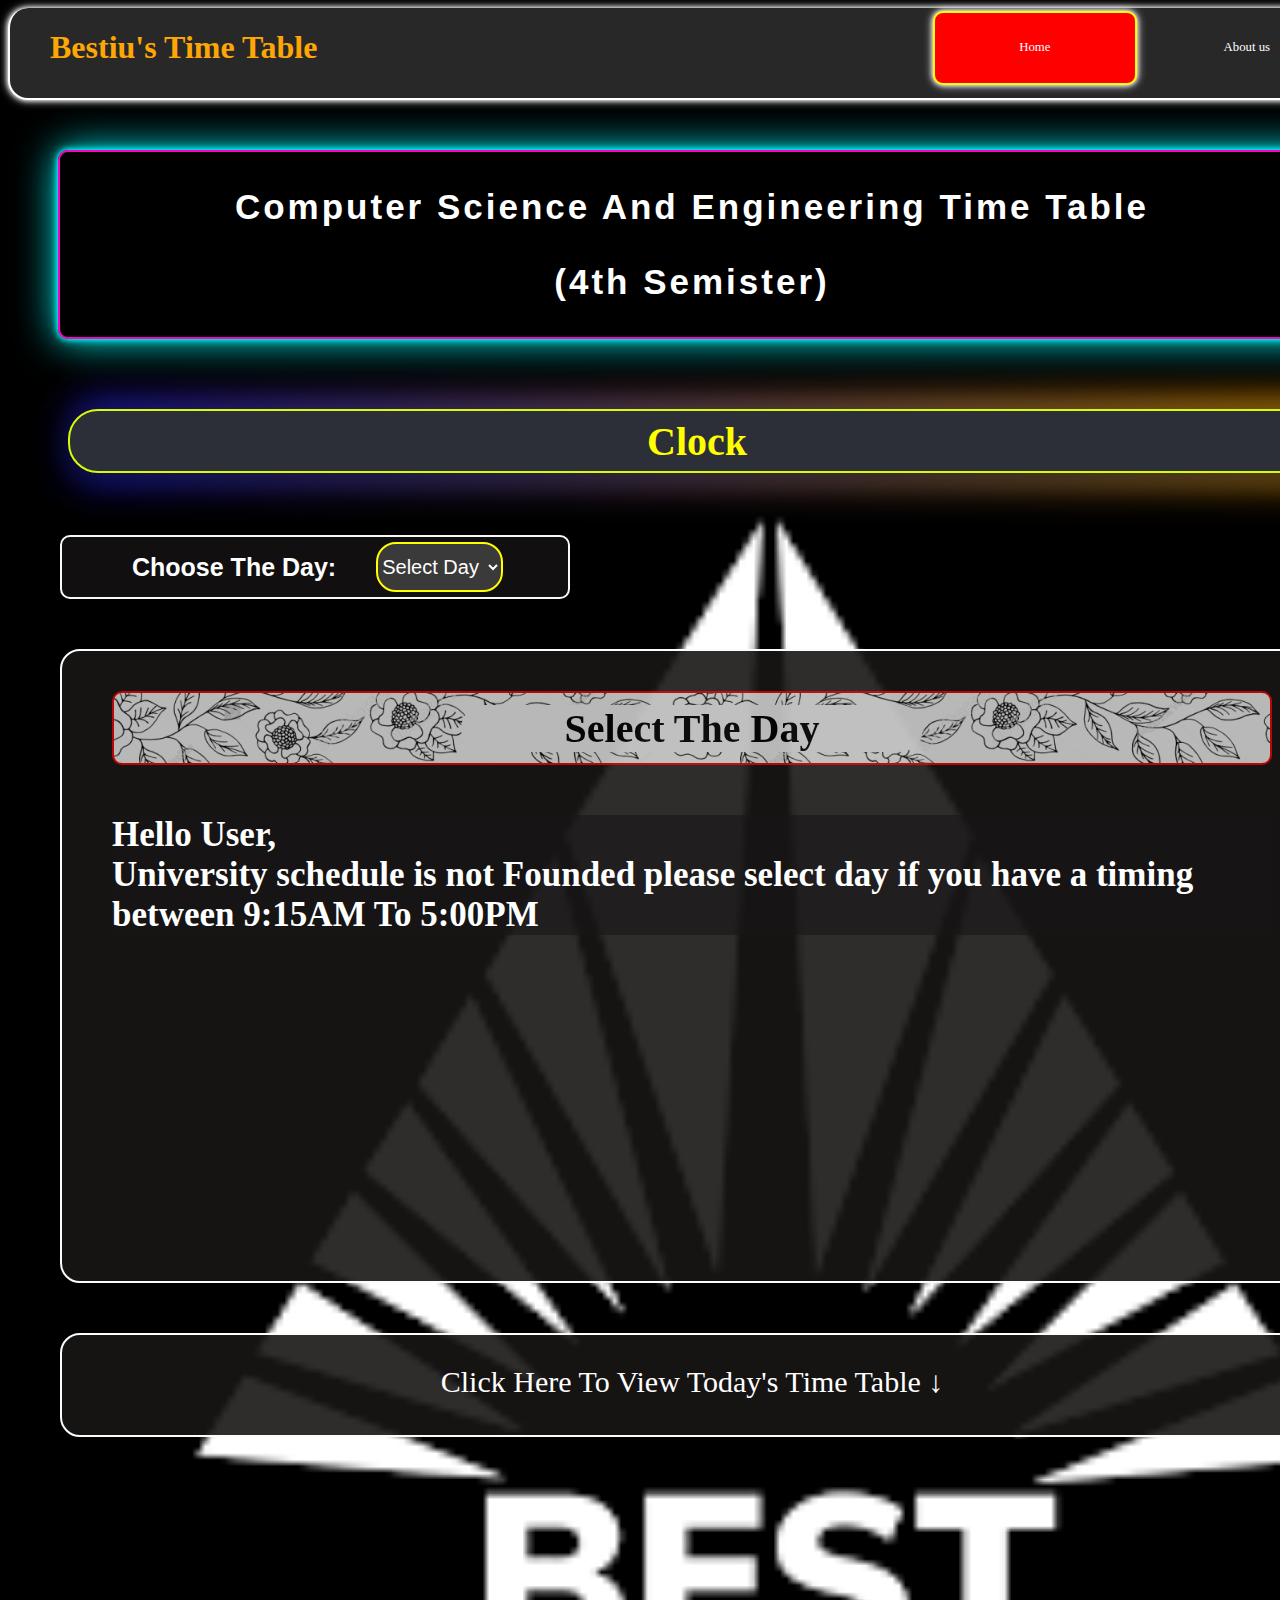
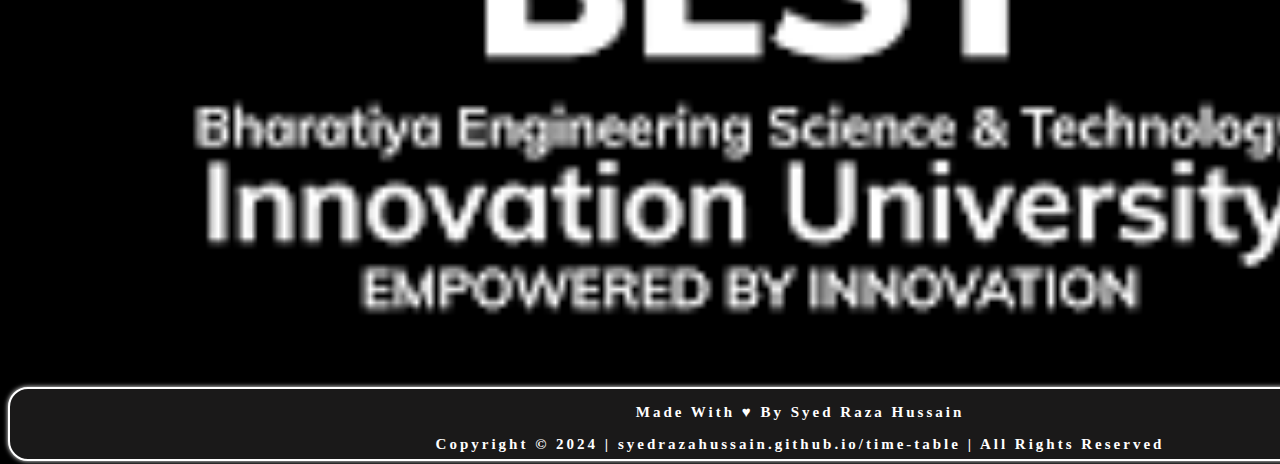
==== commit fb4666ad: "Update index.html" ====
--- a/index.html
+++ b/index.html
@@ -36,7 +36,7 @@
 
   <div id="heading">
     <p>Computer Science And Engineering Time Table </p>
-   <p>(3rd Semister)</p>
+   <p>(4th Semister)</p>
    
 
   </div>
@@ -79,14 +79,14 @@
     <table id="table_data">
       <tr bgcolor="grey">
         <th style="text-shadow: 0 0 5px red,0 0 10px red,0 0 10px red;">Timing</th>
-        <th style="text-shadow: 0 0 5px red,0 0 10px red,0 0 10px red;"id="t1">09:15 AM To 10:15 AM</th>
-        <th style="text-shadow: 0 0 5px red,0 0 10px red,0 0 10px red;"id="t2">10:15 AM To 11:15 AM</th>
-        <th style="text-shadow: 0 0 5px red,0 0 10px red,0 0 10px red;"id="t3">11:15 AM To 11:20 AM</th>
-        <th style="text-shadow: 0 0 5px red,0 0 10px red,0 0 10px red;"id="t4">11:20 AM To 12:20 PM</th>
-        <th style="text-shadow: 0 0 5px red,0 0 10px red,0 0 10px red;"id="t5">12:20 PM To 01:20 PM</th>
-        <th style="text-shadow: 0 0 5px red,0 0 10px red,0 0 10px red;"id="t6">01:20 PM To 02:00 PM</th>
-        <th style="text-shadow: 0 0 5px red,0 0 10px red,0 0 10px red;"id="t7">02:00 PM To 04:00 PM</th>
-        <th style="text-shadow: 0 0 5px red,0 0 10px red,0 0 10px red;"id="t8">04:00 PM To 05:00 PM</th>
+        <th style="text-shadow: 0 0 5px red,0 0 10px red,0 0 10px red;"id="t1">09:30 AM To 10:20 AM</th>
+        <th style="text-shadow: 0 0 5px red,0 0 10px red,0 0 10px red;"id="t2">10:20 AM To 11:10 AM</th>
+        <th style="text-shadow: 0 0 5px red,0 0 10px red,0 0 10px red;"id="t3">11:10 AM To 11:20 AM</th>
+        <th style="text-shadow: 0 0 5px red,0 0 10px red,0 0 10px red;"id="t4">11:20 AM To 12:10 PM</th>
+        <th style="text-shadow: 0 0 5px red,0 0 10px red,0 0 10px red;"id="t5">12:10 PM To 01:00 PM</th>
+        <th style="text-shadow: 0 0 5px red,0 0 10px red,0 0 10px red;"id="t6">01:00 PM To 02:00 PM</th>
+        <th style="text-shadow: 0 0 5px red,0 0 10px red,0 0 10px red;"id="t7">02:00 PM To 02:50 PM</th>
+        <th style="text-shadow: 0 0 5px red,0 0 10px red,0 0 10px red;"id="t8">02:50 PM To 04:30 PM</th>
       </tr>
       <tr bgcolor="black">
         <th style="text-shadow: 0 0 2px white; color:white;height:60px;">Periods</th>
@@ -192,21 +192,21 @@
            let heading1 = document.getElementById("day-heading1");
            heading1.innerHTML="<b>Monday</b>";
            let p1=document.getElementById('p1');
-           p1.innerHTML="Software Engineering"
+           p1.innerHTML="Java"
            let p2=document.getElementById('p2');
-           p2.innerHTML="Principle of Programming Language/ICS"
+           p2.innerHTML="Database Management Systems"
            let p3=document.getElementById('p3');
            p3.innerHTML="Tea Break"
            let p4=document.getElementById('p4');
-           p4.innerHTML="Computer Networks"
+           p4.innerHTML="Computer Organisation/CLECCS"
            let p5=document.getElementById('p5');
-           p5.innerHTML="Mobile Application Development"
+           p5.innerHTML="Digital Electronics & Microprocessors"
            let p6=document.getElementById('p6');
            p6.innerHTML="Lunch Break"
            let p7=document.getElementById('p7');
-           p7.innerHTML="Electronic Devices and Circuits Lab"
+           p7.innerHTML="Mentoring"
            let p8=document.querySelector('#p8');
-           p8.innerHTML="Sports"
+           p8.innerHTML="Mentoring"
       var docx=document.getElementById('schedule').innerHTML;
 
 
@@ -309,11 +309,11 @@
             if(ampm==am_session) { 
               // ---------------------1st period--------------------------
               if(hr==09){
-                  if(mn>=15 && mn<=59) {
-                  document.getElementById('schedule').innerHTML="<b>Timing:</b>09:15 AM To 10:15 AM <br><br><b>Subject:</b>Software Engineering<br><br><b>Faculty Name:</b>Mr.Sivananda sir";
+                  if(mn>=30 && mn<=59) {
+                  document.getElementById('schedule').innerHTML="<b>Timing:</b>09:30 AM To 10:20 AM <br><br><b>Subject:Java</b><br><br><b>Faculty Name:</b>Mr.Ramesh Babu sir";
                  pe1();
                   let se=document.querySelector("#sch");
-                  se.style.backgroundImage="url(se.jpg)";
+                  se.style.backgroundImage="url(java.jpg)";
                   se.style.backgroundSize = "cover";
                   
                    
@@ -321,11 +321,11 @@
                 
               }
               if (hr==10) {
-                if(mn>=00 && mn<=15) {
-                  document.getElementById('schedule').innerHTML="<b>Timing:</b>09:15 AM To 10:15 AM <br><br><b>Subject:</b>Software Engineering<br><br><b>Faculty Name:</b>Mr.Sivananda sir";
+                if(mn>=00 && mn<=20) {
+                  document.getElementById('schedule').innerHTML="<b>Timing:</b>09:30 AM To 10:20 AM <br><br><b>Subject:Java</b><br><br><b>Faculty Name:</b>Mr.Ramesh Babu sir";
                   pe1();
                   let se=document.querySelector("#sch");
-                  se.style.backgroundImage="url(se.jpg)";
+                  se.style.backgroundImage="url(java.jpg)";
                   se.style.backgroundSize = "cover";
                 }
               }
@@ -336,28 +336,28 @@
               // ----------------------------2nd period---------------------------------
               
               if(hr==10) {
-                if(mn>15 && mn<=59) {
-                  document.getElementById('schedule').innerHTML="<b>Timing:</b>10:15 AM To 11:15 AM <br><br><b>Subject:</b>Principle Of Programming Language<br><br><b>Faculty Name:</b>Mr.-------- sir";
+                if(mn>20 && mn<=59) {
+                  document.getElementById('schedule').innerHTML="<b>Timing:</b>10:20 AM To 11:10 AM <br><br><b>Subject:Database Management Systems</b><br><br><b>Faculty Name:</b>Mr.Sivananda sir";
                   pe2();
                   let se=document.querySelector("#sch");
-                  se.style.backgroundImage="url(ppl.jpg)";
+                  se.style.backgroundImage="url(dbms.jpg)";
 
                   
                  
                 }
               }
               if(hr==11) {
-                if(mn>=00 && mn<=15) {
-                  document.getElementById('schedule').innerHTML="<b>Timing:</b>10:15 AM To 11:15 AM <br><br><b>Subject:</b>Principle Of Programming Language<br><br><b>Faculty Name:</b>Ms.Sesikala mam";
+                if(mn>=00 && mn<=10) {
+                  document.getElementById('schedule').innerHTML="<b>Timing:</b>10:20 AM To 11:10 AM <br><br><b>Subject:Database Management Systems</b><br><br><b>Faculty Name:</b>Mr.Sivananda sir";
                   pe2();
                   let se=document.querySelector("#sch");
-                  se.style.backgroundImage="url(ppl.jpg)";
+                  se.style.backgroundImage="url(dbms.jpg)";
                 }
               }
               // -------------------------------3rd period-break------------------------------
               if(hr==11) {
-                if(mn>15 && mn<=20) {
-                  document.getElementById('schedule').innerHTML="<b>Timing:</b>11:15 AM To 11:20 AM <br><br>Tea Break</b>";
+                if(mn>10 && mn<=20) {
+                  document.getElementById('schedule').innerHTML="<b>Timing:</b>11:10 AM To 11:20 AM <br><br><b>Tea Break</b>";
                   pe3();
                   let se=document.querySelector("#sch");
                   se.style.backgroundImage="url(tea6.jpg)";
@@ -367,45 +367,39 @@
 
               if(hr==11) {
                 if(mn>20 && mn<=59) {
-                  document.getElementById('schedule').innerHTML="<b>Timing:</b>11:20 AM To 12:20 PM <br><br><b>Subject:</b>Computer Networks<br><br><b>Faculty Name:</b>Mr.Abdullah sir";
+                  document.getElementById('schedule').innerHTML="<b>Timing:</b>11:20 AM To 12:10 PM <br><br><b>Subject:</b>Computer Organisation/CLECCS<br><br><b>Faculty Name:</b>Ms.Mahaboobjan Mam";
                   pe4();
                   let se=document.querySelector("#sch");
-                  se.style.backgroundImage="url(cn.jpg)";
+                  se.style.backgroundImage="url(co.jpg)";
                 }
 
               }
             }  //--------------am ended---------------  
             if (ampm==pm_session) {
               if(hr==12) {
-                if(mn<=20) {
-                  document.getElementById('schedule').innerHTML="<b>Timing:</b>11:20 AM To 12:20 PM <br><br><b>Subject:</b>Computer Networks<br><br><b>Faculty Name:</b>Mr.Abdullah sir";
+                if(mn<=10) {
+                  document.getElementById('schedule').innerHTML="<b>Timing:</b>11:20 AM To 12:10 PM <br><br><b>Subject:</b>Computer Organisation/CLECCS<br><br><b>Faculty Name:</b>Ms.Mahaboobjan Mam";
                   pe4();
                   let se=document.querySelector("#sch");
-                  se.style.backgroundImage="url(cn.jpg)";
+                  se.style.backgroundImage="url(co.jpg)";
                 }
               }
               // --------------------------5th period-----------------------------
               if(hr==12) {
-                if(mn>20 && mn<=59) {
-                  document.getElementById('schedule').innerHTML="<b>Timing:</b>12:20 PM To 01:20 PM <br><br><b>Subject:</b>Mobile Application And Development<br><br><b>Faculty Name:</b>mr----------sir";
+                if(mn>10 && mn<=59) {
+                  document.getElementById('schedule').innerHTML="<b>Timing:</b>12:10 PM To 01:00 PM <br><br><b>Subject:</b>Digital Electronics and Microprocessors <br><br><b>Faculty Name:</b>mr Lakshmi Narsappa sir";
                   pe5();
                   let se=document.querySelector("#sch");
-                  se.style.backgroundImage="url(mad.jpg)";
-                }
-              }
+                  se.style.backgroundImage="url(demp.jpg)";
+                }
+              }
+              
+                // ---------------------------------6th period lunch----------------------------------------
+
+              
               if(hr==01) {
-                if(mn<=20) {
-                  document.getElementById('schedule').innerHTML="<b>Timing:</b>12:20 PM To 01:20 PM <br><br><b>Subject:</b>Mobile Application And Development<br><br><b>Faculty Name:</b>mr----------sir";
-                  pe5();
-                  let se=document.querySelector("#sch");
-                  se.style.backgroundImage="url(mad.jpg)";
-                }
-                // ---------------------------------6th period lunch----------------------------------------
-
-              }
-              if(hr==01) {
-                if(mn>20 && mn<=59) {
-                  document.getElementById('schedule').innerHTML="<b>Timing:</b>01:15 PM To 02:00 PM <br><br>Lunch Break";
+                if(mn>=00 && mn<=59) {
+                  document.getElementById('schedule').innerHTML="<b>Timing:</b>01:00 PM To 02:00 PM <br><br><b>Lunch Break</b>";
                  pe6();
                   let se=document.querySelector("#sch");
                   se.style.backgroundImage="url(lunch.jpg)";
@@ -414,23 +408,43 @@
               // ------------------------------------------7th period-----------------------------
 
               
-              if(hr>=02 && hr<=03) {
+              if(hr==02) {
+                if(mn>=00 && mn<=50) {
+                  document.getElementById('schedule').innerHTML="<b>Timing:</b>02:00 PM To 04:30 PM <br><br><b>Subject:Mentoring</b><br><br><b>Faculty Name:</b>Mr.----------- sir";
+                  pe7();
+                  let se=document.querySelector("#sch");
+                  se.style.backgroundImage="url(me.jpg)";
+                }
+             
+              }
+              // -----------------------------8th period-----------------------------------
+
+              if(hr==02) {
+                if(mn>50 && mn<=59) {
+                  document.getElementById('schedule').innerHTML="<b>Timing:</b>02:00 PM To 04:30 PM <br><br><b>Subject:Mentoring</b><br><br><b>Faculty Name:</b>Mr.----------- sir";
+                  pe8();
+                  let se=document.querySelector("#sch");
+                  se.style.backgroundImage="url(me.jpg)";
+                }
+             
+              }
+
+              if(hr==03) {
                 if(mn>=00 && mn<=59) {
-                  document.getElementById('schedule').innerHTML="<b>Timing:</b>02:00 PM To 05:00 PM <br><br><b>Subject:Electronic Devices and Circuits</b><br><br><b>Faculty Name:</b>Mr.Manohar sir";
-                  pe7();
-                  let se=document.querySelector("#sch");
-                  se.style.backgroundImage="url(edc.jpg)";
-                }
-             
-              }
-              // -----------------------------8th period-----------------------------------
+                  document.getElementById('schedule').innerHTML="<b>Timing:</b>02:00 PM To 04:30 PM <br><br><b>Subject:Mentoring</b><br><br><b>Faculty Name:</b>Mr.----------- sir";
+                  pe8();
+                  let se=document.querySelector("#sch");
+                  se.style.backgroundImage="url(me.jpg)";
+                }
+             
+              }
 
               if(hr==04) {
-                if(mn>=00 && mn<=59) {
-                  document.getElementById('schedule').innerHTML="<b>Timing:</b>04:00 PM To 05:00 PM <br><br><b> Sports </b><br><br>";
+                if(mn<=30) {
+                  document.getElementById('schedule').innerHTML="<b>Timing:</b>02:00 PM To 04:30 PM <br><br><b>Subject:Mentoring</b><br><br><b>Faculty Name:</b>Mr.----------- sir";
                   pe8();
                   let se=document.querySelector("#sch");
-                  se.style.backgroundImage="url(sports.jpg)";
+                  se.style.backgroundImage="url(me.jpg)";
                 }
              
               }
@@ -449,9 +463,15 @@
               // ---------------------------------AM/PM---------------------------------------
               
               if(ampm==pm_session) {
+                if(hr==04) {
+                  if(mn>30 && mn<=59) {
+                    document.getElementById('schedule').innerHTML="<b>University Timing is completed</b>";  
+                  }
+                }
                 if(hr>=05 && hr<=11) {
                   if(mn>=00 && mn<=59) {
                     document.getElementById('schedule').innerHTML="<b>University Timing is completed</b>";
+                   
                     
                   
                   }
@@ -475,6 +495,13 @@
                    
                     }
                   }
+                  if(hr==09) {
+                  if(mn<30) {
+                    document.getElementById('schedule').innerHTML="<b>The university Time Table will be visible shortly</b>";
+
+                  }
+                }
+
                 }
 
  
@@ -483,12 +510,7 @@
 
                 
                 
-                if(hr==09) {
-                  if(mn<15) {
-                    document.getElementById('schedule').innerHTML="<b>The university Time Table will be visible shortly</b>";
-
-                  }
-                }
+                
               
           // -------------------------------------AM/PM ended------------------------------
           }    
@@ -504,21 +526,21 @@
            let heading1 = document.getElementById("day-heading1");
            heading1.innerHTML="<b>Tuesday</b>";
            let p1=document.getElementById('p1');
-           p1.innerHTML="Electronics Devices And Circuits"
+           p1.innerHTML="Environment Science"
            let p2=document.getElementById('p2');
-           p2.innerHTML="Software Engineering"
+           p2.innerHTML="Test"
            let p3=document.getElementById('p3');
            p3.innerHTML="Tea Break"
            let p4=document.getElementById('p4');
-           p4.innerHTML="Computer Networks"
+           p4.innerHTML="Database and Management Systems"
            let p5=document.getElementById('p5');
-           p5.innerHTML="Principle Of Programming Language/Ics"
+           p5.innerHTML="Computer Organisation/CLECCS"
            let p6=document.getElementById('p6');
            p6.innerHTML="Lunch Break"
            let p7=document.getElementById('p7');
-           p7.innerHTML="Computer Networks Lab-1"
+           p7.innerHTML="Sports"
            let p8=document.getElementById('p8');
-           p8.innerHTML="Computer Networks Lab-1"
+           p8.innerHTML="Sports"
 
            function pe1() {
                 let colo=document.querySelector('#p1');
@@ -620,141 +642,179 @@
            
            
             var docx=document.getElementById('schedule').innerHTML;
-              // ------------------------1st period-------------------------
-              if(ampm==am_session) { 
+            if(ampm==am_session) { 
+              // ---------------------1st period--------------------------
               if(hr==09){
-                  if(mn>=15 && mn<=59) {
-                    document.getElementById('schedule').innerHTML="<b>Timing:</b>09:15 AM To 10:15 AM <br><br><b>Subject:</b>Electronic Devices And Circuits <br><br><b>Faculty Name:</b>Mr.Manohar sir";
-                    pe1();
-                  let se=document.querySelector("#sch");
-                  se.style.backgroundImage="url(edc.jpg)";
+                  if(mn>=30 && mn<=59) {
+                  document.getElementById('schedule').innerHTML="<b>Timing:</b>09:30 AM To 10:20 AM <br><br><b>Subject:Environment Science</b><br><br><b>Faculty Name:</b>Mr.Nagarjuna sir";
+                 pe1();
+                  let se=document.querySelector("#sch");
+                  se.style.backgroundImage="url(es.jpg)";
+                  se.style.backgroundSize = "cover";
                   
-                }
+                   
+                }
+                
               }
               if (hr==10) {
-                if(mn>=00 && mn<=15) {
-                  document.getElementById('schedule').innerHTML="<b>Timing:</b>09:15 AM To 10:15 AM <br><br><b>Subject:</b>Electronic Devices And Circuits <br><br><b>Faculty Name:</b>Mr.Manohar sir";
-                   pe1();
-                  let se=document.querySelector("#sch");
-                  se.style.backgroundImage="url(edc.jpg)";
-              
-
-                }
-              }
-              // ------------------------------2nd period---------------------------------
+                if(mn>=00 && mn<=20) {
+                  document.getElementById('schedule').innerHTML="<b>Timing:</b>09:30 AM To 10:20 AM <br><br><b>Subject:Environment Science</b><br><br><b>Faculty Name:</b>Mr.Nagarjuna sir";
+                  pe1();
+                  let se=document.querySelector("#sch");
+                  se.style.backgroundImage="url(es.jpg)";
+                  se.style.backgroundSize = "cover";
+                }
+              }
+
+            
+
+              
+              // ----------------------------2nd period---------------------------------
+              
               if(hr==10) {
-                if(mn>15 && mn<=59) {
-                  document.getElementById('schedule').innerHTML="<b>Timing:</b>10:15 AM To 11:15 AM <br><br><b>Subject:</b>Software Engineering<br><br><b>Faculty Name:</b>Mr.Sivananda sir";
+                if(mn>20 && mn<=59) {
+                  document.getElementById('schedule').innerHTML="<b>Timing:</b>10:20 AM To 11:10 AM <br><br><b>Subject:Test</b>";
                   pe2();
                   let se=document.querySelector("#sch");
-                  se.style.backgroundImage="url(se.jpg)";
+                  se.style.backgroundImage="url(test.jpg)";
+
                   
+                 
                 }
               }
               if(hr==11) {
-                if(mn>=00 && mn<=15) {
-                  document.getElementById('schedule').innerHTML="<b>Timing:</b>10:15 AM To 11:15 AM <br><br><b>Subject:</b>Software Engineering<br><br><b>Faculty Name:</b>Mr.Sivananda sir";
-                 pe2();
-                  let se=document.querySelector("#sch");
-                  se.style.backgroundImage="url(se.jpg)";
-                  
-                
-                }
-              }
-              // --------------------------------3rd period-------------------------------
+                if(mn>=00 && mn<=10) {
+                  document.getElementById('schedule').innerHTML="<b>Timing:</b>10:20 AM To 11:10 AM <br><br><b>Subject:Test</b>";
+                  pe2();
+                  let se=document.querySelector("#sch");
+                  se.style.backgroundImage="url(test.jpg)";
+                }
+              }
+              // -------------------------------3rd period-break------------------------------
               if(hr==11) {
-                if(mn>15 && mn<=20) {
-                  document.getElementById('schedule').innerHTML="<b>Timing:</b>11:15 AM To 11:20 AM <br><br>Tea Break</b>";
-                 pe3();
+                if(mn>10 && mn<=20) {
+                  document.getElementById('schedule').innerHTML="<b>Timing:</b>11:10 AM To 11:20 AM <br><br><b>Tea Break</b>";
+                  pe3();
                   let se=document.querySelector("#sch");
                   se.style.backgroundImage="url(tea6.jpg)";
-                  
-                }
-              }
-              // ------------------------4th period--------------------------------------
+                }
+              }
+              // ----------------------------------4th period--------------------------------------
+
               if(hr==11) {
                 if(mn>20 && mn<=59) {
-                document.getElementById('schedule').innerHTML="<b>Timing:</b>11:20 AM To 12:20 PM <br><br><b>Subject</b>:Computer Networks<br><br><b>Faculty Name:</b>Mr.Abdullah sir";
-                pe4();
-                  let se=document.querySelector("#sch");
-                  se.style.backgroundImage="url(cn.jpg)";
-                }
-
-              }
+                  document.getElementById('schedule').innerHTML="<b>Timing:</b>11:20 AM To 12:10 PM <br><br><b>Subject:</b>Database and Management Systems <br><br><b>Faculty Name:</b>Mr.Sivananda Sir";
+                  pe4();
+                  let se=document.querySelector("#sch");
+                  se.style.backgroundImage="url(dbms.jpg)";
+                }
+
+              }
+            }  //--------------am ended---------------  
+            if (ampm==pm_session) {
+              if(hr==12) {
+                if(mn<=10) {
+                  document.getElementById('schedule').innerHTML="<b>Timing:</b>11:20 AM To 12:10 PM <br><br><b>Subject:</b>Database and Management Systems <br><br><b>Faculty Name:</b>Mr.Sivananda Sir";
+                  pe4();
+                  let se=document.querySelector("#sch");
+                  se.style.backgroundImage="url(dbms.jpg)";
+                }
+              }
+              // --------------------------5th period-----------------------------
+              if(hr==12) {
+                if(mn>10 && mn<=59) {
+                  document.getElementById('schedule').innerHTML="<b>Timing:</b>12:10 PM To 01:00 PM <br><br><b>Subject:</b>Computer Organisation /CLECCS <br><br><b>Faculty Name:</b>ms Mahaboobjan Mam";
+                  pe5();
+                  let se=document.querySelector("#sch");
+                  se.style.backgroundImage="url(co.jpg)";
+                }
+              }
+              
+                // ---------------------------------6th period lunch----------------------------------------
+
+              
+              if(hr==01) {
+                if(mn>=00 && mn<=59) {
+                  document.getElementById('schedule').innerHTML="<b>Timing:</b>01:00 PM To 02:00 PM <br><br><b>Lunch Break</b>";
+                 pe6();
+                  let se=document.querySelector("#sch");
+                  se.style.backgroundImage="url(lunch.jpg)";
+                }
+              }
+              // ------------------------------------------7th period-----------------------------
+
+              
+              if(hr==02 ) {
+                if(mn>=00 && mn<=50) {
+                  document.getElementById('schedule').innerHTML="<b>Timing:</b>02:00 PM To 04:30 PM <br><br><b>Subject:</b>Sports";
+                  pe7();
+                  let se=document.querySelector("#sch");
+                  se.style.backgroundImage="url(sports.jpg)";
+                }
+             
+              }
+              // -----------------------------8th period-----------------------------------
+
+              if(hr==02) {
+                if(mn>50 && mn<=59) {
+                  document.getElementById('schedule').innerHTML="<b>Timing:</b>02:00 PM To 04:30 PM <br><br><b>Subject:</b>Sports";
+                  pe8();
+                  let se=document.querySelector("#sch");
+                  se.style.backgroundImage="url(sports.jpg)";
+                }
+             
+              }
+
+              if(hr==03) {
+                if(mn>=00 && mn<=59) {
+                  document.getElementById('schedule').innerHTML="<b>Timing:</b>02:00 PM To 04:30 PM <br><br><b>Subject:</b>Sports";
+                  pe8();
+                  let se=document.querySelector("#sch");
+                  se.style.backgroundImage="url(sports.jpg)";
+                }
+             
+              }
+
+              if(hr==04) {
+                if(mn<=30) {
+                  document.getElementById('schedule').innerHTML="<b>Timing:</b>02:00 PM To 04:30 PM <br><br><b>Subject:</b>Sports";
+                  pe8();
+                  let se=document.querySelector("#sch");
+                  se.style.backgroundImage="url(sports.jpg)";
+                }
+             
+              }
+
+
+
+             
+              
+
+              
             }
-            if(ampm==pm_session) { 
-              if(hr==12) {
-                if(mn<=20) {
-                  document.getElementById('schedule').innerHTML="<b>Timing:</b>11:20 AM To 12:20 PM <br><br><b>Subject</b>:Computer Networks<br><br><b>Faculty Name:</b>Mr.Abdullah sir";
-                  pe4();
-                  let se=document.querySelector("#sch");
-                  se.style.backgroundImage="url(cn.jpg)";
-                }
-              }
-              // ------------------------------------5th period-------------------------------
-              if(hr==12) {
-                if(mn>20 && mn<=59) {
-                  document.getElementById('schedule').innerHTML="<b>Timing:</b>12:20 PM To 01:20 PM <br><br><b>Subject:</b>Principle Of Programming Language/Ics<br><br><b>Faculty Name:</b>Ms.Sesikala Mam";
-                  pe5();
-                  let se=document.querySelector("#sch");
-                  se.style.backgroundImage="url(ppl.jpg)";
-                }
-              }
-              if(hr==01) {
-                if(mn<=20) {
-                  document.getElementById('schedule').innerHTML="<b>Timing:</b>12:20 PM To 01:20 PM <br><br><b>Subject:</b>Principle Of Programming Language/Ics<br><br><b>Faculty Name:</b>Ms.Sesikala Mam";
-                  pe5();
-                  let se=document.querySelector("#sch");
-                  se.style.backgroundImage="url(ppl.jpg)";
-                }
-              }
-              // ----------------------------6th period lunch break-------------------------------------
-
-              if(hr==01) {
-                if(mn>20 && mn<=59) {
-                  document.getElementById('schedule').innerHTML="<b>Timing:</b>01:20 PM To 02:00 PM <br><br>Lunch Break";
-                  pe6();
-                  let se=document.querySelector("#sch");
-                  se.style.backgroundImage="url(lunch.jpg)";
-                }
-              }
-              // ------------------------------------7th period----------------------------------
-              
-              
-              if(hr>=02 && hr<=03) {
-                if(mn>=00 && mn<=59) {
-                  document.getElementById('schedule').innerHTML="<b>Timing:</b>02:00 AM To 05:00 PM<br><br><b>Subject:Computer Network Lab-1</b><br><br><b>Faculty Name:</b>Mr.Abdullah sir";
-                 pe7();
-                  let se=document.querySelector("#sch");
-                  se.style.backgroundImage="url(cn.jpg)";
-                }
-             
-              }
-               // ----------------------------------8th period-----------------------------------------
-
-               if(hr==04) {
-                if(mn>=00 && mn<=59) {
-                  document.getElementById('schedule').innerHTML="<b>Timing:</b>02:00 AM To 05:00 PM<br><br><b>Subject:Computer Network Lab-1</b><br><br><b>Faculty Name:</b>Mr.Abdullah sir";
-                 pe8();
-                  let se=document.querySelector("#sch");
-                  se.style.backgroundImage="url(cn.jpg)";
-                }
-             
-              }
-            }
-            // ---------------------------------AM/PM---------------------------------------
+
+            
+            
+              
+              // ---------------------------------AM/PM---------------------------------------
               
               if(ampm==pm_session) {
+                if(hr==04) {
+                  if(mn>30 && mn<=59) {
+                    document.getElementById('schedule').innerHTML="<b>University Timing is completed</b>";  
+                  }
+                }
                 if(hr>=05 && hr<=11) {
                   if(mn>=00 && mn<=59) {
                     document.getElementById('schedule').innerHTML="<b>University Timing is completed</b>";
+                    
                   
                   }
                 }
                 
               }
 
-
+             
               if(ampm==am_session) {
                 if(hr==12) {
                   if(mn>=00 && mn<=59) {
@@ -767,21 +827,27 @@
                   if(hr>=01 && hr<=08) {
                     if(mn>=00 && mn<=59) {
                       document.getElementById('schedule').innerHTML="<b>University Timing is Not Started</b>";
+                   
                     }
                   }
-                }
-                
-                
-                if(hr==09 ) {
-                  if(mn<15) {
+                  if(hr==09) {
+                  if(mn<30) {
                     document.getElementById('schedule').innerHTML="<b>The university Time Table will be visible shortly</b>";
 
                   }
                 }
-              
-              // -------------------------------------AM/PM ended------------------------------
-
-    
+
+                }
+
+ 
+
+
+
+                
+                
+                
+              
+          // -------------------------------------AM/PM ended------------------------------
           }    
 // ------------------------------------------Wednesday----------------------------------------     
 
@@ -791,21 +857,21 @@
            let heading1 = document.getElementById("day-heading1");
            heading1.innerHTML="<b>Wednesday</b>";
            let p1=document.getElementById('p1');
-           p1.innerHTML="Electronic Devices And Circuits"
+           p1.innerHTML="Digital Electronics & microprocessors"
            let p2=document.getElementById('p2');
-           p2.innerHTML="Mobile Appilcation Development"
+           p2.innerHTML="Mathematical Foundations"
            let p3=document.getElementById('p3');
            p3.innerHTML="Tea Break"
            let p4=document.getElementById('p4');
-           p4.innerHTML="Software Engineering"
+           p4.innerHTML="Java"
            let p5=document.getElementById('p5');
-           p5.innerHTML="Principle of Programming Language/ICS"
+           p5.innerHTML="Database and management Systems"
            let p6=document.getElementById('p6');
            p6.innerHTML="Lunch Break"
            let p7=document.getElementById('p7');
-           p7.innerHTML="Mobile Application Development Lab-1"
+           p7.innerHTML="Digital Electronics & microprocessors Lab"
            let p8=document.getElementById('p8');
-           p8.innerHTML="Mobile Application Development Lab-1"
+           p8.innerHTML="Digital Electronics & microprocessors Lab"
 
 
            function pe1() {
@@ -908,141 +974,178 @@
            
            
             var docx=document.getElementById('schedule').innerHTML;
-            // -------------------------------1st period------------------------------------------
             if(ampm==am_session) { 
+              // ---------------------1st period--------------------------
               if(hr==09){
-                  if(mn>=15 && mn<=59) {
-                    document.getElementById('schedule').innerHTML="<b>Timing:</b>09:15 AM To 10:15 AM <br><br><b>Subject:</b>Electronic Devices And Circuits<br><br><b>Faculty Name:</b>Mr.Manohar sir";
-                    pe1();
-                  let se=document.querySelector("#sch");
-                  se.style.backgroundImage="url(edc.jpg)";
-                    
-                }
-              }
+                  if(mn>=30 && mn<=59) {
+                  document.getElementById('schedule').innerHTML="<b>Timing:</b>09:30 AM To 10:20 AM <br><br><b>Subject:Java</b><br><br><b>Faculty Name:</b>Mr.Ramesh Babu sir";
+                 pe1();
+                  let se=document.querySelector("#sch");
+                  se.style.backgroundImage="url(demp.jpg)";
+                  se.style.backgroundSize = "cover";
+                  
+                   
+                }
+                
+              }
+              if (hr==10) {
+                if(mn>=00 && mn<=20) {
+                  document.getElementById('schedule').innerHTML="<b>Timing:</b>09:30 AM To 10:20 AM <br><br><b>Subject:Java</b><br><br><b>Faculty Name:</b>Mr.Ramesh Babu sir";
+                  pe1();
+                  let se=document.querySelector("#sch");
+                  se.style.backgroundImage="url(demp.jpg)";
+                  se.style.backgroundSize = "cover";
+                }
+              }
+
+            
+
+              
+              // ----------------------------2nd period---------------------------------
+              
               if(hr==10) {
-                if (mn>=00 && mn<=15) {
-                   document.getElementById('schedule').innerHTML="<b>Timing:</b>09:15 AM To 10:15 AM <br><br><b>Subject:</b>Electronic Devices And Circuits<br><br><b>Faculty Name:</b>Mr.Manohar sir";
-                   pe1();
-                  let se=document.querySelector("#sch");
-                  se.style.backgroundImage="url(edc.jpg)";
-                }
-              }
-              // ---------------------------------2nd period-----------------------------------
-
-              if(hr==10) {
-                if(mn>15 && mn<=59) {
-                  document.getElementById('schedule').innerHTML="<b>Timing:</b>10:15 AM To 11:15 AM <br><br><b>Subject:</b>Mobile Application Development<br><br><b>Faculty Name:</b>Mr.---------- sir";
+                if(mn>20 && mn<=59) {
+                  document.getElementById('schedule').innerHTML="<b>Timing:</b>10:20 AM To 11:10 AM <br><br><b>Subject:Database Management Systems</b><br><br><b>Faculty Name:</b>Mr.Sivananda sir";
                   pe2();
                   let se=document.querySelector("#sch");
-                  se.style.backgroundImage="url(mad.jpg)";
+                  se.style.backgroundImage="url(mf.jpg)";
+
                   
+                 
                 }
               }
               if(hr==11) {
-                 if (mn>=00 && mn<=15) {
-                    document.getElementById('schedule').innerHTML="<b>Timing:</b>10:15 AM To 11:15 AM <br><br><b>Subject:</b>Mobile Application Development<br><br><b>Faculty Name:</b>Mr.---------- sir";
+                if(mn>=00 && mn<=10) {
+                  document.getElementById('schedule').innerHTML="<b>Timing:</b>10:20 AM To 11:10 AM <br><br><b>Subject:Database Management Systems</b><br><br><b>Faculty Name:</b>Mr.Sivananda sir";
                   pe2();
                   let se=document.querySelector("#sch");
-                  se.style.backgroundImage="url(mad.jpg)";
-                 }
-              }
-              // ------------------------------3rd period-------------------------------------
+                  se.style.backgroundImage="url(mf.jpg)";
+                }
+              }
+              // -------------------------------3rd period-break------------------------------
               if(hr==11) {
-                if(mn>15 && mn<=20) {
-                  document.getElementById('schedule').innerHTML="<b>Timing:</b>11:15 AM To 11:20 AM <br><br>Tea Break</b>";
+                if(mn>10 && mn<=20) {
+                  document.getElementById('schedule').innerHTML="<b>Timing:</b>11:10 AM To 11:20 AM <br><br><b>Tea Break</b>";
                   pe3();
                   let se=document.querySelector("#sch");
                   se.style.backgroundImage="url(tea6.jpg)";
-                  
-
-                }
-              }
-              // -------------------------------4th period------------------------------------------
+                }
+              }
+              // ----------------------------------4th period--------------------------------------
+
               if(hr==11) {
                 if(mn>20 && mn<=59) {
-                document.getElementById('schedule').innerHTML="<b>Timing:</b>11:20 AM To 12:20 PM <br><br>Subject:Software Engineering<br><br><b>Faculty Name:</b>Mr.Sivananda sir";
-                pe4();
-                  let se=document.querySelector("#sch");
-                  se.style.backgroundImage="url(se.jpg)";
-                }
-
-              }
+                  document.getElementById('schedule').innerHTML="<b>Timing:</b>11:20 AM To 12:10 PM <br><br><b>Subject:</b>Computer Organisation/CLECCS<br><br><b>Faculty Name:</b>Ms.Mahaboobjan Mam";
+                  pe4();
+                  let se=document.querySelector("#sch");
+                  se.style.backgroundImage="url(java.jpg)";
+                }
+
+              }
+            }  //--------------am ended---------------  
+            if (ampm==pm_session) {
+              if(hr==12) {
+                if(mn<=10) {
+                  document.getElementById('schedule').innerHTML="<b>Timing:</b>11:20 AM To 12:10 PM <br><br><b>Subject:</b>Computer Organisation/CLECCS<br><br><b>Faculty Name:</b>Ms.Mahaboobjan Mam";
+                  pe4();
+                  let se=document.querySelector("#sch");
+                  se.style.backgroundImage="url(java.jpg)";
+                }
+              }
+              // --------------------------5th period-----------------------------
+              if(hr==12) {
+                if(mn>10 && mn<=59) {
+                  document.getElementById('schedule').innerHTML="<b>Timing:</b>12:10 PM To 01:00 PM <br><br><b>Subject:</b>Database and Management Systems <br><br><b>Faculty Name:</b>mr.Sivanada sir";
+                  pe5();
+                  let se=document.querySelector("#sch");
+                  se.style.backgroundImage="url(dbms.jpg)";
+                }
+              }
+              
+                // ---------------------------------6th period lunch----------------------------------------
+
+              
+              if(hr==01) {
+                if(mn>=00 && mn<=59) {
+                  document.getElementById('schedule').innerHTML="<b>Timing:</b>01:00 PM To 02:00 PM <br><br><b>Lunch Break</b>";
+                 pe6();
+                  let se=document.querySelector("#sch");
+                  se.style.backgroundImage="url(lunch.jpg)";
+                }
+              }
+              // ------------------------------------------7th period-----------------------------
+
+              
+              if(hr==02) {
+                if(mn>=00 && mn<=50) {
+                  document.getElementById('schedule').innerHTML="<b>Timing:</b>02:00 PM To 04:30 PM <br><br><b>Subject:Mentoring</b><br><br><b>Faculty Name:</b>Mr.----------- sir";
+                  pe7();
+                  let se=document.querySelector("#sch");
+                  se.style.backgroundImage="url(demp.jpg)";
+                }
+             
+              }
+              // -----------------------------8th period-----------------------------------
+
+              if(hr==02) {
+                if(mn>50 && mn<=59) {
+                  document.getElementById('schedule').innerHTML="<b>Timing:</b>02:00 PM To 04:30 PM <br><br><b>Subject:Mentoring</b><br><br><b>Faculty Name:</b>Mr.----------- sir";
+                  pe8();
+                  let se=document.querySelector("#sch");
+                  se.style.backgroundImage="url(demp.jpg)";
+                }
+             
+              }
+              if(hr==03) {
+                if(mn>=00 && mn<=59) {
+                  document.getElementById('schedule').innerHTML="<b>Timing:</b>02:00 PM To 04:30 PM <br><br><b>Subject:Mentoring</b><br><br><b>Faculty Name:</b>Mr.----------- sir";
+                  pe8();
+                  let se=document.querySelector("#sch");
+                  se.style.backgroundImage="url(demp.jpg)";
+                }
+             
+              }
+
+              if(hr==04) {
+                if(mn<=30) {
+                  document.getElementById('schedule').innerHTML="<b>Timing:</b>02:00 PM To 04:30 PM <br><br><b>Subject:Mentoring</b><br><br><b>Faculty Name:</b>Mr.----------- sir";
+                  pe8();
+                  let se=document.querySelector("#sch");
+                  se.style.backgroundImage="url(demp.jpg)";
+                }
+             
+              }
+
+
+
+             
+              
+
+              
             }
-            if(ampm==pm_session) { 
-              if(hr==12) {
-                if(mn<=20) {
-                  document.getElementById('schedule').innerHTML="<b>Timing:</b>11:20 AM To 12:20 PM <br><br>Subject:Software Engineering<br><br><b>Faculty Name:</b>Mr.Sivananda sir";
-                  pe4();
-                  let se=document.querySelector("#sch");
-                  se.style.backgroundImage="url(se.jpg)";
-                }
-              }
-              // -------------------------------5th period----------------------------------
-
-              if(hr==12) {
-                if(mn>20 && mn<=59) {
-                  document.getElementById('schedule').innerHTML="<b>Timing:</b>12:20 PM To 01:20 PM <br><br><b>Subject:</b>Priciple of Programming Language/ ICS <br><br><b>Faculty Name:</b>Mr.----------sir";
-                  pe5();
-                  let se=document.querySelector("#sch");
-                  se.style.backgroundImage="url(ppl.jpg)";
-                }
-              }
-              if(hr==01) {
-                if(mn<=20) {
-                  document.getElementById('schedule').innerHTML="<b>Timing:</b>12:20 PM To 01:20 PM <br><br><b>Subject:</b>Priciple of Programming Language/ ICS <br><br><b>Faculty Name:</b>Mr.----------sir";
-                  pe5();
-                  let se=document.querySelector("#sch");
-                  se.style.backgroundImage="url(ppl.jpg)";
-                }
-              }
-              // -----------------------------6th period lunch break-----------------------------------
-
-             
-              if(hr==01) {
-                if(mn>20 && mn<=59) {
-                  document.getElementById('schedule').innerHTML="<b>Timing:</b>01:20 PM To 02:00 PM <br><br>Lunch Break";
-                  pe6();
-                  let se=document.querySelector("#sch");
-                  se.style.backgroundImage="url(lunch.jpg)";
-                }
-              }
-              // -------------------------------7th period----------------------------------------
-              
-              if(hr>=02 && hr<=03) {
-                if(mn>=00 && mn<=59) {
-                  document.getElementById('schedule').innerHTML="<b>Timing:</b>02:00 AM To 05:00 PM <br><br><b>Subject:Mobile Application Development Lab-1</b><br><br><b>Faculty Name:</b>Mr.-------- sir";
-                  pe7();
-                  let se=document.querySelector("#sch");
-                  se.style.backgroundImage="url(mad.jpg)";
-                }
-             
-              }
-              // ----------------------------8th period-------------------------------------
-              if(hr==04) {
-                if(mn>=00 && mn<=59) {
-                  document.getElementById('schedule').innerHTML="<b>Timing:</b>02:00 AM To 05:00 PM <br><br><b>Subject:Mobile Application Development Lab-1</b><br><br><b>Faculty Name:</b>Mr.-------- sir";
-                  pe8();
-                  let se=document.querySelector("#sch");
-                  se.style.backgroundImage="url(mad.jpg)";
-                }
-             
-              }
-
-
-            }
+
+            
+            
+              
               // ---------------------------------AM/PM---------------------------------------
               
               if(ampm==pm_session) {
+                if(hr==04) {
+                  if(mn>30 && mn<=59) {
+                    document.getElementById('schedule').innerHTML="<b>University Timing is completed</b>";  
+                  }
+                }
                 if(hr>=05 && hr<=11) {
                   if(mn>=00 && mn<=59) {
                     document.getElementById('schedule').innerHTML="<b>University Timing is completed</b>";
+                    
                   
                   }
                 }
                 
               }
 
-
+             
               if(ampm==am_session) {
                 if(hr==12) {
                   if(mn>=00 && mn<=59) {
@@ -1055,21 +1158,28 @@
                   if(hr>=01 && hr<=08) {
                     if(mn>=00 && mn<=59) {
                       document.getElementById('schedule').innerHTML="<b>University Timing is Not Started</b>";
+                   
                     }
                   }
-                }
-                
-                
-                if(hr==09 ) {
-                  if(mn<15) {
-                    document.getElementById('schedule').innerHTML="<b>The university Time Table will be visible shortly</b>";
-
-                  }
-                }
-              
-              // -------------------------------------AM/PM ended------------------------------
-
-          } 
+
+                  if(hr==09) {
+                    if(mn<30) {
+                     document.getElementById('schedule').innerHTML="<b>The university Time Table will be visible shortly</b>";
+
+                    }
+                  }
+                }
+
+ 
+
+
+
+                
+                
+                
+              
+          // -------------------------------------AM/PM ended------------------------------
+          }    
 // -----------------------------------------Thursday-------------------------------------------
           if(select==4) {
             let heading = document.getElementById("day-heading");
@@ -1077,21 +1187,21 @@
            let heading1 = document.getElementById("day-heading1");
            heading1.innerHTML="<b>Thursday</b>";
            let p1=document.getElementById('p1');
-           p1.innerHTML="Mobile Application Development"
+           p1.innerHTML="Environment Science"
            let p2=document.getElementById('p2');
-           p2.innerHTML="Electronics Devices and Circuits"
+           p2.innerHTML="Digital Electronics & Microprocessors"
            let p3=document.getElementById('p3');
            p3.innerHTML="Tea Break"
            let p4=document.getElementById('p4');
-           p4.innerHTML="Computer Networks"
+           p4.innerHTML="Mathematical Foundation"
            let p5=document.getElementById('p5');
-           p5.innerHTML="Principle Of Programming Language/Ics"
+           p5.innerHTML="Java"
            let p6=document.getElementById('p6');
            p6.innerHTML="Lunch Break"
            let p7=document.getElementById('p7');
-           p7.innerHTML="Computer Networks Lab-1"
+           p7.innerHTML="Database and Management System Lab"
            let p8=document.getElementById('p8');
-           p8.innerText="Computer Networks Lab-1"
+           p8.innerText="Database and Management System Lab"
 
 
            function pe1() {
@@ -1194,141 +1304,179 @@
 
            
             var docx=document.getElementById('schedule').innerHTML;
-            // ---------------------------1st period------------------------------
             if(ampm==am_session) { 
-              if(hr==09) {
-                  if(mn>=15 && mn<=59) {
-                    document.getElementById('schedule').innerHTML="<b>Timing:</b>09:15 AM To 10:15 AM <br><br><b>Subject:</b>Mobile Application Development<br><br><b>Faculty Name:</b>Mr.-------- sir";
-                    pe1();
-                  let se=document.querySelector("#sch");
-                  se.style.backgroundImage="url(mad.jpg)";
-                  }
-                }
-                if(hr==10) {
-                  if(mn>=00 && mn<=15) {
-                    document.getElementById('schedule').innerHTML="<b>Timing:</b>09:15 AM To 10:15 AM <br><br><b>Subject:</b>Mobile Application Development<br><br><b>Faculty Name:</b>Mr.-------- sir";
-                    pe1();
-                  let se=document.querySelector("#sch");
-                  se.style.backgroundImage="url(mad.jpg)";
-                  }
-                }
-                // ----------------------------------------2nd period---------------------------------
+              // ---------------------1st period--------------------------
+              if(hr==09){
+                  if(mn>=30 && mn<=59) {
+                  document.getElementById('schedule').innerHTML="<b>Timing:</b>09:30 AM To 10:20 AM <br><br><b>Subject:Environment Science</b><br><br><b>Faculty Name:</b>Mr.Nagarjuna sir";
+                 pe1();
+                  let se=document.querySelector("#sch");
+                  se.style.backgroundImage="url(es.jpg)";
+                  se.style.backgroundSize = "cover";
+                  
+                   
+                }
+                
+              }
+              if (hr==10) {
+                if(mn>=00 && mn<=20) {
+                  document.getElementById('schedule').innerHTML="<b>Timing:</b>09:30 AM To 10:20 AM <br><br><b>Subject:Environment Science</b><br><br><b>Faculty Name:</b>Mr.Nagarjuna sir";
+                  pe1();
+                  let se=document.querySelector("#sch");
+                  se.style.backgroundImage="url(es.jpg)";
+                  se.style.backgroundSize = "cover";
+                }
+              }
+
+            
+
+              
+              // ----------------------------2nd period---------------------------------
               
               if(hr==10) {
-                if(mn>15 && mn<=59) {
-                  document.getElementById('schedule').innerHTML="<b>Timing:</b>10:15 AM To 11:15 AM <br><br><b>Subject:</b>Electronic Devices And Circuits <br><br><b>Faculty Name:</b>Mr.Manohar sir";
+                if(mn>20 && mn<=59) {
+                  document.getElementById('schedule').innerHTML="<b>Timing:</b>10:20 AM To 11:10 AM <br><br><b>Subject:Digital Electronics Microprocessors</b><br><br><b>Faculty Name:</b>Mr.Lakshmi Narsappa sir";
                   pe2();
                   let se=document.querySelector("#sch");
-                  se.style.backgroundImage="url(edc.jpg)";
+                  se.style.backgroundImage="url(demp.jpg)";
+
+                  
+                 
                 }
               }
               if(hr==11) {
-                if(mn>=00 && mn<=15) {
-                  document.getElementById('schedule').innerHTML="<b>Timing:</b>10:15 AM To 11:15 AM <br><br><b>Subject:</b>Electronic Devices And Circuits <br><br><b>Faculty Name:</b>Mr.Manohar sir";
+                if(mn>=00 && mn<=10) {
+                  document.getElementById('schedule').innerHTML="<b>Timing:</b>10:20 AM To 11:10 AM <br><br><b>Subject:Digital Electronnics Microprocessors</b><br><br><b>Faculty Name:</b>Mr.Lakshmi Narsappa sir";
                   pe2();
                   let se=document.querySelector("#sch");
-                  se.style.backgroundImage="url(edc.jpg)";
-                }
-              }
-              // -----------------------------3rd period break----------------------------------------
+                  se.style.backgroundImage="url(demp.jpg)";
+                }
+              }
+              // -------------------------------3rd period-break------------------------------
               if(hr==11) {
-                if(mn>15 && mn<=20) {
-                  document.getElementById('schedule').innerHTML="<b>Timing:</b>11:15 AM To 11:20 AM <br><br>Tea Break</b>";
+                if(mn>10 && mn<=20) {
+                  document.getElementById('schedule').innerHTML="<b>Timing:</b>11:10 AM To 11:20 AM <br><br><b>Tea Break</b>";
                   pe3();
                   let se=document.querySelector("#sch");
                   se.style.backgroundImage="url(tea6.jpg)";
-                  
-                }
-              }
-              // --------------------------------4th period----------------------------------------
+                }
+              }
+              // ----------------------------------4th period--------------------------------------
 
               if(hr==11) {
                 if(mn>20 && mn<=59) {
-                document.getElementById('schedule').innerHTML="<b>Timing:</b>11:20 AM To 12:20 PM <br><br>Subject:Computer Networks<br><br><b>Faculty Name:</b>Mr.Abdullah sir";
-                pe4();
-                  let se=document.querySelector("#sch");
-                  se.style.backgroundImage="url(cn.jpg)";
-                }
-
-              }
+                  document.getElementById('schedule').innerHTML="<b>Timing:</b>11:20 AM To 12:10 PM <br><br><b>Subject:</b>Mathematical Foundation <br><br><b>Faculty Name:</b>Mr.Siva Gopal Sir";
+                  pe4();
+                  let se=document.querySelector("#sch");
+                  se.style.backgroundImage="url(mf.jpg)";
+                }
+
+              }
+            }  //--------------am ended---------------  
+            if (ampm==pm_session) {
+              if(hr==12) {
+                if(mn<=10) {
+                  document.getElementById('schedule').innerHTML="<b>Timing:</b>11:20 AM To 12:10 PM <br><br><b>Subject:</b>Mathematical Foundation <br><br><b>Faculty Name:</b>Mr.Siva Gopal Sir";
+                  pe4();
+                  let se=document.querySelector("#sch");
+                  se.style.backgroundImage="url(mf.jpg)";
+                }
+              }
+              // --------------------------5th period-----------------------------
+              if(hr==12) {
+                if(mn>10 && mn<=59) {
+                  document.getElementById('schedule').innerHTML="<b>Timing:</b>12:10 PM To 01:00 PM <br><br><b>Subject:</b>Java <br><br><b>Faculty Name:</b>mr.Ramesh Babu sir";
+                  pe5();
+                  let se=document.querySelector("#sch");
+                  se.style.backgroundImage="url(java.jpg)";
+                }
+              }
+              
+                // ---------------------------------6th period lunch----------------------------------------
+
+              
+              if(hr==01) {
+                if(mn>=00 && mn<=59) {
+                  document.getElementById('schedule').innerHTML="<b>Timing:</b>01:00 PM To 02:00 PM <br><br><b>Lunch Break</b>";
+                 pe6();
+                  let se=document.querySelector("#sch");
+                  se.style.backgroundImage="url(lunch.jpg)";
+                }
+              }
+              // ------------------------------------------7th period-----------------------------
+
+              
+              if(hr==02) {
+                if(mn>=00 && mn<=50) {
+                  document.getElementById('schedule').innerHTML="<b>Timing:</b>02:00 PM To 04:30 PM <br><br><b>Subject:Database Management System Lab</b><br><br><b>Faculty Name:</b>Mr.Sivananda sir";
+                  pe7();
+                  let se=document.querySelector("#sch");
+                  se.style.backgroundImage="url(dbms.jpg)";
+                }
+             
+              }
+              // -----------------------------8th period-----------------------------------
+
+              if(hr==02) {
+                if(mn>50 && mn<=59) {
+                  document.getElementById('schedule').innerHTML="<b>Timing:</b>02:00 PM To 04:30 PM <br><br><b>Subject:Database Management System Lab</b><br><br><b>Faculty Name:</b>Mr.Sivananda sir";
+                  pe8();
+                  let se=document.querySelector("#sch");
+                  se.style.backgroundImage="url(dbms.jpg)";
+                }
+             
+              }
+
+              if(hr==03) {
+                if(mn>=00 && mn<=59) {
+                  document.getElementById('schedule').innerHTML="<b>Timing:</b>02:00 PM To 04:30 PM <br><br><b>Subject:Database Management System Lab</b><br><br><b>Faculty Name:</b>Mr.Sivananda sir";
+                  pe8();
+                  let se=document.querySelector("#sch");
+                  se.style.backgroundImage="url(dbms.jpg)";
+                }
+             
+              }
+
+              if(hr==04) {
+                if(mn<=30) {
+                  document.getElementById('schedule').innerHTML="<b>Timing:</b>02:00 PM To 04:30 PM <br><br><b>Subject:Database Management System Lab</b><br><br><b>Faculty Name:</b>Mr.Sivananda sir";
+                  pe8();
+                  let se=document.querySelector("#sch");
+                  se.style.backgroundImage="url(dbms.jpg)";
+                }
+             
+              }
+
+
+
+             
+              
+
+              
             }
-            if(ampm==pm_session) { 
-              if(hr==12) {
-                if(mn<=20) {
-                  document.getElementById('schedule').innerHTML="<b>Timing:</b>11:20 AM To 12:20 PM <br><br>Subject:Computer Networks<br><br><b>Faculty Name:</b>Mr.Abdullah sir";
-                  pe4();
-                  let se=document.querySelector("#sch");
-                  se.style.backgroundImage="url(cn.jpg)";
-                }
-              }
-              // -------------------------------------5th period---------------------------------
-              if(hr==12) {
-                if(mn>20 && mn<=59) {
-                  document.getElementById('schedule').innerHTML="<b>Timing:</b>12:20 PM To 01:20 PM <br><br><b>Subject:</b>Principle Of Programming Language/Ics <br><br><b>Faculty Name:</b>Ms.Sesikala Mam";
-                 pe5();
-                  let e=document.querySelector("#sch");
-                  e.style.backgroundImage="url(ppl.jpg)";
-                  e.style.backgroundSize = "cover";
-                  
-                }
-              }
-              if(hr==01) {
-                if(mn<=20) {
-                  document.getElementById('schedule').innerHTML="<b>Timing:</b>12:20 PM To 01:20 PM <br><br><b>Subject:</b>Principle Of Programming Language/Ics <br><br><b>Faculty Name:</b>Ms.Sesikala Mam";
-                  pe5();
-                  let e=document.querySelector("#sch");
-                  e.style.backgroundImage="url(ppl.jpg)";
-                  e.style.backgroundSize = "cover";
-                  
-                }
-              }
-              // --------------------------------------6th period lunch-------------------------------------
-             
-              if(hr==01) {
-                if(mn>20 && mn<=59) {
-                  document.getElementById('schedule').innerHTML="<b>Timing:</b>01:20 PM To 02:00 PM <br><br>Lunch Break";
-                  pe6();
-                  let se=document.querySelector("#sch");
-                  se.style.backgroundImage="url(lunch.jpg)";
-                }
-              }
-              //------------------------------------7th period-------------------------------------
-              
-              if(hr>=02 && hr<=03) {
-                if(mn>=00 && mn<=59) {
-                  document.getElementById('schedule').innerHTML="<b>Timing:</b>02:00 AM To 05:00 PM <br><br><b>Subject:Computer Networks Lab-1</b><br><br><b>Faculty Name:</b>Mr.Abdullah sir";
-                  pe7();
-                  let se=document.querySelector("#sch");
-                  se.style.backgroundImage="url(cn.jpg)"
-                }
-             
-              }
-              // ---------------------------8th period-----------------------------------
-              if(hr==04) {
-                if(mn>=00 && mn<=59) {
-                  document.getElementById('schedule').innerHTML="<b>Timing:</b>02:00 AM To 05:00 PM <br><br><b>Subject:Computer Networks Lab-1</b><br><br><b>Faculty Name:</b>Mr.Abdullah sir";
-                 pe8();
-                  let se=document.querySelector("#sch");
-                  se.style.backgroundImage="url(cn.jpg)"
-                }
-             
-              }
-
-
-            }
+
+            
+            
+              
               // ---------------------------------AM/PM---------------------------------------
               
               if(ampm==pm_session) {
+                if(hr==04) {
+                  if(mn>30 && mn<=59) {
+                    document.getElementById('schedule').innerHTML="<b>University Timing is completed</b>";  
+                  }
+                }
                 if(hr>=05 && hr<=11) {
                   if(mn>=00 && mn<=59) {
                     document.getElementById('schedule').innerHTML="<b>University Timing is completed</b>";
+                    
                   
                   }
                 }
                 
               }
 
-
+             
               if(ampm==am_session) {
                 if(hr==12) {
                   if(mn>=00 && mn<=59) {
@@ -1341,21 +1489,29 @@
                   if(hr>=01 && hr<=08) {
                     if(mn>=00 && mn<=59) {
                       document.getElementById('schedule').innerHTML="<b>University Timing is Not Started</b>";
+                   
                     }
                   }
-                }
-                
-                
-                if(hr==09 ) {
-                  if(mn<15) {
-                    document.getElementById('schedule').innerHTML="<b>The university Time Table will be visible shortly</b>";
-
-                  }
-                }
-              
-              // -------------------------------------AM/PM ended------------------------------
-
-          }
+
+                  if(hr==09) {
+                    if(mn<30) {
+                      document.getElementById('schedule').innerHTML="<b>The university Time Table will be visible shortly</b>";
+
+                    }
+                  }
+
+                }
+
+ 
+
+
+
+                
+                
+                
+              
+          // -------------------------------------AM/PM ended------------------------------
+          }    
 // ----------------------------------Friday------------------------------------------------------ #
 
           
@@ -1365,21 +1521,21 @@
            let heading1 = document.getElementById("day-heading1");
            heading1.innerHTML="<b>Friday</b>";
            let p1=document.getElementById('p1');
-           p1.innerHTML="Software Engineering"
+           p1.innerHTML="Computer Organisation /CLECCS"
            let p2=document.getElementById('p2');
-           p2.innerHTML="Indian Constitution"
+           p2.innerHTML="Environment Science"
            let p3=document.getElementById('p3');
            p3.innerHTML="Tea Break"
            let p4=document.getElementById('p4');
-           p4.innerHTML="Computer Network"
+           p4.innerHTML="Digital Electronics & Microprocessors"
            let p5=document.getElementById('p5');
-           p5.innerHTML="Electronic Devices And Circuits"
+           p5.innerHTML="Mathematical Foundation"
            let p6=document.getElementById('p6');
            p6.innerHTML="Lunch Break"
            let p7=document.getElementById('p7');
-           p7.innerHTML="Mobile Application Development Lab-1"
+           p7.innerHTML="Java Lab"
            let p8=document.getElementById('p8');
-           p8.innerHTML="Mobile Application Development Lab-1"
+           p8.innerHTML="Java Lab"
 
 
            function pe1() {
@@ -1482,144 +1638,179 @@
           
            
             var docx=document.getElementById('schedule').innerHTML;
-            // -----------------------------1st period-----------------------------------------
-
-             if(ampm==am_session) { 
+            if(ampm==am_session) { 
+              // ---------------------1st period--------------------------
               if(hr==09){
-                  if(mn>=15 && mn<=59) {
-                  document.getElementById('schedule').innerHTML="<b>Timing:</b>09:15 AM To 10:15 AM <br><br><b>Subject:</b>Software Engineering<br><br><b>Faculty Name:</b>Mr.Sivananda sir";
+                  if(mn>=30 && mn<=59) {
+                  document.getElementById('schedule').innerHTML="<b>Timing:</b>09:30 AM To 10:20 AM <br><br><b>Subject:</b>Computer Organisation/CLECCS<br><br><b>Faculty Name:</b>Ms.Mahaboobjan Mam";
                  pe1();
                   let se=document.querySelector("#sch");
-                  se.style.backgroundImage="url(se.jpg)";
-                  se.style.backgroundSize = "cover";
-                 }
-              }
-              if(hr==10) {
-                if(mn>=00 && mn<=15) {
-                  document.getElementById('schedule').innerHTML="<b>Timing:</b>09:15 AM To 10:15 AM <br><br><b>Subject:</b>Software Engineering<br><br><b>Faculty Name:</b>Mr.Sivananda sir";
-                  pe1();
-                  let se=document.querySelector("#sch");
-                  se.style.backgroundImage="url(se.jpg)";
+                  se.style.backgroundImage="url(co.jpg)";
                   se.style.backgroundSize = "cover";
                   
-                }
-              }
-              // -----------------------------2nd period---------------------------------------
+                   
+                }
+                
+              }
+              if (hr==10) {
+                if(mn>=00 && mn<=20) {
+                  document.getElementById('schedule').innerHTML="<b>Timing:</b>09:30 AM To 10:20 AM <br><br><b>Subject:</b>Computer Organisation/CLECCS<br><br><b>Faculty Name:</b>Ms.Mahaboobjan Mam";
+                  pe1();
+                  let se=document.querySelector("#sch");
+                  se.style.backgroundImage="url(co.jpg)";
+                  se.style.backgroundSize = "cover";
+                }
+              }
+
+            
+
+              
+              // ----------------------------2nd period---------------------------------
+              
               if(hr==10) {
-                if(mn>15 && mn<=59) {
-                  document.getElementById('schedule').innerHTML="<b>Timing:</b>10:15 AM To 11:15 AM <br><br><b>Subject:</b>Indian Constitution<br><br><b>Faculty Name:</b>Mr.--------sir";
-                 pe2();
-                  let se=document.querySelector("#sch");
-                  se.style.backgroundImage="url(ic.jpg)";
+                if(mn>20 && mn<=59) {
+                  document.getElementById('schedule').innerHTML="<b>Timing:</b>10:20 AM To 11:10 AM <br><br><b>Subject:</b>Environment Science<br><br><b>Faculty Name:</b>Mr.Nagarjuna sir";
+                  pe2();
+                  let se=document.querySelector("#sch");
+                  se.style.backgroundImage="url(es.jpg)";
+
+                  
+                 
                 }
               }
               if(hr==11) {
-                if(mn>=00 && mn<=15) {
-                  document.getElementById('schedule').innerHTML="<b>Timing:</b>10:15 AM To 11:15 AM <br><br><b>Subject:</b>Indian Constitution<br><br><b>Faculty Name:</b>Mr.--------sir";
+                if(mn>=00 && mn<=10) {
+                  document.getElementById('schedule').innerHTML="<b>Timing:</b>10:20 AM To 11:10 AM <br><br><b>Subject:</b>Environment Science<br><br><b>Faculty Name:</b>Mr.Nagarjuna sir";
                   pe2();
                   let se=document.querySelector("#sch");
-                  se.style.backgroundImage="url(ic.jpg)";
-                }
-              }
-              // -----------------------------3rd period break-----------------------------------
-
+                  se.style.backgroundImage="url(es.jpg)";
+                }
+              }
+              // -------------------------------3rd period-break------------------------------
               if(hr==11) {
-                if(mn>15 && mn<=20) {
-                  document.getElementById('schedule').innerHTML="<b>Timing:</b>11:15 AM To 11:20 AM <br><br>Tea Break</b>";
+                if(mn>10 && mn<=20) {
+                  document.getElementById('schedule').innerHTML="<b>Timing:</b>11:10 AM To 11:20 AM <br><br><b>Tea Break</b>";
                   pe3();
                   let se=document.querySelector("#sch");
                   se.style.backgroundImage="url(tea6.jpg)";
                 }
               }
-              // -------------------------4th period----------------------------------------------
+              // ----------------------------------4th period--------------------------------------
 
               if(hr==11) {
                 if(mn>20 && mn<=59) {
-                document.getElementById('schedule').innerHTML="<b>Timing:</b>11:20 AM To 12:20 PM<br><br>Subject:Computer Networks<br><br><b>Faculty Name:</b>Mr.Abdullah sir";
-                pe4();
-                  let se=document.querySelector("#sch");
-                  se.style.backgroundImage="url(cn.jpg)";
-                }
-
-              }
+                  document.getElementById('schedule').innerHTML="<b>Timing:</b>11:20 AM To 12:10 PM <br><br><b>Subject:</b>Digital Electronics and Microprocessors <br><br><b>Faculty Name:</b>Mr.Lakshmi Narsappa Sir";
+                  pe4();
+                  let se=document.querySelector("#sch");
+                  se.style.backgroundImage="url(demp.jpg)";
+                }
+
+              }
+            }  //--------------am ended---------------  
+            if (ampm==pm_session) {
+              if(hr==12) {
+                if(mn<=10) {
+                  document.getElementById('schedule').innerHTML="<b>Timing:</b>11:20 AM To 12:10 PM <br><br><b>Subject:</b>Digital Electronics and Microprocessors <br><br><b>Faculty Name:</b>Mr.Lakshmi Narsappa Sir";
+                  pe4();
+                  let se=document.querySelector("#sch");
+                  se.style.backgroundImage="url(demp.jpg)";
+                }
+              }
+              // --------------------------5th period-----------------------------
+              if(hr==12) {
+                if(mn>10 && mn<=59) {
+                  document.getElementById('schedule').innerHTML="<b>Timing:</b>12:10 PM To 01:00 PM <br><br><b>Subject:</b>Mathematical Foundation <br><br><b>Faculty Name:</b>mr.Siva Gopal sir";
+                  pe5();
+                  let se=document.querySelector("#sch");
+                  se.style.backgroundImage="url(mf.jpg)";
+                }
+              }
+              
+                // ---------------------------------6th period lunch----------------------------------------
+
+              
+              if(hr==01) {
+                if(mn>=00 && mn<=59) {
+                  document.getElementById('schedule').innerHTML="<b>Timing:</b>01:00 PM To 02:00 PM <br><br><b>Lunch Break</b>";
+                 pe6();
+                  let se=document.querySelector("#sch");
+                  se.style.backgroundImage="url(lunch.jpg)";
+                }
+              }
+              // ------------------------------------------7th period-----------------------------
+
+              
+              if(hr==02) {
+                if(mn>=00 && mn<=50) {
+                  document.getElementById('schedule').innerHTML="<b>Timing:</b>02:00 PM To 04:30 PM <br><br><b>Subject:</b>Java Lab <br><br><b>Faculty Name:</b>Mr.Ramesh Babu sir";
+                  pe7();
+                  let se=document.querySelector("#sch");
+                  se.style.backgroundImage="url(java.jpg)";
+                }
+             
+              }
+              // -----------------------------8th period-----------------------------------
+
+              if(hr==02) {
+                if(mn>50 && mn<=59) {
+                  document.getElementById('schedule').innerHTML="<b>Timing:</b>02:00 PM To 04:30 PM <br><br><b>Subject:</b>Java Lab <br><br><b>Faculty Name:</b>Mr.Ramesh Babu sir";
+                  pe8();
+                  let se=document.querySelector("#sch");
+                  se.style.backgroundImage="url(java.jpg)";
+                }
+             
+              }
+
+              if(hr==03) {
+                if(mn>=00 && mn<=59) {
+                  document.getElementById('schedule').innerHTML="<b>Timing:</b>02:00 PM To 04:30 PM <br><br><b>Subject:</b>Java Lab <br><br><b>Faculty Name:</b>Mr.Ramesh Babu sir";
+                  pe8();
+                  let se=document.querySelector("#sch");
+                  se.style.backgroundImage="url(java.jpg)";
+                }
+             
+              }
+
+              if(hr==04) {
+                if(mn<=30) {
+                  document.getElementById('schedule').innerHTML="<b>Timing:</b>02:00 PM To 04:30 PM <br><br><b>Subject:</b>Java Lab <br><br><b>Faculty Name:</b>Mr.Ramesh Babu sir";
+                  pe8();
+                  let se=document.querySelector("#sch");
+                  se.style.backgroundImage="url(java.jpg)";
+                }
+             
+              }
+
+
+
+             
+              
+
+              
             }
-            if(ampm==pm_session) { 
-              if(hr==12) {
-                if(mn<=20) {
-                  document.getElementById('schedule').innerHTML="<b>Timing:</b>11:20 AM To 12:20 PM<br><br>Subject:Computer Networks<br><br><b>Faculty Name:</b>Mr.Abdullah sir";
-                  pe4();
-                  let se=document.querySelector("#sch");
-                  se.style.backgroundImage="url(cn.jpg)";
-                }
-              }
-              // ----------------------------5th period-------------------------------------
-              if(hr==12) {
-                if(mn>20 && mn<=59) {
-                  document.getElementById('schedule').innerHTML="<b>Timing:</b>12:20 PM To 01:20 PM <br><br><b>Subject:</b>Electronic Devices And Circuits<br><br><b>Faculty Name:</b>Mr.Manohar Sir";
-                 pe5();
-                  let se=document.querySelector("#sch");
-                  se.style.backgroundImage="url(edc.jpg)";
-                }
-              }
-              if(hr==01) {
-                if(mn<=20) {
-                  document.getElementById('schedule').innerHTML="<b>Timing:</b>12:20 PM To 01:20 PM <br><br><b>Subject:</b>Electronic Devices And Circuits<br><br><b>Faculty Name:</b>Mr.Manohar Sir";
-                  pe5();
-                  let se=document.querySelector("#sch");
-                  se.style.backgroundImage="url(edc.jpg)";
-                }
-              }
-              // ---------------------------------6th period lunch----------------------------------
-
-             
-              if(hr==01) {
-                if(mn>20 && mn<=59) {
-                  document.getElementById('schedule').innerHTML="<b>Timing:</b>01:20 PM To 02:00 PM <br><br>Lunch Break";
-                  pe6();
-                  let se=document.querySelector("#sch");
-                  se.style.backgroundImage="url(lunch.jpg)";
-                }
-              }
-              // ------------------------------------7th period--------------------------------------
-
-              
-              if(hr>=02 && hr<=03) {
-                if(mn>=00 && mn<=59) {
-                  document.getElementById('schedule').innerHTML="<b>Timing:</b>02:00 AM To 05:00 PM <br><br><b>Subject:Mobile Application Development</b><br><br><b>Faculty Name:</b>Mr.---------- sir";
-                  pe7();
-                  let se=document.querySelector("#sch");
-                  se.style.backgroundImage="url(mad.jpg)";
-                }
-             
-              }
-              // -----------------------------8th period---------------------------------
-              if(hr==04) {
-                if(mn>=00 && mn<=59) {
-                  document.getElementById('schedule').innerHTML="<b>Timing:</b>02:00 AM To 05:00 PM <br><br><b>Subject:Mobile Application Development</b><br><br><b>Faculty Name:</b>Mr.---------- sir";
-                  pe8();
-                  let se=document.querySelector("#sch");
-                  se.style.backgroundImage="url(mad.jpg)";
-                }
-             
-              }
-              
-
-
-
-            }
-            // ---------------------------------AM/PM---------------------------------------
+
+            
+            
+              
+              // ---------------------------------AM/PM---------------------------------------
               
               if(ampm==pm_session) {
+                if(hr==04) {
+                  if(mn>30 && mn<=59) {
+                    document.getElementById('schedule').innerHTML="<b>University Timing is completed</b>";  
+                  }
+                }
                 if(hr>=05 && hr<=11) {
                   if(mn>=00 && mn<=59) {
                     document.getElementById('schedule').innerHTML="<b>University Timing is completed</b>";
+                    
                   
                   }
                 }
                 
               }
 
-
+             
               if(ampm==am_session) {
                 if(hr==12) {
                   if(mn>=00 && mn<=59) {
@@ -1632,20 +1823,30 @@
                   if(hr>=01 && hr<=08) {
                     if(mn>=00 && mn<=59) {
                       document.getElementById('schedule').innerHTML="<b>University Timing is Not Started</b>";
+                   
                     }
                   }
-                }
-                
-                
-                if(hr==09 ) {
-                  if(mn<15) {
-                    document.getElementById('schedule').innerHTML="<b>The university Time Table will be visible shortly</b>";
-
-                  }
-                }
-              
-              // -------------------------------------AM/PM ended------------------------------
-          }
+                 
+                  if(hr==09) {
+                    if(mn<30) {
+                      document.getElementById('schedule').innerHTML="<b>The university Time Table will be visible shortly</b>";
+
+                    }
+                  }
+                  
+
+                }
+
+ 
+
+
+
+                
+                
+                
+              
+          // -------------------------------------AM/PM ended------------------------------
+          }    
 // ----------------------------------Saturday----------------------------------------------
           if(select==6) {
   
@@ -1654,21 +1855,21 @@
            let heading1 = document.getElementById("day-heading1");
            heading1.innerHTML="<b>Saturday</b>";
            let p1=document.getElementById('p1');
-           p1.innerHTML="Software Engineering"
+           p1.innerHTML="Database and Management Systems"
            let p2=document.getElementById('p2');
-           p2.innerHTML="Principle Of Programming Language/Ics"
+           p2.innerHTML="Computer Organisation/CLECCS"
            let p3=document.getElementById('p3');
            p3.innerHTML="Tea Break"
            let p4=document.getElementById('p4');
-           p4.innerHTML="Indian constitution"
+           p4.innerHTML="Java"
            let p5=document.getElementById('p5');
-           p5.innerHTML="Mobile Appilcation Development"
+           p5.innerHTML="Mathematical Foundation"
            let p6=document.getElementById('p6');
            p6.innerHTML="Lunch Break"
            let p7=document.getElementById('p7');
-           p7.innerHTML="Electronic Devices And Circuits Lab"
+           p7.innerHTML="Mathematical Foundation"
            let p8=document.querySelector('#p8');
-           p8.innerHTML="Sports"
+           p8.innerHTML="Library"
 
 
            function pe1() {
@@ -1772,128 +1973,173 @@
            
             var docx=document.getElementById('schedule').innerHTML;
             
-            // ---------------------------1st period----------------------------------------------------------
-             if(ampm==am_session) { 
+            if(ampm==am_session) { 
+              // ---------------------1st period--------------------------
               if(hr==09){
-                  if(mn>=15 && mn<=59) {
-                    document.getElementById('schedule').innerHTML="<b>Timing:</b>09:15 AM To 10:15 AM <br><br><b>Subject:</b>Software Engineering<br><br><b>Faculty Name:</b>Mr.Sivananda sir";
-                    pe1();
-                  let se=document.querySelector("#sch");
-                  se.style.backgroundImage="url(se.jpg)";
-                }
-              }
+                  if(mn>=30 && mn<=59) {
+                  document.getElementById('schedule').innerHTML="<b>Timing:</b>09:30 AM To 10:20 AM <br><br><b>Subject:</b>Database And Management Systems<br><br><b>Faculty Name:</b>Mr.Sivananda Sir";
+                 pe1();
+                  let se=document.querySelector("#sch");
+                  se.style.backgroundImage="url(dbms.jpg)";
+                  se.style.backgroundSize = "cover";
+                  
+                   
+                }
+                
+              }
+              if (hr==10) {
+                if(mn>=00 && mn<=20) {
+                  document.getElementById('schedule').innerHTML="<b>Timing:</b>09:30 AM To 10:20 AM <br><br><b>Subject:</b>Database And Management Systems<br><br><b>Faculty Name:</b>Mr.Sivananda Sir";
+                  pe1();
+                  let se=document.querySelector("#sch");
+                  se.style.backgroundImage="url(dbms.jpg)";
+                  se.style.backgroundSize = "cover";
+                }
+              }
+
+            
+
+              
+              // ----------------------------2nd period---------------------------------
+              
               if(hr==10) {
-                if(mn>=00 && mn<=15) {
-                  document.getElementById('schedule').innerHTML="<b>Timing:</b>09:15 AM To 10:15 AM <br><br><b>Subject:</b>Software Engineering<br><br><b>Faculty Name:</b>Mr.Sivananda sir";
-                    pe1();
-                  let se=document.querySelector("#sch");
-                  se.style.backgroundImage="url(se.jpg)";
-                }
-              }
-              // --------------------------------2nd period---------------------------------------------
-              if(hr==10) {
-                if(mn>15 && mn<=59) {
-                  document.getElementById('schedule').innerHTML="<b>Timing:</b>10:15 AM To 11:15 AM <br><br><b>Subject:</b>Principle Of Programming Language/Ics<br><br><b>Faculty Name:</b>Ms.Sesikala Mam";
-                 pe2();
-                  let se=document.querySelector("#sch");
-                  se.style.backgroundImage="url(ppl.jpg)";
+                if(mn>20 && mn<=59) {
+                  document.getElementById('schedule').innerHTML="<b>Timing:</b>10:20 AM To 11:10 AM <br><br><b>Subject:</b>Computer Organisation/CLECCS<br><br><b>Faculty Name:</b>Ms.Mahuboobjan Mam";
+                  pe2();
+                  let se=document.querySelector("#sch");
+                  se.style.backgroundImage="url(co.jpg)";
+
+                  
+                 
                 }
               }
               if(hr==11) {
-                 if(mn>=00 && mn<=15) {
-                  document.getElementById('schedule').innerHTML="<b>Timing:</b>10:15 AM To 11:15 AM <br><br><b>Subject:</b>Principle Of Programming Language/Ics<br><br><b>Faculty Name:</b>Ms.Sesikala Mam";
+                if(mn>=00 && mn<=10) {
+                  document.getElementById('schedule').innerHTML="<b>Timing:</b>10:20 AM To 11:10 AM <br><br><b>Subject:</b>Computer Organisation/CLECCS<br><br><b>Faculty Name:</b>Ms.Mahuboobjan Mam";
                   pe2();
                   let se=document.querySelector("#sch");
-                  se.style.backgroundImage="url(ppl.jpg)";
-                 }
-              }
-              // ------------------------------------------3rd period break---------------------------------------
+                  se.style.backgroundImage="url(co.jpg)";
+                }
+              }
+              // -------------------------------3rd period-break------------------------------
               if(hr==11) {
-                if(mn>15 && mn<=20) {
-                  document.getElementById('schedule').innerHTML="<b>Timing:</b>11:15 AM To 11:20 AM <br><br>Tea Break";
+                if(mn>10 && mn<=20) {
+                  document.getElementById('schedule').innerHTML="<b>Timing:</b>11:10 AM To 11:20 AM <br><br><b>Tea Break</b>";
                   pe3();
                   let se=document.querySelector("#sch");
                   se.style.backgroundImage="url(tea6.jpg)";
                 }
               }
-              // ----------------------------------------4th period----------------------------------------
+              // ----------------------------------4th period--------------------------------------
 
               if(hr==11) {
                 if(mn>20 && mn<=59) {
-                document.getElementById('schedule').innerHTML="<b>Timing:</b>11:20 AM To 12:20 PM<br><br>Subject:Mandatory Non-credit Course-1 Indian Constitution ICS<br><br>";
-                pe4();
-                  let se=document.querySelector("#sch");
-                  se.style.backgroundImage="url(ic.jpg)";
-                }
-
-              }
+                  document.getElementById('schedule').innerHTML="<b>Timing:</b>11:20 AM To 12:10 PM <br><br><b>Subject:</b>Java <br><br><b>Faculty Name:</b>Mr.Ramesh Babu Sir";
+                  pe4();
+                  let se=document.querySelector("#sch");
+                  se.style.backgroundImage="url(java.jpg)";
+                }
+
+              }
+            }  //--------------am ended---------------  
+            if (ampm==pm_session) {
+              if(hr==12) {
+                if(mn<=10) {
+                  document.getElementById('schedule').innerHTML="<b>Timing:</b>11:20 AM To 12:10 PM <br><br><b>Subject:</b>Java <br><br><b>Faculty Name:</b>Mr.Ramesh Babu Sir";
+                  pe4();
+                  let se=document.querySelector("#sch");
+                  se.style.backgroundImage="url(java.jpg)";
+                }
+              }
+              // --------------------------5th period-----------------------------
+              if(hr==12) {
+                if(mn>10 && mn<=59) {
+                  document.getElementById('schedule').innerHTML="<b>Timing:</b>12:10 PM To 01:00 PM <br><br><b>Subject:</b>Mathematical Foundation <br><br><b>Faculty Name:</b>mr.Siva Gopal sir";
+                  pe5();
+                  let se=document.querySelector("#sch");
+                  se.style.backgroundImage="url(mf.jpg)";
+                }
+              }
+              
+                // ---------------------------------6th period lunch----------------------------------------
+
+              
+              if(hr==01) {
+                if(mn>=00 && mn<=59) {
+                  document.getElementById('schedule').innerHTML="<b>Timing:</b>01:00 PM To 02:00 PM <br><br><b>Lunch Break</b>";
+                 pe6();
+                  let se=document.querySelector("#sch");
+                  se.style.backgroundImage="url(lunch.jpg)";
+                }
+              }
+              // ------------------------------------------7th period-----------------------------
+
+              
+              if(hr==02) {
+                if(mn>=00 && mn<=50) {
+                  document.getElementById('schedule').innerHTML="<b>Timing:</b>02:00 PM To 02:50 PM <br><br><b>Subject:</b>Mathematical Foundation <br><br><b>Faculty Name:</b>Mr.Siva Gopal sir";
+                  pe7();
+                  let se=document.querySelector("#sch");
+                  se.style.backgroundImage="url(mf.jpg)";
+                }
+             
+              }
+              // -----------------------------8th period-----------------------------------
+
+              if(hr==02) {
+                if(mn>50 && mn<=59) {
+                  document.getElementById('schedule').innerHTML="<b>Timing:</b>02:50 PM To 04:30 PM <br><br><b>Subject:</b>Library <br><br>";
+                  pe8();
+                  let se=document.querySelector("#sch");
+                  se.style.backgroundImage="url(sports.jpg)";
+                }
+             
+              }
+
+              if(hr==03) {
+                if(mn>=00 && mn<=59) {
+                  document.getElementById('schedule').innerHTML="<b>Timing:</b>02:50 PM To 04:30 PM <br><br><b>Subject:</b>Library <br><br>";
+                  pe8();
+                  let se=document.querySelector("#sch");
+                  se.style.backgroundImage="url(sports.jpg)";
+                }
+             
+              }
+
+              if(hr==04) {
+                if(mn<=30) {
+                  document.getElementById('schedule').innerHTML="<b>Timing:</b>02:50 PM To 04:30 PM <br><br><b>Subject:</b>Library <br><br>";
+                  pe8();
+                  let se=document.querySelector("#sch");
+                  se.style.backgroundImage="url(sports.jpg)";
+                }
+             
+              }
+
+
+
+             
+              
+
+              
             }
-            if(ampm==pm_session) { 
-              if(hr==12) {
-                if(mn<=20) {
-                  document.getElementById('schedule').innerHTML="<b>Timing:</b>11:20 AM To 12:20 PM <br><br>Subject:Mandatory Non-credit Course-1 Indian Constitution ICS<br>";
-                  pe4();
-                  let se=document.querySelector("#sch");
-                  se.style.backgroundImage="url(ic.jpg)";
-                }
-              }
-              // --------------------------------------5th period-----------------------------
-
-              if(hr==12) {
-                if(mn>20 && mn<=59) {
-                  document.getElementById('schedule').innerHTML="<b>Timing:</b>12:20 PM To 01:20 PM <br><br><b>Subject:</b>Mobile Application Development <br><br><b>Faculty Name:</b>Mr.----------sir";
-                  pe5();
-                  let se=document.querySelector("#sch");
-                  se.style.backgroundImage="url(mad.jpg)";
-                }
-              }
-              if(hr==01) {
-                if(mn<=20) {
-                  document.getElementById('schedule').innerHTML="<b>Timing:</b>12:20 PM To 01:20 PM <br><br><b>Subject:</b>Mobile Application Development <br><br><b>Faculty Name:</b>Mr.----------sir";
-                 pe5();
-                  let se=document.querySelector("#sch");
-                  se.style.backgroundImage="url(mad.jpg)";
-                }
-              }
-              // ---------------------------------6th period lunch break------------------------------------
-             
-              if(hr==01) {
-                if(mn>20 && mn<=59) {
-                  document.getElementById('schedule').innerHTML="<b>Timing:</b>01:20 PM To 02:00 PM <br><br>Lunch Break</b>";
-                  pe6();
-                  let se=document.querySelector("#sch");
-                  se.style.backgroundImage="url(lunch.jpg)";
-                }
-              }
-              // -------------------------------------7th period------------------------------------
-              
-              if(hr>=02 && hr<=03) {
-                if(mn>=00 && mn<=59) {
-                  document.getElementById('schedule').innerHTML="<b>Timing:</b>02:00 AM To 05:00 PM <br><br><b>Subject:Electronic Devices And Circuits Lab</b><br><br><b>Faculty Name:</b>Mr.Manohar sir";
-                 pe7();
-                  let se=document.querySelector("#sch");
-                  se.style.backgroundImage="url(edc.jpg)";
-                }
-             
-              }
-              // -----------------------------8th period-----------------------------------
-
-              if(hr==04) {
-                if(mn>=00 && mn<=59) {
-                  document.getElementById('schedule').innerHTML="<b>Timing:</b>04:00 PM To 05:00 PM <br><br><b> Sports </b><br><br>";
-                  pe8();
-                  let se=document.querySelector("#sch");
-                  se.style.backgroundImage="url(sports.jpg)";
-                }
-             
-              }
-
-            }// ---------------------------------AM/PM---------------------------------------
+
+            
+            
+              
+              // ---------------------------------AM/PM---------------------------------------
               
               if(ampm==pm_session) {
+                if(hr==04) {
+                  if(mn>30 && mn<=59) {
+                    document.getElementById('schedule').innerHTML="<b>University Timing is completed</b>";  
+                  }
+                }
                 if(hr>=05 && hr<=11) {
                   if(mn>=00 && mn<=59) {
-                    document.getElementById('schedule').innerHTML="<b>University Timing is completed</b>";
+                    document.getElementById('schedule').innerHTML="<b>University Timing is Completed</b>";
+                    
+
                     
                   
                   }
@@ -1916,15 +2162,18 @@
                       document.getElementById('schedule').innerHTML="<b>University Timing is Not Started</b>";
                     }
                   }
-                }
-                
-                
-                if(hr==09 ) {
-                  if(mn<15) {
-                    document.getElementById('schedule').innerHTML="<b>The university Time Table will be visible shortly</b>";
-
-                  }
-                }
+
+                  if(hr==09) {
+                    if(mn<30) {
+                      document.getElementById('schedule').innerHTML="<b>The university Time Table will be visible shortly</b>";
+
+                    }
+                  }
+
+                }
+                
+                
+                
               
               // -------------------------------------AM/PM ended------------------------------
 
--- a/style.css
+++ b/style.css
@@ -10,8 +10,52 @@
    color: white;
    
    letter-spacing: 3px;
-   
-}
+ }
+
+ .drop-down-content {
+  display: none;
+  position: relative;
+  left: 210px;
+  border-radius: 20px;
+  height: 300px;
+  width: 75%;
+  margin-top: -80px;
+  margin-bottom: 40px;
+  /* border: 2px solid yellow; */
+  background-color: rgba(255, 255, 255, 0.2);
+  padding: 40px 10px 10px 10px;
+  
+  /* align-items:center; */
+  
+  
+
+  
+  
+ }
+ .drop-down-content a{
+  color: white;
+  text-decoration: none;
+  
+  
+  
+ }
+ 
+ .drop-item{
+ 
+  /* margin-top: 10px; */
+  /* width: 100%; */
+  width: 75%;
+  
+  
+  
+  
+ }
+ .drop-item-home {
+  margin-left: 40px;
+ }
+
+
+
 /* @keyframes animate {
     from {
       
@@ -28,7 +72,7 @@
   margin-left: 50px;
   width: 100%;
   box-shadow: 0 0 5px cyan,0 0 10px cyan,0 0 40px cyan;
-  margin-top: 40px;
+  /* margin-top: 40px; */
   
 }
 
@@ -129,7 +173,7 @@
  
   margin-top: 10px;
   border: 2px solid black;
-  height: 1200px;
+  height: 1400px;
   width: 100%;
   border-radius: 20px;
   padding: 50px 50px 50px 50px;
@@ -190,20 +234,37 @@
   }
   
  #day-heading {
-   background-color: orange;
-   height: 60px;
+   /* background-color: orange; */
+   background-image: url("f.jpg");
+   background-size:52%;
+   opacity: 0.7;
+   background-position:center;
+   height:70px;
    margin-top: 10px;
    margin-bottom: 50px;
    display:flex;
    justify-content: center;
    align-items: center;
    border-radius: 10px;
-   font-size: 30px;
+   font-size: 40px;
    border: 2px solid red;
    color: black;
    
    
+   
  }
+ #day-heading b {
+  background-color: white;
+  border-radius: 30px;
+  width: 40%;
+  
+  text-align: center;
+  }
+  #grey-header {
+    background-color: aqua;
+    height: 100px;
+  }
+
 #view {
   border: 2px solid rgb(253, 252, 252);
   margin-top: 50px;
@@ -227,7 +288,7 @@
   border: 2px solid rgb(253, 252, 252);
   display: none; 
   height: 450px;
-  width: 100%;
+  width: 110%;
   font-size: 24px;
   border-radius: 20px;
   
@@ -236,7 +297,13 @@
 table {
   margin-top: 70px;
   width:100%;
+  
   font-size:20px;
+}
+#table_data {
+  box-shadow: 0 0 5px yellow,0 0 10px yellow,0 0 20px yellow;
+  background-color: white;
+  
 }
 
 #day-heading1 {
@@ -253,6 +320,137 @@
   color: black;
   
   
+}
+header {
+  border-bottom: 2px solid white;
+  border-right: 2px solid white;
+  border-left: 2px solid white;
+  border-radius: 20px;
+  margin-bottom: 50px;
+  height: 50px;
+  width: 120%;
+  padding: 20px 20px 20px 20px;
+  box-shadow: 0 0 5px white,0 0 10px white ;
+  background-color: #282829;
+  margin-top: -0px;
+}
+.toogle-btn i {
+  display: none;
+}
+.header-name {
+  width: 50%;
+  font-size: 2rem;
+  font-family:'Times New Roman', Times, serif;
+  font-weight: bold;
+  padding-left: 20px;
+  color: rgb(253, 166, 5);
+  
+  
+}
+.header-div {
+  display: flex;
+  justify-content: center;
+  align-items: center;
+  margin-top: -30px;
+  color: white;
+  
+
+  
+}
+
+.header-content {
+  display: flex;
+  justify-content:flex-end;
+  align-content: center;
+  width: 100%;
+  align-items: center;
+  font-size: 0.8rem;
+  cursor: pointer;
+  font-family:'Times New Roman', Times, serif;
+  padding-right: 0px;
+  
+}
+.header-content a {
+  color: white;
+  text-decoration: none;
+}
+.head-home {
+  background-color: red;
+  margin-right: 10px;
+  border: 2px solid yellow;
+  box-shadow: 0 0 5px white,0 0 10px white ;
+  border-radius: 10px;
+
+}
+ol {
+  /* padding: 1px,1px; */
+  padding-right: 40px;
+  display: flex;
+  width: 120px;
+  height: 70px;
+  display: flex;
+  justify-content: center;
+  /* text-align: center; */
+  align-items: center;
+  /* margin-top: 10px; */
+  font-weight: 545;
+
+}
+ol i {
+  display: flex;
+  align-items: center;
+  justify-content: center;
+  padding-right: 5px;
+  font-weight: bold;
+  
+  
+  
+}
+ ol:hover {
+  
+  animation: growing 0.9s ease-in-out alternate;
+
+}
+.toogle-btn {
+  font-size: 25px;
+}
+.footer {
+  margin-bottom: -20px;
+  
+}
+
+.footer-content2 {
+ 
+  border:2px solid white;
+  border-radius: 20px;
+  background-color: #1a1919;
+  height: 70px;
+  width: 125%;
+  box-shadow: 0 0 5px white ;
+  font-size: 14px;
+  margin-bottom: -5px;
+
+  
+}
+.div2 p {
+  font-size: 15px;
+  font-family: 'Times New Roman', Times, serif;
+}
+
+@keyframes growing {
+    0% {
+      background-position: 0% 50%;
+      font-size: 0.8rem;
+    }
+     50% {
+      background-position: 100% 50%;
+      font-size: 1rem;
+    }
+     100% {
+      background-position: 0% 50%;
+      font-size: 1.3rem;
+    }
+
 }
 /* -----------------------media query--------------------------------------- */
 @media screen and (max-width:900px) 
@@ -365,6 +563,13 @@
   
   
 }
+#day-heading b {
+  background-color: white;
+  border-radius: 30px;
+  width: 50%;
+  
+  text-align: center;
+  }
 #view {
   border: 2px solid rgb(253, 252, 252);
   width: 100%;
@@ -410,8 +615,11 @@
 }
 table {
   font-size: 10px;
-  
-}
+  background-color: green;
+
+  
+}
+
 .content {
  
   margin-top: 10px;
@@ -432,12 +640,75 @@
 }
 
 
-
-
-
-
-
-
-}
-
-
+header {
+  margin-bottom: 100px;
+  height: 50px;
+  width: 120%;
+  padding: 20px 20px 20px 20px;
+  
+  margin-top: -2px;
+}
+.header-name {
+  display: flex;
+  justify-content: space-evenly;
+  align-items: center;
+  width: 100%;
+  margin-left: -40px;
+  margin-top: 32px;
+  font-size: 25px;
+  font-family:'Times New Roman', Times, serif;
+  font-weight: bold;
+  /* padding-left: 20px; */
+  color: rgb(253, 166, 5);
+}
+.header-content {
+  display: none;
+}
+.toogle-btn i {
+  display: block;
+  height: 20px;
+  width: 40px;
+  margin-left: 4rem;
+  font-size: 25px;
+  color: white;
+  cursor: pointer;
+}
+.footer-content2 {
+ 
+  border:2px solid white;
+  border-radius: 20px;
+  background-color: #1a1919;
+  height: 70px;
+  width: 130%;
+  box-shadow: 0 0 5px white ;
+  font-size: 8px;
+  /* margin-bottom: -5px; */
+  padding-top: 10px;
+
+  
+}
+.div2 p {
+  /* width: 130%; */
+  font-size: 8px;
+  margin-top: 5px;
+  font-family: 'Times New Roman', Times, serif;
+}
+.drop-item-home {
+  margin-left: 30px;
+ }
+
+
+
+
+
+
+
+
+
+
+
+
+
+}
+
+
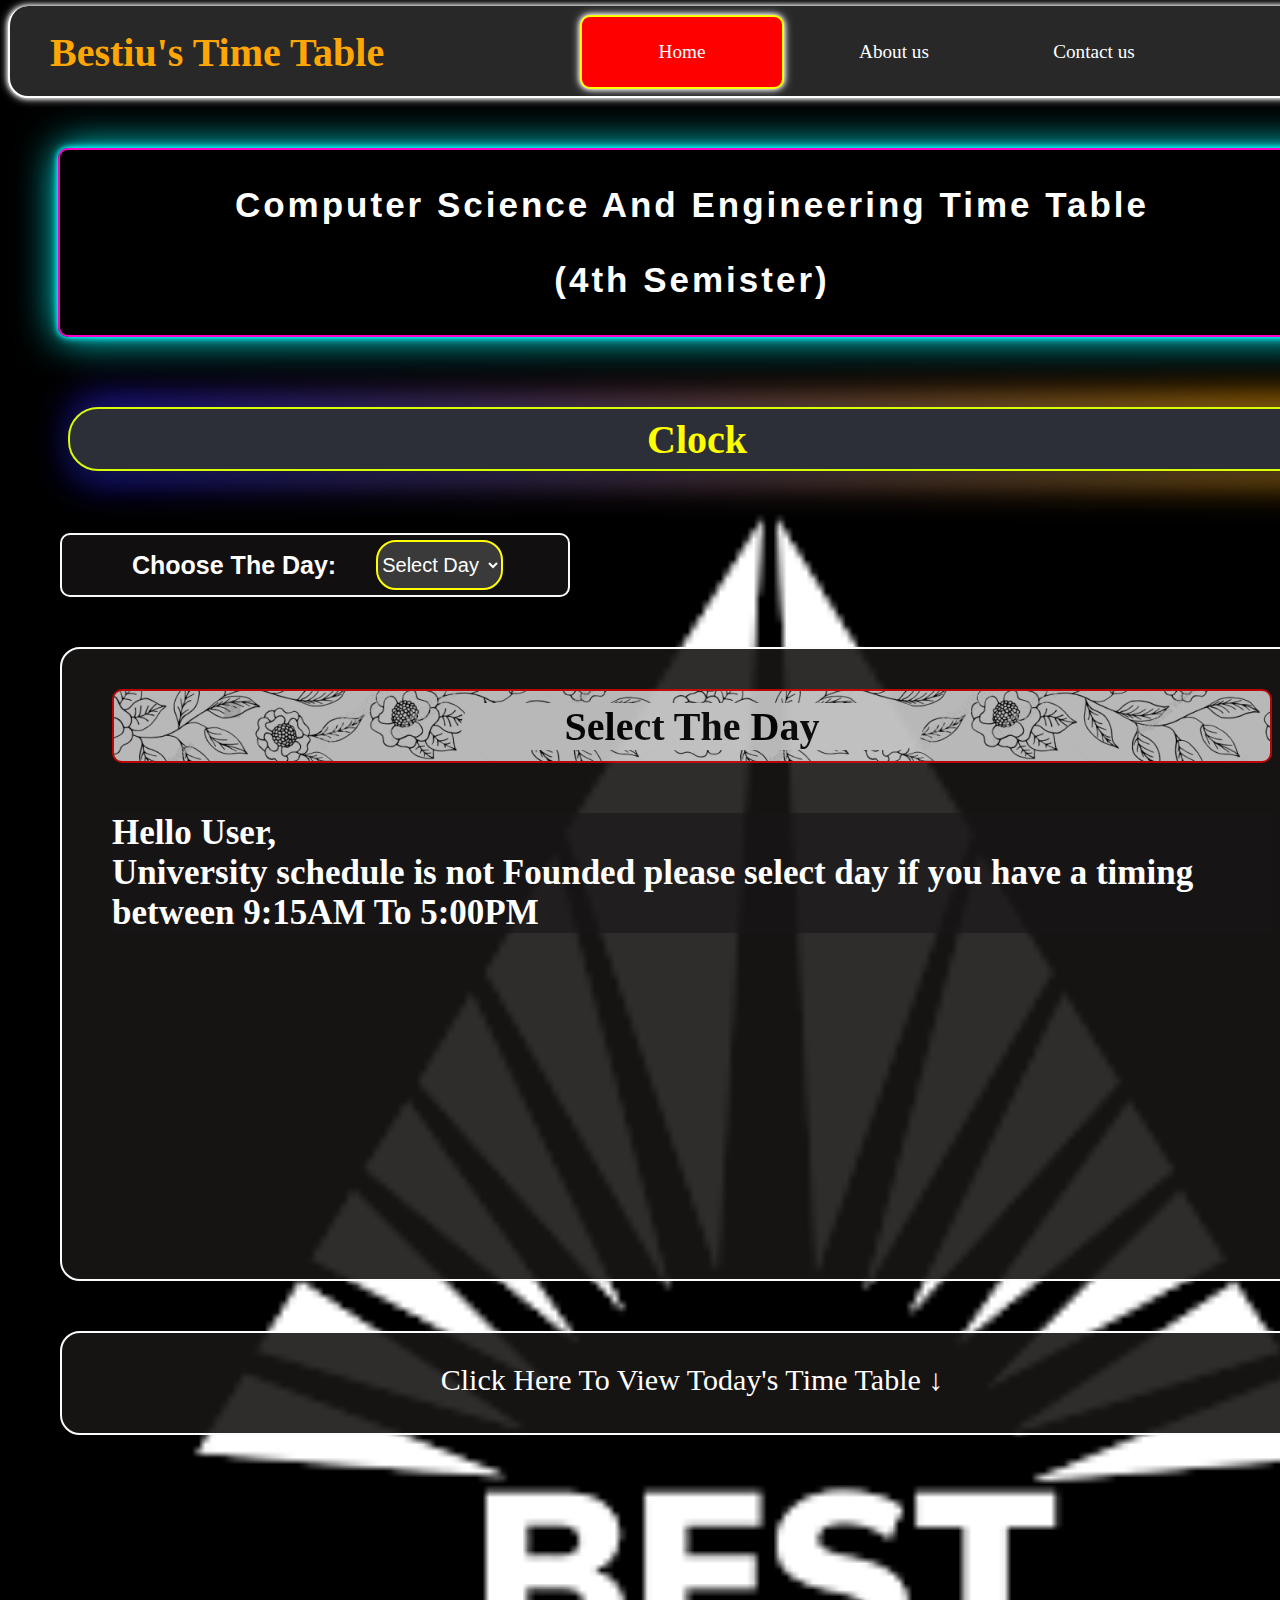
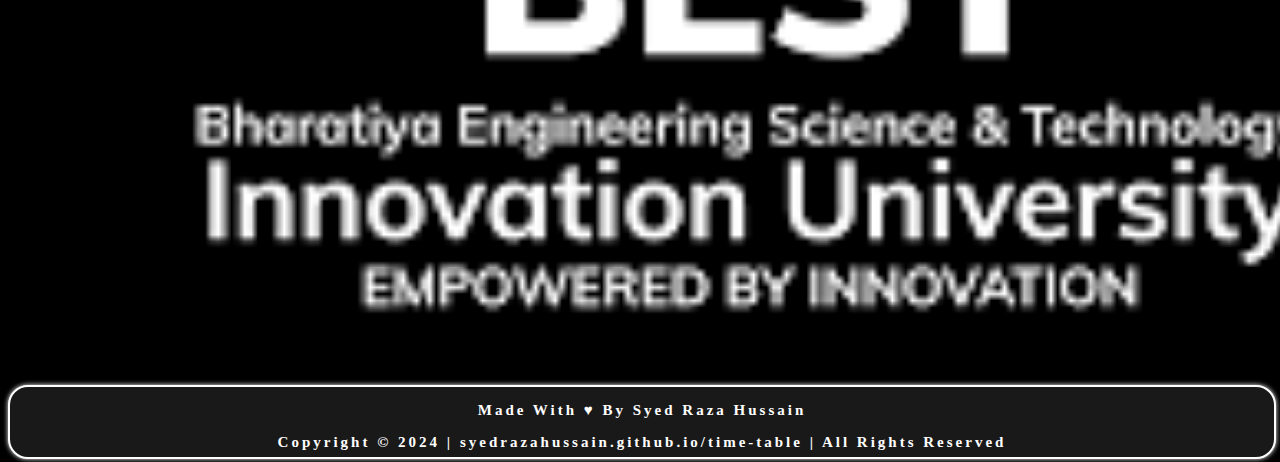
==== commit d34ccac1: "Update index.html" ====
--- a/index.html
+++ b/index.html
@@ -981,7 +981,7 @@
                   document.getElementById('schedule').innerHTML="<b>Timing:</b>09:30 AM To 10:20 AM <br><br><b>Subject:Java</b><br><br><b>Faculty Name:</b>Mr.Ramesh Babu sir";
                  pe1();
                   let se=document.querySelector("#sch");
-                  se.style.backgroundImage="url(demp.jpg)";
+                  se.style.backgroundImage="url(java.jpg)";
                   se.style.backgroundSize = "cover";
                   
                    
@@ -993,7 +993,7 @@
                   document.getElementById('schedule').innerHTML="<b>Timing:</b>09:30 AM To 10:20 AM <br><br><b>Subject:Java</b><br><br><b>Faculty Name:</b>Mr.Ramesh Babu sir";
                   pe1();
                   let se=document.querySelector("#sch");
-                  se.style.backgroundImage="url(demp.jpg)";
+                  se.style.backgroundImage="url(java.jpg)";
                   se.style.backgroundSize = "cover";
                 }
               }
--- a/style.css
+++ b/style.css
@@ -328,18 +328,18 @@
   border-radius: 20px;
   margin-bottom: 50px;
   height: 50px;
-  width: 120%;
+  width: 100%;
   padding: 20px 20px 20px 20px;
   box-shadow: 0 0 5px white,0 0 10px white ;
   background-color: #282829;
-  margin-top: -0px;
+  margin-top: -2px;
 }
 .toogle-btn i {
   display: none;
 }
 .header-name {
   width: 50%;
-  font-size: 2rem;
+  font-size: 2.5rem;
   font-family:'Times New Roman', Times, serif;
   font-weight: bold;
   padding-left: 20px;
@@ -364,10 +364,10 @@
   align-content: center;
   width: 100%;
   align-items: center;
-  font-size: 0.8rem;
+  font-size: 1.2rem;
   cursor: pointer;
   font-family:'Times New Roman', Times, serif;
-  padding-right: 0px;
+  padding-right: 100px;
   
 }
 .header-content a {
@@ -425,7 +425,7 @@
   border-radius: 20px;
   background-color: #1a1919;
   height: 70px;
-  width: 125%;
+  width: 100%;
   box-shadow: 0 0 5px white ;
   font-size: 14px;
   margin-bottom: -5px;
@@ -655,7 +655,7 @@
   width: 100%;
   margin-left: -40px;
   margin-top: 32px;
-  font-size: 25px;
+  font-size: 20px;
   font-family:'Times New Roman', Times, serif;
   font-weight: bold;
   /* padding-left: 20px; */
